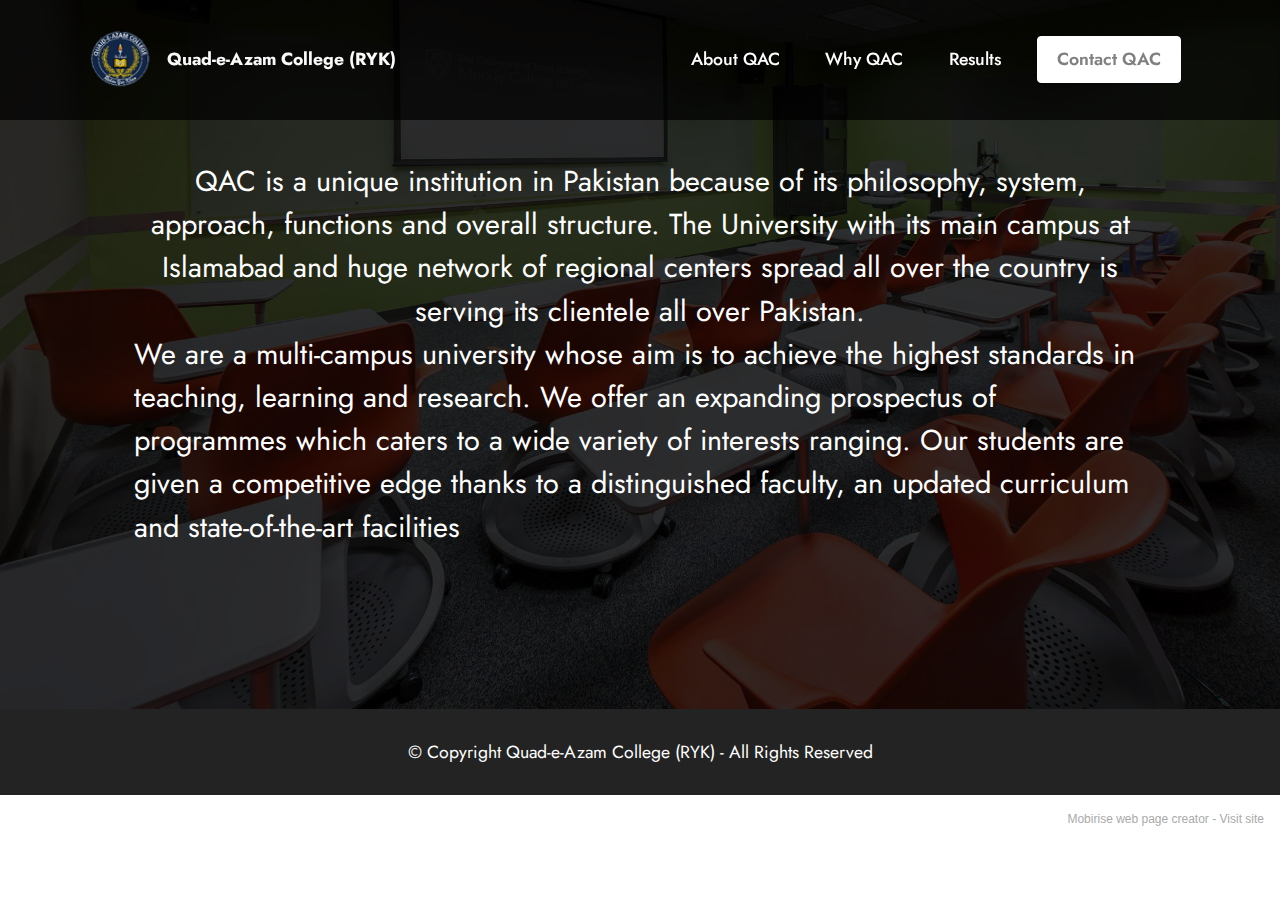
==== About.html @ 375fc7e1 "Add files via upload" ====
<!DOCTYPE html>
<html  >
<head>
  <!-- Site made with Mobirise Website Builder v5.5.8, https://mobirise.com -->
  <meta charset="UTF-8">
  <meta http-equiv="X-UA-Compatible" content="IE=edge">
  <meta name="generator" content="Mobirise v5.5.8, mobirise.com">
  <meta name="viewport" content="width=device-width, initial-scale=1, minimum-scale=1">
  <link rel="shortcut icon" href="assets/images/picture1-76x111.png" type="image/x-icon">
  <meta name="description" content="">
  
  
  <title>About Quaid-e-Azam College (RYK)</title>
  <link rel="stylesheet" href="assets/bootstrap/css/bootstrap.min.css">
  <link rel="stylesheet" href="assets/bootstrap/css/bootstrap-grid.min.css">
  <link rel="stylesheet" href="assets/bootstrap/css/bootstrap-reboot.min.css">
  <link rel="stylesheet" href="assets/dropdown/css/style.css">
  <link rel="stylesheet" href="assets/socicon/css/styles.css">
  <link rel="stylesheet" href="assets/theme/css/style.css">
  <link rel="preload" href="https://fonts.googleapis.com/css?family=Jost:100,200,300,400,500,600,700,800,900,100i,200i,300i,400i,500i,600i,700i,800i,900i&display=swap" as="style" onload="this.onload=null;this.rel='stylesheet'">
  <noscript><link rel="stylesheet" href="https://fonts.googleapis.com/css?family=Jost:100,200,300,400,500,600,700,800,900,100i,200i,300i,400i,500i,600i,700i,800i,900i&display=swap"></noscript>
  <link rel="preload" href="https://fonts.googleapis.com/css?family=Oswald:200,300,400,500,600,700&display=swap" as="style" onload="this.onload=null;this.rel='stylesheet'">
  <noscript><link rel="stylesheet" href="https://fonts.googleapis.com/css?family=Oswald:200,300,400,500,600,700&display=swap"></noscript>
  <link rel="preload" as="style" href="assets/mobirise/css/mbr-additional.css"><link rel="stylesheet" href="assets/mobirise/css/mbr-additional.css" type="text/css">
  
  
  
  
</head>
<body>
  
  <section data-bs-version="5.1" class="menu menu2 cid-uqyqWULmZW" once="menu" id="menu2-x">
    
    <nav class="navbar navbar-dropdown navbar-fixed-top navbar-expand-lg">
        <div class="container">
            <div class="navbar-brand">
                <span class="navbar-logo">
                    <a href="index.html">
                        <img src="assets/images/picture1-76x111.png" alt="Mobirise" style="height: 6.2rem;">
                    </a>
                </span>
                <span class="navbar-caption-wrap"><a class="navbar-caption text-white display-4" href="https://mobiri.se">Quad-e-Azam College (RYK)</a></span>
            </div>
            <button class="navbar-toggler" type="button" data-toggle="collapse" data-bs-toggle="collapse" data-target="#navbarSupportedContent" data-bs-target="#navbarSupportedContent" aria-controls="navbarNavAltMarkup" aria-expanded="false" aria-label="Toggle navigation">
                <div class="hamburger">
                    <span></span>
                    <span></span>
                    <span></span>
                    <span></span>
                </div>
            </button>
            <div class="collapse navbar-collapse" id="navbarSupportedContent">
                <ul class="navbar-nav nav-dropdown" data-app-modern-menu="true"><li class="nav-item"><a class="nav-link link text-primary display-4" href="About.html">
                            About QAC</a></li>
                    <li class="nav-item"><a class="nav-link link text-primary display-4" href="whyqac.html">Why QAC</a></li>
                    <li class="nav-item"><a class="nav-link link text-primary display-4" href="results.html">Results</a>
                    </li></ul>
                
                <div class="navbar-buttons mbr-section-btn"><a class="btn btn-primary display-4" href="Contact.html">Contact QAC</a></div>
            </div>
        </div>
    </nav>
</section>

<section data-bs-version="5.1" class="content4 cid-uqyCH2smP7" id="content4-z">
    
    <div class="mbr-overlay" style="opacity: 0.8; background-color: rgb(0, 0, 0);">
    </div>
    <div class="container">
        <div class="row justify-content-center">
            <div class="title col-md-12 col-lg-11">
                
                <h4 class="mbr-section-subtitle align-center mbr-fonts-style mb-4 display-7">
                    QAC is a unique institution in Pakistan because of its philosophy, system, approach, functions and overall structure. The University with its main campus at Islamabad and huge network of regional centers spread all over the country is serving its clientele all over Pakistan.
<div>
</div><div>We are a multi-campus university whose aim is to achieve the highest standards in teaching, learning and research. We offer an expanding prospectus of programmes which caters to a wide variety of interests ranging. Our students are given a competitive edge thanks to a distinguished faculty, an updated curriculum and state-of-the-art facilities</div></h4>
                
            </div>
        </div>
    </div>
</section>

<section data-bs-version="5.1" class="footer7 cid-uqyE3DHDXI" once="footers" id="footer7-12">

    

    

    <div class="container">
        <div class="media-container-row align-center mbr-white">
            <div class="col-12">
                <p class="mbr-text mb-0 mbr-fonts-style display-4">
                    © Copyright Quad-e-Azam College (RYK) - All Rights Reserved
                </p>
            </div>
        </div>
    </div>
</section><section style="background-color: #fff; font-family: -apple-system, BlinkMacSystemFont, 'Segoe UI', 'Roboto', 'Helvetica Neue', Arial, sans-serif; color:#aaa; font-size:12px; padding: 0; align-items: center; display: flex;"><a href="https://mobirise.site/c" style="flex: 1 1; height: 3rem; padding-left: 1rem;"></a><p style="flex: 0 0 auto; margin:0; padding-right:1rem;">Mobirise web page creator - <a href="https://mobirise.site/n" style="color:#aaa;">Visit site</a></p></section><script src="assets/bootstrap/js/bootstrap.bundle.min.js"></script>  <script src="assets/smoothscroll/smooth-scroll.js"></script>  <script src="assets/ytplayer/index.js"></script>  <script src="assets/dropdown/js/navbar-dropdown.js"></script>  <script src="assets/theme/js/script.js"></script>  
  
  
</body>
</html>
---- assets/dropdown/css/style.css ----
.navbar-dropdown {
  left: 0;
  padding: 0;
  position: absolute;
  right: 0;
  top: 0;
  transition: all 0.45s ease;
  z-index: 1030;
  background: #282828; }
  .navbar-dropdown .navbar-logo {
    margin-right: 0.8rem;
    transition: margin 0.3s ease-in-out;
    vertical-align: middle; }
    .navbar-dropdown .navbar-logo img {
      height: 3.125rem;
      transition: all 0.3s ease-in-out; }
    .navbar-dropdown .navbar-logo.mbr-iconfont {
      font-size: 3.125rem;
      line-height: 3.125rem; }
  .navbar-dropdown .navbar-caption {
    font-weight: 700;
    white-space: normal;
    vertical-align: -4px;
    line-height: 3.125rem !important; }
    .navbar-dropdown .navbar-caption, .navbar-dropdown .navbar-caption:hover {
      color: inherit;
      text-decoration: none; }
  .navbar-dropdown .mbr-iconfont + .navbar-caption {
    vertical-align: -1px; }
  .navbar-dropdown.navbar-fixed-top {
    position: fixed; }
  .navbar-dropdown .navbar-brand span {
    vertical-align: -4px; }
  .navbar-dropdown.bg-color.transparent {
    background: none; }
  .navbar-dropdown.navbar-short .navbar-brand {
    padding: 0.625rem 0; }
    .navbar-dropdown.navbar-short .navbar-brand span {
      vertical-align: -1px; }
  .navbar-dropdown.navbar-short .navbar-caption {
    line-height: 2.375rem !important;
    vertical-align: -2px; }
  .navbar-dropdown.navbar-short .navbar-logo {
    margin-right: 0.5rem; }
    .navbar-dropdown.navbar-short .navbar-logo img {
      height: 2.375rem; }
    .navbar-dropdown.navbar-short .navbar-logo.mbr-iconfont {
      font-size: 2.375rem;
      line-height: 2.375rem; }
  .navbar-dropdown.navbar-short .mbr-table-cell {
    height: 3.625rem; }
  .navbar-dropdown .navbar-close {
    left: 0.6875rem;
    position: fixed;
    top: 0.75rem;
    z-index: 1000; }
  .navbar-dropdown .hamburger-icon {
    content: "";
    display: inline-block;
    vertical-align: middle;
    width: 16px;
    -webkit-box-shadow: 0 -6px 0 1px #282828,0 0 0 1px #282828,0 6px 0 1px #282828;
    -moz-box-shadow: 0 -6px 0 1px #282828,0 0 0 1px #282828,0 6px 0 1px #282828;
    box-shadow: 0 -6px 0 1px #282828,0 0 0 1px #282828,0 6px 0 1px #282828; }

.dropdown-menu .dropdown-toggle[data-toggle="dropdown-submenu"]::after {
  border-bottom: 0.35em solid transparent;
  border-left: 0.35em solid;
  border-right: 0;
  border-top: 0.35em solid transparent;
  margin-left: 0.3rem; }

.dropdown-menu .dropdown-item:focus {
  outline: 0; }

.nav-dropdown {
  font-size: 0.75rem;
  font-weight: 500;
  height: auto !important; }
  .nav-dropdown .nav-btn {
    padding-left: 1rem; }
  .nav-dropdown .link {
    margin: .667em 1.667em;
    font-weight: 500;
    padding: 0;
    transition: color .2s ease-in-out; }
    .nav-dropdown .link.dropdown-toggle {
      margin-right: 2.583em; }
      .nav-dropdown .link.dropdown-toggle::after {
        margin-left: .25rem;
        border-top: 0.35em solid;
        border-right: 0.35em solid transparent;
        border-left: 0.35em solid transparent;
        border-bottom: 0; }
      .nav-dropdown .link.dropdown-toggle[aria-expanded="true"] {
        margin: 0;
        padding: 0.667em 3.263em  0.667em 1.667em; }
  .nav-dropdown .link::after,
  .nav-dropdown .dropdown-item::after {
    color: inherit; }
  .nav-dropdown .btn {
    font-size: 0.75rem;
    font-weight: 700;
    letter-spacing: 0;
    margin-bottom: 0;
    padding-left: 1.25rem;
    padding-right: 1.25rem; }
  .nav-dropdown .dropdown-menu {
    border-radius: 0;
    border: 0;
    left: 0;
    margin: 0;
    padding-bottom: 1.25rem;
    padding-top: 1.25rem;
    position: relative; }
  .nav-dropdown .dropdown-submenu {
    margin-left: 0.125rem;
    top: 0; }
  .nav-dropdown .dropdown-item {
    font-weight: 500;
    line-height: 2;
    padding: 0.3846em 4.615em 0.3846em 1.5385em;
    position: relative;
    transition: color .2s ease-in-out, background-color .2s ease-in-out; }
    .nav-dropdown .dropdown-item::after {
      margin-top: -0.3077em;
      position: absolute;
      right: 1.1538em;
      top: 50%; }
    .nav-dropdown .dropdown-item:focus, .nav-dropdown .dropdown-item:hover {
      background: none; }

@media (max-width: 767px) {
  .nav-dropdown.navbar-toggleable-sm {
    bottom: 0;
    display: none;
    left: 0;
    overflow-x: hidden;
    position: fixed;
    top: 0;
    transform: translateX(-100%);
    -ms-transform: translateX(-100%);
    -webkit-transform: translateX(-100%);
    width: 18.75rem;
    z-index: 999; } }
.nav-dropdown.navbar-toggleable-xl {
  bottom: 0;
  display: none;
  left: 0;
  overflow-x: hidden;
  position: fixed;
  top: 0;
  transform: translateX(-100%);
  -ms-transform: translateX(-100%);
  -webkit-transform: translateX(-100%);
  width: 18.75rem;
  z-index: 999; }

.nav-dropdown-sm {
  display: block !important;
  overflow-x: hidden;
  overflow: auto;
  padding-top: 3.875rem; }
  .nav-dropdown-sm::after {
    content: "";
    display: block;
    height: 3rem;
    width: 100%; }
  .nav-dropdown-sm.collapse.in ~ .navbar-close {
    display: block !important; }
  .nav-dropdown-sm.collapsing, .nav-dropdown-sm.collapse.in {
    transform: translateX(0);
    -ms-transform: translateX(0);
    -webkit-transform: translateX(0);
    transition: all 0.25s ease-out;
    -webkit-transition: all 0.25s ease-out;
    background: #282828; }
  .nav-dropdown-sm.collapsing[aria-expanded="false"] {
    transform: translateX(-100%);
    -ms-transform: translateX(-100%);
    -webkit-transform: translateX(-100%); }
  .nav-dropdown-sm .nav-item {
    display: block;
    margin-left: 0 !important;
    padding-left: 0; }
  .nav-dropdown-sm .link,
  .nav-dropdown-sm .dropdown-item {
    border-top: 1px dotted rgba(255, 255, 255, 0.1);
    font-size: 0.8125rem;
    line-height: 1.6;
    margin: 0 !important;
    padding: 0.875rem 2.4rem 0.875rem 1.5625rem !important;
    position: relative;
    white-space: normal; }
    .nav-dropdown-sm .link:focus, .nav-dropdown-sm .link:hover,
    .nav-dropdown-sm .dropdown-item:focus,
    .nav-dropdown-sm .dropdown-item:hover {
      background: rgba(0, 0, 0, 0.2) !important;
      color: #c0a375; }
  .nav-dropdown-sm .nav-btn {
    position: relative;
    padding: 1.5625rem 1.5625rem 0 1.5625rem; }
    .nav-dropdown-sm .nav-btn::before {
      border-top: 1px dotted rgba(255, 255, 255, 0.1);
      content: "";
      left: 0;
      position: absolute;
      top: 0;
      width: 100%; }
    .nav-dropdown-sm .nav-btn + .nav-btn {
      padding-top: 0.625rem; }
      .nav-dropdown-sm .nav-btn + .nav-btn::before {
        display: none; }
  .nav-dropdown-sm .btn {
    padding: 0.625rem 0; }
  .nav-dropdown-sm .dropdown-toggle[data-toggle="dropdown-submenu"]::after {
    margin-left: .25rem;
    border-top: 0.35em solid;
    border-right: 0.35em solid transparent;
    border-left: 0.35em solid transparent;
    border-bottom: 0; }
  .nav-dropdown-sm .dropdown-toggle[data-toggle="dropdown-submenu"][aria-expanded="true"]::after {
    border-top: 0;
    border-right: 0.35em solid transparent;
    border-left: 0.35em solid transparent;
    border-bottom: 0.35em solid; }
  .nav-dropdown-sm .dropdown-menu {
    margin: 0;
    padding: 0;
    position: relative;
    top: 0;
    left: 0;
    width: 100%;
    border: 0;
    float: none;
    border-radius: 0;
    background: none; }
  .nav-dropdown-sm .dropdown-submenu {
    left: 100%;
    margin-left: 0.125rem;
    margin-top: -1.25rem;
    top: 0; }

.navbar-toggleable-sm .nav-dropdown .dropdown-menu {
  position: absolute; }

.navbar-toggleable-sm .nav-dropdown .dropdown-submenu {
  left: 100%;
  margin-left: 0.125rem;
  margin-top: -1.25rem;
  top: 0; }

.navbar-toggleable-sm.opened .nav-dropdown .dropdown-menu {
  position: relative; }

.navbar-toggleable-sm.opened .nav-dropdown .dropdown-submenu {
  left: 0;
  margin-left: 00rem;
  margin-top: 0rem;
  top: 0; }

.is-builder .nav-dropdown.collapsing {
  transition: none !important; }
---- assets/socicon/css/styles.css ----
@charset "UTF-8";

@font-face {
  font-family: 'Socicon';
  src:  url('../fonts/socicon.eot');
  src:  url('../fonts/socicon.eot?#iefix') format('embedded-opentype'),
    url('../fonts/socicon.woff2') format('woff2'),
    url('../fonts/socicon.ttf') format('truetype'),
    url('../fonts/socicon.woff') format('woff'),
    url('../fonts/socicon.svg#socicon') format('svg');
  font-weight: normal;
  font-style: normal;
  font-display: swap;
}

[data-icon]:before {
  font-family: "socicon" !important;
  content: attr(data-icon);
  font-style: normal !important;
  font-weight: normal !important;
  font-variant: normal !important;
  text-transform: none !important;
  speak: none;
  line-height: 1;
  -webkit-font-smoothing: antialiased;
  -moz-osx-font-smoothing: grayscale;
}

[class^="socicon-"], [class*=" socicon-"] {
  /* use !important to prevent issues with browser extensions that change fonts */
  font-family: 'Socicon' !important;
  speak: none;
  font-style: normal;
  font-weight: normal;
  font-variant: normal;
  text-transform: none;
  line-height: 1;

  /* Better Font Rendering =========== */
  -webkit-font-smoothing: antialiased;
  -moz-osx-font-smoothing: grayscale;
}

.socicon-eitaa:before {
  content: "\e97c";
}
.socicon-soroush:before {
  content: "\e97d";
}
.socicon-bale:before {
  content: "\e97e";
}
.socicon-zazzle:before {
  content: "\e97b";
}
.socicon-society6:before {
  content: "\e97a";
}
.socicon-redbubble:before {
  content: "\e979";
}
.socicon-avvo:before {
  content: "\e978";
}
.socicon-stitcher:before {
  content: "\e977";
}
.socicon-googlehangouts:before {
  content: "\e974";
}
.socicon-dlive:before {
  content: "\e975";
}
.socicon-vsco:before {
  content: "\e976";
}
.socicon-flipboard:before {
  content: "\e973";
}
.socicon-ubuntu:before {
  content: "\e958";
}
.socicon-artstation:before {
  content: "\e959";
}
.socicon-invision:before {
  content: "\e95a";
}
.socicon-torial:before {
  content: "\e95b";
}
.socicon-collectorz:before {
  content: "\e95c";
}
.socicon-seenthis:before {
  content: "\e95d";
}
.socicon-googleplaymusic:before {
  content: "\e95e";
}
.socicon-debian:before {
  content: "\e95f";
}
.socicon-filmfreeway:before {
  content: "\e960";
}
.socicon-gnome:before {
  content: "\e961";
}
.socicon-itchio:before {
  content: "\e962";
}
.socicon-jamendo:before {
  content: "\e963";
}
.socicon-mix:before {
  content: "\e964";
}
.socicon-sharepoint:before {
  content: "\e965";
}
.socicon-tinder:before {
  content: "\e966";
}
.socicon-windguru:before {
  content: "\e967";
}
.socicon-cdbaby:before {
  content: "\e968";
}
.socicon-elementaryos:before {
  content: "\e969";
}
.socicon-stage32:before {
  content: "\e96a";
}
.socicon-tiktok:before {
  content: "\e96b";
}
.socicon-gitter:before {
  content: "\e96c";
}
.socicon-letterboxd:before {
  content: "\e96d";
}
.socicon-threema:before {
  content: "\e96e";
}
.socicon-splice:before {
  content: "\e96f";
}
.socicon-metapop:before {
  content: "\e970";
}
.socicon-naver:before {
  content: "\e971";
}
.socicon-remote:before {
  content: "\e972";
}
.socicon-internet:before {
  content: "\e957";
}
.socicon-moddb:before {
  content: "\e94b";
}
.socicon-indiedb:before {
  content: "\e94c";
}
.socicon-traxsource:before {
  content: "\e94d";
}
.socicon-gamefor:before {
  content: "\e94e";
}
.socicon-pixiv:before {
  content: "\e94f";
}
.socicon-myanimelist:before {
  content: "\e950";
}
.socicon-blackberry:before {
  content: "\e951";
}
.socicon-wickr:before {
  content: "\e952";
}
.socicon-spip:before {
  content: "\e953";
}
.socicon-napster:before {
  content: "\e954";
}
.socicon-beatport:before {
  content: "\e955";
}
.socicon-hackerone:before {
  content: "\e956";
}
.socicon-hackernews:before {
  content: "\e946";
}
.socicon-smashwords:before {
  content: "\e947";
}
.socicon-kobo:before {
  content: "\e948";
}
.socicon-bookbub:before {
  content: "\e949";
}
.socicon-mailru:before {
  content: "\e94a";
}
.socicon-gitlab:before {
  content: "\e945";
}
.socicon-instructables:before {
  content: "\e944";
}
.socicon-portfolio:before {
  content: "\e943";
}
.socicon-codered:before {
  content: "\e940";
}
.socicon-origin:before {
  content: "\e941";
}
.socicon-nextdoor:before {
  content: "\e942";
}
.socicon-udemy:before {
  content: "\e93f";
}
.socicon-livemaster:before {
  content: "\e93e";
}
.socicon-crunchbase:before {
  content: "\e93b";
}
.socicon-homefy:before {
  content: "\e93c";
}
.socicon-calendly:before {
  content: "\e93d";
}
.socicon-realtor:before {
  content: "\e90f";
}
.socicon-tidal:before {
  content: "\e910";
}
.socicon-qobuz:before {
  content: "\e911";
}
.socicon-natgeo:before {
  content: "\e912";
}
.socicon-mastodon:before {
  content: "\e913";
}
.socicon-unsplash:before {
  content: "\e914";
}
.socicon-homeadvisor:before {
  content: "\e915";
}
.socicon-angieslist:before {
  content: "\e916";
}
.socicon-codepen:before {
  content: "\e917";
}
.socicon-slack:before {
  content: "\e918";
}
.socicon-openaigym:before {
  content: "\e919";
}
.socicon-logmein:before {
  content: "\e91a";
}
.socicon-fiverr:before {
  content: "\e91b";
}
.socicon-gotomeeting:before {
  content: "\e91c";
}
.socicon-aliexpress:before {
  content: "\e91d";
}
.socicon-guru:before {
  content: "\e91e";
}
.socicon-appstore:before {
  content: "\e91f";
}
.socicon-homes:before {
  content: "\e920";
}
.socicon-zoom:before {
  content: "\e921";
}
.socicon-alibaba:before {
  content: "\e922";
}
.socicon-craigslist:before {
  content: "\e923";
}
.socicon-wix:before {
  content: "\e924";
}
.socicon-redfin:before {
  content: "\e925";
}
.socicon-googlecalendar:before {
  content: "\e926";
}
.socicon-shopify:before {
  content: "\e927";
}
.socicon-freelancer:before {
  content: "\e928";
}
.socicon-seedrs:before {
  content: "\e929";
}
.socicon-bing:before {
  content: "\e92a";
}
.socicon-doodle:before {
  content: "\e92b";
}
.socicon-bonanza:before {
  content: "\e92c";
}
.socicon-squarespace:before {
  content: "\e92d";
}
.socicon-toptal:before {
  content: "\e92e";
}
.socicon-gust:before {
  content: "\e92f";
}
.socicon-ask:before {
  content: "\e930";
}
.socicon-trulia:before {
  content: "\e931";
}
.socicon-loomly:before {
  content: "\e932";
}
.socicon-ghost:before {
  content: "\e933";
}
.socicon-upwork:before {
  content: "\e934";
}
.socicon-fundable:before {
  content: "\e935";
}
.socicon-booking:before {
  content: "\e936";
}
.socicon-googlemaps:before {
  content: "\e937";
}
.socicon-zillow:before {
  content: "\e938";
}
.socicon-niconico:before {
  content: "\e939";
}
.socicon-toneden:before {
  content: "\e93a";
}
.socicon-augment:before {
  content: "\e908";
}
.socicon-bitbucket:before {
  content: "\e909";
}
.socicon-fyuse:before {
  content: "\e90a";
}
.socicon-yt-gaming:before {
  content: "\e90b";
}
.socicon-sketchfab:before {
  content: "\e90c";
}
.socicon-mobcrush:before {
  content: "\e90d";
}
.socicon-microsoft:before {
  content: "\e90e";
}
.socicon-pandora:before {
  content: "\e907";
}
.socicon-messenger:before {
  content: "\e906";
}
.socicon-gamewisp:before {
  content: "\e905";
}
.socicon-bloglovin:before {
  content: "\e904";
}
.socicon-tunein:before {
  content: "\e903";
}
.socicon-gamejolt:before {
  content: "\e901";
}
.socicon-trello:before {
  content: "\e902";
}
.socicon-spreadshirt:before {
  content: "\e900";
}
.socicon-500px:before {
  content: "\e000";
}
.socicon-8tracks:before {
  content: "\e001";
}
.socicon-airbnb:before {
  content: "\e002";
}
.socicon-alliance:before {
  content: "\e003";
}
.socicon-amazon:before {
  content: "\e004";
}
.socicon-amplement:before {
  content: "\e005";
}
.socicon-android:before {
  content: "\e006";
}
.socicon-angellist:before {
  content: "\e007";
}
.socicon-apple:before {
  content: "\e008";
}
.socicon-appnet:before {
  content: "\e009";
}
.socicon-baidu:before {
  content: "\e00a";
}
.socicon-bandcamp:before {
  content: "\e00b";
}
.socicon-battlenet:before {
  content: "\e00c";
}
.socicon-mixer:before {
  content: "\e00d";
}
.socicon-bebee:before {
  content: "\e00e";
}
.socicon-bebo:before {
  content: "\e00f";
}
.socicon-behance:before {
  content: "\e010";
}
.socicon-blizzard:before {
  content: "\e011";
}
.socicon-blogger:before {
  content: "\e012";
}
.socicon-buffer:before {
  content: "\e013";
}
.socicon-chrome:before {
  content: "\e014";
}
.socicon-coderwall:before {
  content: "\e015";
}
.socicon-curse:before {
  content: "\e016";
}
.socicon-dailymotion:before {
  content: "\e017";
}
.socicon-deezer:before {
  content: "\e018";
}
.socicon-delicious:before {
  content: "\e019";
}
.socicon-deviantart:before {
  content: "\e01a";
}
.socicon-diablo:before {
  content: "\e01b";
}
.socicon-digg:before {
  content: "\e01c";
}
.socicon-discord:before {
  content: "\e01d";
}
.socicon-disqus:before {
  content: "\e01e";
}
.socicon-douban:before {
  content: "\e01f";
}
.socicon-draugiem:before {
  content: "\e020";
}
.socicon-dribbble:before {
  content: "\e021";
}
.socicon-drupal:before {
  content: "\e022";
}
.socicon-ebay:before {
  content: "\e023";
}
.socicon-ello:before {
  content: "\e024";
}
.socicon-endomodo:before {
  content: "\e025";
}
.socicon-envato:before {
  content: "\e026";
}
.socicon-etsy:before {
  content: "\e027";
}
.socicon-facebook:before {
  content: "\e028";
}
.socicon-feedburner:before {
  content: "\e029";
}
.socicon-filmweb:before {
  content: "\e02a";
}
.socicon-firefox:before {
  content: "\e02b";
}
.socicon-flattr:before {
  content: "\e02c";
}
.socicon-flickr:before {
  content: "\e02d";
}
.socicon-formulr:before {
  content: "\e02e";
}
.socicon-forrst:before {
  content: "\e02f";
}
.socicon-foursquare:before {
  content: "\e030";
}
.socicon-friendfeed:before {
  content: "\e031";
}
.socicon-github:before {
  content: "\e032";
}
.socicon-goodreads:before {
  content: "\e033";
}
.socicon-google:before {
  content: "\e034";
}
.socicon-googlescholar:before {
  content: "\e035";
}
.socicon-googlegroups:before {
  content: "\e036";
}
.socicon-googlephotos:before {
  content: "\e037";
}
.socicon-googleplus:before {
  content: "\e038";
}
.socicon-grooveshark:before {
  content: "\e039";
}
.socicon-hackerrank:before {
  content: "\e03a";
}
.socicon-hearthstone:before {
  content: "\e03b";
}
.socicon-hellocoton:before {
  content: "\e03c";
}
.socicon-heroes:before {
  content: "\e03d";
}
.socicon-smashcast:before {
  content: "\e03e";
}
.socicon-horde:before {
  content: "\e03f";
}
.socicon-houzz:before {
  content: "\e040";
}
.socicon-icq:before {
  content: "\e041";
}
.socicon-identica:before {
  content: "\e042";
}
.socicon-imdb:before {
  content: "\e043";
}
.socicon-instagram:before {
  content: "\e044";
}
.socicon-issuu:before {
  content: "\e045";
}
.socicon-istock:before {
  content: "\e046";
}
.socicon-itunes:before {
  content: "\e047";
}
.socicon-keybase:before {
  content: "\e048";
}
.socicon-lanyrd:before {
  content: "\e049";
}
.socicon-lastfm:before {
  content: "\e04a";
}
.socicon-line:before {
  content: "\e04b";
}
.socicon-linkedin:before {
  content: "\e04c";
}
.socicon-livejournal:before {
  content: "\e04d";
}
.socicon-lyft:before {
  content: "\e04e";
}
.socicon-macos:before {
  content: "\e04f";
}
.socicon-mail:before {
  content: "\e050";
}
.socicon-medium:before {
  content: "\e051";
}
.socicon-meetup:before {
  content: "\e052";
}
.socicon-mixcloud:before {
  content: "\e053";
}
.socicon-modelmayhem:before {
  content: "\e054";
}
.socicon-mumble:before {
  content: "\e055";
}
.socicon-myspace:before {
  content: "\e056";
}
.socicon-newsvine:before {
  content: "\e057";
}
.socicon-nintendo:before {
  content: "\e058";
}
.socicon-npm:before {
  content: "\e059";
}
.socicon-odnoklassniki:before {
  content: "\e05a";
}
.socicon-openid:before {
  content: "\e05b";
}
.socicon-opera:before {
  content: "\e05c";
}
.socicon-outlook:before {
  content: "\e05d";
}
.socicon-overwatch:before {
  content: "\e05e";
}
.socicon-patreon:before {
  content: "\e05f";
}
.socicon-paypal:before {
  content: "\e060";
}
.socicon-periscope:before {
  content: "\e061";
}
.socicon-persona:before {
  content: "\e062";
}
.socicon-pinterest:before {
  content: "\e063";
}
.socicon-play:before {
  content: "\e064";
}
.socicon-player:before {
  content: "\e065";
}
.socicon-playstation:before {
  content: "\e066";
}
.socicon-pocket:before {
  content: "\e067";
}
.socicon-qq:before {
  content: "\e068";
}
.socicon-quora:before {
  content: "\e069";
}
.socicon-raidcall:before {
  content: "\e06a";
}
.socicon-ravelry:before {
  content: "\e06b";
}
.socicon-reddit:before {
  content: "\e06c";
}
.socicon-renren:before {
  content: "\e06d";
}
.socicon-researchgate:before {
  content: "\e06e";
}
.socicon-residentadvisor:before {
  content: "\e06f";
}
.socicon-reverbnation:before {
  content: "\e070";
}
.socicon-rss:before {
  content: "\e071";
}
.socicon-sharethis:before {
  content: "\e072";
}
.socicon-skype:before {
  content: "\e073";
}
.socicon-slideshare:before {
  content: "\e074";
}
.socicon-smugmug:before {
  content: "\e075";
}
.socicon-snapchat:before {
  content: "\e076";
}
.socicon-songkick:before {
  content: "\e077";
}
.socicon-soundcloud:before {
  content: "\e078";
}
.socicon-spotify:before {
  content: "\e079";
}
.socicon-stackexchange:before {
  content: "\e07a";
}
.socicon-stackoverflow:before {
  content: "\e07b";
}
.socicon-starcraft:before {
  content: "\e07c";
}
.socicon-stayfriends:before {
  content: "\e07d";
}
.socicon-steam:before {
  content: "\e07e";
}
.socicon-storehouse:before {
  content: "\e07f";
}
.socicon-strava:before {
  content: "\e080";
}
.socicon-streamjar:before {
  content: "\e081";
}
.socicon-stumbleupon:before {
  content: "\e082";
}
.socicon-swarm:before {
  content: "\e083";
}
.socicon-teamspeak:before {
  content: "\e084";
}
.socicon-teamviewer:before {
  content: "\e085";
}
.socicon-technorati:before {
  content: "\e086";
}
.socicon-telegram:before {
  content: "\e087";
}
.socicon-tripadvisor:before {
  content: "\e088";
}
.socicon-tripit:before {
  content: "\e089";
}
.socicon-triplej:before {
  content: "\e08a";
}
.socicon-tumblr:before {
  content: "\e08b";
}
.socicon-twitch:before {
  content: "\e08c";
}
.socicon-twitter:before {
  content: "\e08d";
}
.socicon-uber:before {
  content: "\e08e";
}
.socicon-ventrilo:before {
  content: "\e08f";
}
.socicon-viadeo:before {
  content: "\e090";
}
.socicon-viber:before {
  content: "\e091";
}
.socicon-viewbug:before {
  content: "\e092";
}
.socicon-vimeo:before {
  content: "\e093";
}
.socicon-vine:before {
  content: "\e094";
}
.socicon-vkontakte:before {
  content: "\e095";
}
.socicon-warcraft:before {
  content: "\e096";
}
.socicon-wechat:before {
  content: "\e097";
}
.socicon-weibo:before {
  content: "\e098";
}
.socicon-whatsapp:before {
  content: "\e099";
}
.socicon-wikipedia:before {
  content: "\e09a";
}
.socicon-windows:before {
  content: "\e09b";
}
.socicon-wordpress:before {
  content: "\e09c";
}
.socicon-wykop:before {
  content: "\e09d";
}
.socicon-xbox:before {
  content: "\e09e";
}
.socicon-xing:before {
  content: "\e09f";
}
.socicon-yahoo:before {
  content: "\e0a0";
}
.socicon-yammer:before {
  content: "\e0a1";
}
.socicon-yandex:before {
  content: "\e0a2";
}
.socicon-yelp:before {
  content: "\e0a3";
}
.socicon-younow:before {
  content: "\e0a4";
}
.socicon-youtube:before {
  content: "\e0a5";
}
.socicon-zapier:before {
  content: "\e0a6";
}
.socicon-zerply:before {
  content: "\e0a7";
}
.socicon-zomato:before {
  content: "\e0a8";
}
.socicon-zynga:before {
  content: "\e0a9";
}
---- assets/theme/css/style.css ----
@charset "UTF-8";
section {
  background-color: #ffffff;
}

body {
  font-style: normal;
  line-height: 1.5;
  font-weight: 400;
  color: #232323;
  position: relative;
}

button {
  background-color: transparent;
  border-color: transparent;
}

section,
.container,
.container-fluid {
  position: relative;
  word-wrap: break-word;
}

a.mbr-iconfont:hover {
  text-decoration: none;
}

.article .lead p,
.article .lead ul,
.article .lead ol,
.article .lead pre,
.article .lead blockquote {
  margin-bottom: 0;
}

a {
  font-style: normal;
  font-weight: 400;
  cursor: pointer;
}
a, a:hover {
  text-decoration: none;
}

.mbr-section-title {
  font-style: normal;
  line-height: 1.3;
}

.mbr-section-subtitle {
  line-height: 1.3;
}

.mbr-text {
  font-style: normal;
  line-height: 1.7;
}

h1,
h2,
h3,
h4,
h5,
h6,
.display-1,
.display-2,
.display-4,
.display-5,
.display-7,
span,
p,
a {
  line-height: 1;
  word-break: break-word;
  word-wrap: break-word;
  font-weight: 400;
}

b,
strong {
  font-weight: bold;
}

input:-webkit-autofill, input:-webkit-autofill:hover, input:-webkit-autofill:focus, input:-webkit-autofill:active {
  transition-delay: 9999s;
  -webkit-transition-property: background-color, color;
  transition-property: background-color, color;
}

textarea[type=hidden] {
  display: none;
}

section {
  background-position: 50% 50%;
  background-repeat: no-repeat;
  background-size: cover;
}
section .mbr-background-video,
section .mbr-background-video-preview {
  position: absolute;
  bottom: 0;
  left: 0;
  right: 0;
  top: 0;
}

.hidden {
  visibility: hidden;
}

.mbr-z-index20 {
  z-index: 20;
}

/*! Base colors */
.mbr-white {
  color: #ffffff;
}

.mbr-black {
  color: #111111;
}

.mbr-bg-white {
  background-color: #ffffff;
}

.mbr-bg-black {
  background-color: #000000;
}

/*! Text-aligns */
.align-left {
  text-align: left;
}

.align-center {
  text-align: center;
}

.align-right {
  text-align: right;
}

/*! Font-weight  */
.mbr-light {
  font-weight: 300;
}

.mbr-regular {
  font-weight: 400;
}

.mbr-semibold {
  font-weight: 500;
}

.mbr-bold {
  font-weight: 700;
}

/*! Media  */
.media-content {
  flex-basis: 100%;
}

.media-container-row {
  display: flex;
  flex-direction: row;
  flex-wrap: wrap;
  justify-content: center;
  align-content: center;
  align-items: start;
}
.media-container-row .media-size-item {
  width: 400px;
}

.media-container-column {
  display: flex;
  flex-direction: column;
  flex-wrap: wrap;
  justify-content: center;
  align-content: center;
  align-items: stretch;
}
.media-container-column > * {
  width: 100%;
}

@media (min-width: 992px) {
  .media-container-row {
    flex-wrap: nowrap;
  }
}
figure {
  margin-bottom: 0;
  overflow: hidden;
}

figure[mbr-media-size] {
  transition: width 0.1s;
}

img,
iframe {
  display: block;
  width: 100%;
}

.card {
  background-color: transparent;
  border: none;
}

.card-box {
  width: 100%;
}

.card-img {
  text-align: center;
  flex-shrink: 0;
  -webkit-flex-shrink: 0;
}

.media {
  max-width: 100%;
  margin: 0 auto;
}

.mbr-figure {
  align-self: center;
}

.media-container > div {
  max-width: 100%;
}

.mbr-figure img,
.card-img img {
  width: 100%;
}

@media (max-width: 991px) {
  .media-size-item {
    width: auto !important;
  }

  .media {
    width: auto;
  }

  .mbr-figure {
    width: 100% !important;
  }
}
/*! Buttons */
.mbr-section-btn {
  margin-left: -0.6rem;
  margin-right: -0.6rem;
  font-size: 0;
}

.btn {
  font-weight: 600;
  border-width: 1px;
  font-style: normal;
  margin: 0.6rem 0.6rem;
  white-space: normal;
  transition: all 0.2s ease-in-out;
  display: inline-flex;
  align-items: center;
  justify-content: center;
  word-break: break-word;
}

.btn-sm {
  font-weight: 600;
  letter-spacing: 0px;
  transition: all 0.3s ease-in-out;
}

.btn-md {
  font-weight: 600;
  letter-spacing: 0px;
  transition: all 0.3s ease-in-out;
}

.btn-lg {
  font-weight: 600;
  letter-spacing: 0px;
  transition: all 0.3s ease-in-out;
}

.btn-form {
  margin: 0;
}
.btn-form:hover {
  cursor: pointer;
}

nav .mbr-section-btn {
  margin-left: 0rem;
  margin-right: 0rem;
}

/*! Btn icon margin */
.btn .mbr-iconfont,
.btn.btn-sm .mbr-iconfont {
  order: 1;
  cursor: pointer;
  margin-left: 0.5rem;
  vertical-align: sub;
}

.btn.btn-md .mbr-iconfont,
.btn.btn-md .mbr-iconfont {
  margin-left: 0.8rem;
}

.mbr-regular {
  font-weight: 400;
}

.mbr-semibold {
  font-weight: 500;
}

.mbr-bold {
  font-weight: 700;
}

[type=submit] {
  -webkit-appearance: none;
}

/*! Full-screen */
.mbr-fullscreen .mbr-overlay {
  min-height: 100vh;
}

.mbr-fullscreen {
  display: flex;
  display: -moz-flex;
  display: -ms-flex;
  display: -o-flex;
  align-items: center;
  min-height: 100vh;
  padding-top: 3rem;
  padding-bottom: 3rem;
}

/*! Map */
.map {
  height: 25rem;
  position: relative;
}
.map iframe {
  width: 100%;
  height: 100%;
}

/*! Scroll to top arrow */
.mbr-arrow-up {
  bottom: 25px;
  right: 90px;
  position: fixed;
  text-align: right;
  z-index: 5000;
  color: #ffffff;
  font-size: 22px;
}

.mbr-arrow-up a {
  background: rgba(0, 0, 0, 0.2);
  border-radius: 50%;
  color: #fff;
  display: inline-block;
  height: 60px;
  width: 60px;
  border: 2px solid #fff;
  outline-style: none !important;
  position: relative;
  text-decoration: none;
  transition: all 0.3s ease-in-out;
  cursor: pointer;
  text-align: center;
}
.mbr-arrow-up a:hover {
  background-color: rgba(0, 0, 0, 0.4);
}
.mbr-arrow-up a i {
  line-height: 60px;
}

.mbr-arrow-up-icon {
  display: block;
  color: #fff;
}

.mbr-arrow-up-icon::before {
  content: "›";
  display: inline-block;
  font-family: serif;
  font-size: 22px;
  line-height: 1;
  font-style: normal;
  position: relative;
  top: 6px;
  left: -4px;
  transform: rotate(-90deg);
}

/*! Arrow Down */
.mbr-arrow {
  position: absolute;
  bottom: 45px;
  left: 50%;
  width: 60px;
  height: 60px;
  cursor: pointer;
  background-color: rgba(80, 80, 80, 0.5);
  border-radius: 50%;
  transform: translateX(-50%);
}
@media (max-width: 767px) {
  .mbr-arrow {
    display: none;
  }
}
.mbr-arrow > a {
  display: inline-block;
  text-decoration: none;
  outline-style: none;
  -webkit-animation: arrowdown 1.7s ease-in-out infinite;
          animation: arrowdown 1.7s ease-in-out infinite;
  color: #ffffff;
}
.mbr-arrow > a > i {
  position: absolute;
  top: -2px;
  left: 15px;
  font-size: 2rem;
}

#scrollToTop a i::before {
  content: "";
  position: absolute;
  display: block;
  border-bottom: 2.5px solid #fff;
  border-left: 2.5px solid #fff;
  width: 27.8%;
  height: 27.8%;
  left: 50%;
  top: 51%;
  transform: translateY(-30%) translateX(-50%) rotate(135deg);
}

@keyframes arrowdown {
  0% {
    transform: translateY(0px);
  }
  50% {
    transform: translateY(-5px);
  }
  100% {
    transform: translateY(0px);
  }
}
@-webkit-keyframes arrowdown {
  0% {
    transform: translateY(0px);
  }
  50% {
    transform: translateY(-5px);
  }
  100% {
    transform: translateY(0px);
  }
}
@media (max-width: 500px) {
  .mbr-arrow-up {
    left: 0;
    right: 0;
    text-align: center;
  }
}
/*Gradients animation*/
@keyframes gradient-animation {
  from {
    background-position: 0% 100%;
    -webkit-animation-timing-function: ease-in-out;
            animation-timing-function: ease-in-out;
  }
  to {
    background-position: 100% 0%;
    -webkit-animation-timing-function: ease-in-out;
            animation-timing-function: ease-in-out;
  }
}
@-webkit-keyframes gradient-animation {
  from {
    background-position: 0% 100%;
    -webkit-animation-timing-function: ease-in-out;
            animation-timing-function: ease-in-out;
  }
  to {
    background-position: 100% 0%;
    -webkit-animation-timing-function: ease-in-out;
            animation-timing-function: ease-in-out;
  }
}
.bg-gradient {
  background-size: 200% 200%;
  animation: gradient-animation 5s infinite alternate;
  -webkit-animation: gradient-animation 5s infinite alternate;
}

.menu .navbar-brand {
  display: -webkit-flex;
}
.menu .navbar-brand span {
  display: flex;
  display: -webkit-flex;
}
.menu .navbar-brand .navbar-caption-wrap {
  display: -webkit-flex;
}
.menu .navbar-brand .navbar-logo img {
  display: -webkit-flex;
  width: auto;
}
@media (min-width: 768px) and (max-width: 991px) {
  .menu .navbar-toggleable-sm .navbar-nav {
    display: -ms-flexbox;
  }
}
@media (max-width: 991px) {
  .menu .navbar-collapse {
    max-height: 93.5vh;
  }
  .menu .navbar-collapse.show {
    overflow: auto;
  }
}
@media (min-width: 992px) {
  .menu .navbar-nav.nav-dropdown {
    display: -webkit-flex;
  }
  .menu .navbar-toggleable-sm .navbar-collapse {
    display: -webkit-flex !important;
  }
  .menu .collapsed .navbar-collapse {
    max-height: 93.5vh;
  }
  .menu .collapsed .navbar-collapse.show {
    overflow: auto;
  }
}
@media (max-width: 767px) {
  .menu .navbar-collapse {
    max-height: 80vh;
  }
}

.nav-link .mbr-iconfont {
  margin-right: 0.5rem;
}

.navbar {
  display: -webkit-flex;
  -webkit-flex-wrap: wrap;
  -webkit-align-items: center;
  -webkit-justify-content: space-between;
}

.navbar-collapse {
  -webkit-flex-basis: 100%;
  -webkit-flex-grow: 1;
  -webkit-align-items: center;
}

.nav-dropdown .link {
  padding: 0.667em 1.667em !important;
  margin: 0 !important;
}

.nav {
  display: -webkit-flex;
  -webkit-flex-wrap: wrap;
}

.row {
  display: -webkit-flex;
  -webkit-flex-wrap: wrap;
}

.justify-content-center {
  -webkit-justify-content: center;
}

.form-inline {
  display: -webkit-flex;
}

.card-wrapper {
  -webkit-flex: 1;
}

.carousel-control {
  z-index: 10;
  display: -webkit-flex;
}

.carousel-controls {
  display: -webkit-flex;
}

.media {
  display: -webkit-flex;
}

.form-group:focus {
  outline: none;
}

.jq-selectbox__select {
  padding: 7px 0;
  position: relative;
}

.jq-selectbox__dropdown {
  overflow: hidden;
  border-radius: 10px;
  position: absolute;
  top: 100%;
  left: 0 !important;
  width: 100% !important;
}

.jq-selectbox__trigger-arrow {
  right: 0;
  transform: translateY(-50%);
}

.jq-selectbox li {
  padding: 1.07em 0.5em;
}

input[type=range] {
  padding-left: 0 !important;
  padding-right: 0 !important;
}

.modal-dialog,
.modal-content {
  height: 100%;
}

.modal-dialog .carousel-inner {
  height: calc(100vh - 1.75rem);
}
@media (max-width: 575px) {
  .modal-dialog .carousel-inner {
    height: calc(100vh - 1rem);
  }
}

.carousel-item {
  text-align: center;
}

.carousel-item img {
  margin: auto;
}

.navbar-toggler {
  align-self: flex-start;
  padding: 0.25rem 0.75rem;
  font-size: 1.25rem;
  line-height: 1;
  background: transparent;
  border: 1px solid transparent;
  border-radius: 0.25rem;
}

.navbar-toggler:focus,
.navbar-toggler:hover {
  text-decoration: none;
  box-shadow: none;
}

.navbar-toggler-icon {
  display: inline-block;
  width: 1.5em;
  height: 1.5em;
  vertical-align: middle;
  content: "";
  background: no-repeat center center;
  background-size: 100% 100%;
}

.navbar-toggler-left {
  position: absolute;
  left: 1rem;
}

.navbar-toggler-right {
  position: absolute;
  right: 1rem;
}

.card-img {
  width: auto;
}

.menu .navbar.collapsed:not(.beta-menu) {
  flex-direction: column;
}

.carousel-item.active,
.carousel-item-next,
.carousel-item-prev {
  display: flex;
}

.note-air-layout .dropup .dropdown-menu,
.note-air-layout .navbar-fixed-bottom .dropdown .dropdown-menu {
  bottom: initial !important;
}

html,
body {
  height: auto;
  min-height: 100vh;
}

.dropup .dropdown-toggle::after {
  display: none;
}

.form-asterisk {
  font-family: initial;
  position: absolute;
  top: -2px;
  font-weight: normal;
}

.form-control-label {
  position: relative;
  cursor: pointer;
  margin-bottom: 0.357em;
  padding: 0;
}

.alert {
  color: #ffffff;
  border-radius: 0;
  border: 0;
  font-size: 1.1rem;
  line-height: 1.5;
  margin-bottom: 1.875rem;
  padding: 1.25rem;
  position: relative;
  text-align: center;
}
.alert.alert-form::after {
  background-color: inherit;
  bottom: -7px;
  content: "";
  display: block;
  height: 14px;
  left: 50%;
  margin-left: -7px;
  position: absolute;
  transform: rotate(45deg);
  width: 14px;
}

.form-control {
  background-color: #ffffff;
  background-clip: border-box;
  color: #232323;
  line-height: 1rem !important;
  height: auto;
  padding: 0.6rem 1.2rem;
  transition: border-color 0.25s ease 0s;
  border: 1px solid transparent !important;
  border-radius: 4px;
  box-shadow: rgba(0, 0, 0, 0.07) 0px 1px 1px 0px, rgba(0, 0, 0, 0.07) 0px 1px 3px 0px, rgba(0, 0, 0, 0.03) 0px 0px 0px 1px;
}
.form-active .form-control:invalid {
  border-color: red;
}

form .row {
  margin-left: -0.6rem;
  margin-right: -0.6rem;
}
form .row [class*=col] {
  padding-left: 0.6rem;
  padding-right: 0.6rem;
}

form .mbr-section-btn {
  margin: 0;
  padding-left: 0.6rem;
  padding-right: 0.6rem;
}

form .btn {
  display: flex;
  padding: 0.6rem 1.2rem;
  margin: 0;
}

form .form-check-input {
  margin-top: 0.5;
}

textarea.form-control {
  line-height: 1.5rem !important;
}

.form-group {
  margin-bottom: 1.2rem;
}

.form-control,
form .btn {
  min-height: 48px;
}

.gdpr-block label span.textGDPR input[name=gdpr] {
  top: 7px;
}

.form-control:focus {
  box-shadow: none;
}

:focus {
  outline: none;
}

.mbr-overlay {
  background-color: #000;
  bottom: 0;
  left: 0;
  opacity: 0.5;
  position: absolute;
  right: 0;
  top: 0;
  z-index: 0;
  pointer-events: none;
}

blockquote {
  font-style: italic;
  padding: 3rem;
  font-size: 1.09rem;
  position: relative;
  border-left: 3px solid;
}

ul,
ol,
pre,
blockquote {
  margin-bottom: 2.3125rem;
}

.mt-4 {
  margin-top: 2rem !important;
}

.mb-4 {
  margin-bottom: 2rem !important;
}

@media (min-width: 992px) {
  .container {
    padding-left: 16px;
    padding-right: 16px;
  }

  .row {
    margin-left: -16px;
    margin-right: -16px;
  }
  .row > [class*=col] {
    padding-left: 16px;
    padding-right: 16px;
  }
}
@media (min-width: 768px) {
  .container-fluid {
    padding-left: 32px;
    padding-right: 32px;
  }
}
@media (min-width: 768px) and (max-width: 991px) {
  .mbr-container {
    padding-left: 32px;
    padding-right: 32px;
  }
}
@media (max-width: 767px) {
  .mbr-container {
    padding-left: 16px;
    padding-right: 16px;
  }
}
.card-wrapper,
.item-wrapper {
  overflow: hidden;
}

.app-video-wrapper > img {
  opacity: 1;
}

.item {
  position: relative;
}

.dropdown-menu .dropdown-menu {
  left: 100%;
}

.dropdown-item + .dropdown-menu {
  display: none;
}

.dropdown-item:hover + .dropdown-menu,
.dropdown-menu:hover {
  display: block;
}

@media (min-aspect-ratio: 16/9) {
  .mbr-video-foreground {
    height: 300% !important;
    top: -100% !important;
  }
}
@media (max-aspect-ratio: 16/9) {
  .mbr-video-foreground {
    width: 300% !important;
    left: -100% !important;
  }
}.engine {
	position: absolute;
	text-indent: -2400px;
	text-align: center;
	padding: 0;
	top: 0;
	left: -2400px;
}
---- assets/mobirise/css/mbr-additional.css ----
body {
  font-family: Jost;
}
.display-1 {
  font-family: 'Jost', sans-serif;
  font-size: 4.6rem;
  line-height: 1.1;
}
.display-1 > .mbr-iconfont {
  font-size: 5.75rem;
}
.display-2 {
  font-family: 'Oswald', sans-serif;
  font-size: 1.2rem;
  line-height: 1.1;
}
.display-2 > .mbr-iconfont {
  font-size: 1.5rem;
}
.display-4 {
  font-family: 'Jost', sans-serif;
  font-size: 1.1rem;
  line-height: 1.5;
}
.display-4 > .mbr-iconfont {
  font-size: 1.375rem;
}
.display-5 {
  font-family: 'Jost', sans-serif;
  font-size: 1.2rem;
  line-height: 1.5;
}
.display-5 > .mbr-iconfont {
  font-size: 1.5rem;
}
.display-7 {
  font-family: 'Jost', sans-serif;
  font-size: 1.8rem;
  line-height: 1.5;
}
.display-7 > .mbr-iconfont {
  font-size: 2.25rem;
}
/* ---- Fluid typography for mobile devices ---- */
/* 1.4 - font scale ratio ( bootstrap == 1.42857 ) */
/* 100vw - current viewport width */
/* (48 - 20)  48 == 48rem == 768px, 20 == 20rem == 320px(minimal supported viewport) */
/* 0.65 - min scale variable, may vary */
@media (max-width: 992px) {
  .display-1 {
    font-size: 3.68rem;
  }
}
@media (max-width: 768px) {
  .display-1 {
    font-size: 3.22rem;
    font-size: calc( 2.26rem + (4.6 - 2.26) * ((100vw - 20rem) / (48 - 20)));
    line-height: calc( 1.1 * (2.26rem + (4.6 - 2.26) * ((100vw - 20rem) / (48 - 20))));
  }
  .display-2 {
    font-size: 0.96rem;
    font-size: calc( 1.07rem + (1.2 - 1.07) * ((100vw - 20rem) / (48 - 20)));
    line-height: calc( 1.3 * (1.07rem + (1.2 - 1.07) * ((100vw - 20rem) / (48 - 20))));
  }
  .display-4 {
    font-size: 0.88rem;
    font-size: calc( 1.0350000000000001rem + (1.1 - 1.0350000000000001) * ((100vw - 20rem) / (48 - 20)));
    line-height: calc( 1.4 * (1.0350000000000001rem + (1.1 - 1.0350000000000001) * ((100vw - 20rem) / (48 - 20))));
  }
  .display-5 {
    font-size: 0.96rem;
    font-size: calc( 1.07rem + (1.2 - 1.07) * ((100vw - 20rem) / (48 - 20)));
    line-height: calc( 1.4 * (1.07rem + (1.2 - 1.07) * ((100vw - 20rem) / (48 - 20))));
  }
  .display-7 {
    font-size: 1.44rem;
    font-size: calc( 1.28rem + (1.8 - 1.28) * ((100vw - 20rem) / (48 - 20)));
    line-height: calc( 1.4 * (1.28rem + (1.8 - 1.28) * ((100vw - 20rem) / (48 - 20))));
  }
}
/* Buttons */
.btn {
  padding: 0.6rem 1.2rem;
  border-radius: 4px;
}
.btn-sm {
  padding: 0.6rem 1.2rem;
  border-radius: 4px;
}
.btn-md {
  padding: 0.6rem 1.2rem;
  border-radius: 4px;
}
.btn-lg {
  padding: 1rem 2.6rem;
  border-radius: 4px;
}
.bg-primary {
  background-color: #ffffff !important;
}
.bg-success {
  background-color: #4479d9 !important;
}
.bg-info {
  background-color: #47b5ed !important;
}
.bg-warning {
  background-color: #ffe161 !important;
}
.bg-danger {
  background-color: #ff9966 !important;
}
.btn-primary,
.btn-primary:active {
  background-color: #ffffff !important;
  border-color: #ffffff !important;
  color: #808080 !important;
  box-shadow: 0 2px 2px 0 rgba(0, 0, 0, 0.2);
}
.btn-primary:hover,
.btn-primary:focus,
.btn-primary.focus,
.btn-primary.active {
  color: #545454 !important;
  background-color: #d4d4d4 !important;
  border-color: #d4d4d4 !important;
  box-shadow: 0 2px 5px 0 rgba(0, 0, 0, 0.2);
}
.btn-primary.disabled,
.btn-primary:disabled {
  color: #808080 !important;
  background-color: #d4d4d4 !important;
  border-color: #d4d4d4 !important;
}
.btn-secondary,
.btn-secondary:active {
  background-color: #4479d9 !important;
  border-color: #4479d9 !important;
  color: #ffffff !important;
  box-shadow: 0 2px 2px 0 rgba(0, 0, 0, 0.2);
}
.btn-secondary:hover,
.btn-secondary:focus,
.btn-secondary.focus,
.btn-secondary.active {
  color: #ffffff !important;
  background-color: #2150a5 !important;
  border-color: #2150a5 !important;
  box-shadow: 0 2px 5px 0 rgba(0, 0, 0, 0.2);
}
.btn-secondary.disabled,
.btn-secondary:disabled {
  color: #ffffff !important;
  background-color: #2150a5 !important;
  border-color: #2150a5 !important;
}
.btn-info,
.btn-info:active {
  background-color: #47b5ed !important;
  border-color: #47b5ed !important;
  color: #ffffff !important;
  box-shadow: 0 2px 2px 0 rgba(0, 0, 0, 0.2);
}
.btn-info:hover,
.btn-info:focus,
.btn-info.focus,
.btn-info.active {
  color: #ffffff !important;
  background-color: #148cca !important;
  border-color: #148cca !important;
  box-shadow: 0 2px 5px 0 rgba(0, 0, 0, 0.2);
}
.btn-info.disabled,
.btn-info:disabled {
  color: #ffffff !important;
  background-color: #148cca !important;
  border-color: #148cca !important;
}
.btn-success,
.btn-success:active {
  background-color: #4479d9 !important;
  border-color: #4479d9 !important;
  color: #ffffff !important;
  box-shadow: 0 2px 2px 0 rgba(0, 0, 0, 0.2);
}
.btn-success:hover,
.btn-success:focus,
.btn-success.focus,
.btn-success.active {
  color: #ffffff !important;
  background-color: #2150a5 !important;
  border-color: #2150a5 !important;
  box-shadow: 0 2px 5px 0 rgba(0, 0, 0, 0.2);
}
.btn-success.disabled,
.btn-success:disabled {
  color: #ffffff !important;
  background-color: #2150a5 !important;
  border-color: #2150a5 !important;
}
.btn-warning,
.btn-warning:active {
  background-color: #ffe161 !important;
  border-color: #ffe161 !important;
  color: #614f00 !important;
  box-shadow: 0 2px 2px 0 rgba(0, 0, 0, 0.2);
}
.btn-warning:hover,
.btn-warning:focus,
.btn-warning.focus,
.btn-warning.active {
  color: #0a0800 !important;
  background-color: #ffd10a !important;
  border-color: #ffd10a !important;
  box-shadow: 0 2px 5px 0 rgba(0, 0, 0, 0.2);
}
.btn-warning.disabled,
.btn-warning:disabled {
  color: #614f00 !important;
  background-color: #ffd10a !important;
  border-color: #ffd10a !important;
}
.btn-danger,
.btn-danger:active {
  background-color: #ff9966 !important;
  border-color: #ff9966 !important;
  color: #ffffff !important;
  box-shadow: 0 2px 2px 0 rgba(0, 0, 0, 0.2);
}
.btn-danger:hover,
.btn-danger:focus,
.btn-danger.focus,
.btn-danger.active {
  color: #ffffff !important;
  background-color: #ff5f0f !important;
  border-color: #ff5f0f !important;
  box-shadow: 0 2px 5px 0 rgba(0, 0, 0, 0.2);
}
.btn-danger.disabled,
.btn-danger:disabled {
  color: #ffffff !important;
  background-color: #ff5f0f !important;
  border-color: #ff5f0f !important;
}
.btn-white,
.btn-white:active {
  background-color: #fafafa !important;
  border-color: #fafafa !important;
  color: #7a7a7a !important;
  box-shadow: 0 2px 2px 0 rgba(0, 0, 0, 0.2);
}
.btn-white:hover,
.btn-white:focus,
.btn-white.focus,
.btn-white.active {
  color: #4f4f4f !important;
  background-color: #cfcfcf !important;
  border-color: #cfcfcf !important;
  box-shadow: 0 2px 5px 0 rgba(0, 0, 0, 0.2);
}
.btn-white.disabled,
.btn-white:disabled {
  color: #7a7a7a !important;
  background-color: #cfcfcf !important;
  border-color: #cfcfcf !important;
}
.btn-black,
.btn-black:active {
  background-color: #232323 !important;
  border-color: #232323 !important;
  color: #ffffff !important;
  box-shadow: 0 2px 2px 0 rgba(0, 0, 0, 0.2);
}
.btn-black:hover,
.btn-black:focus,
.btn-black.focus,
.btn-black.active {
  color: #ffffff !important;
  background-color: #000000 !important;
  border-color: #000000 !important;
  box-shadow: 0 2px 5px 0 rgba(0, 0, 0, 0.2);
}
.btn-black.disabled,
.btn-black:disabled {
  color: #ffffff !important;
  background-color: #000000 !important;
  border-color: #000000 !important;
}
.btn-primary-outline,
.btn-primary-outline:active {
  background-color: transparent !important;
  border-color: transparent;
  color: #ffffff;
}
.btn-primary-outline:hover,
.btn-primary-outline:focus,
.btn-primary-outline.focus,
.btn-primary-outline.active {
  color: #d4d4d4 !important;
  background-color: transparent!important;
  border-color: transparent!important;
  box-shadow: none!important;
}
.btn-primary-outline.disabled,
.btn-primary-outline:disabled {
  color: #808080 !important;
  background-color: #ffffff !important;
  border-color: #ffffff !important;
}
.btn-secondary-outline,
.btn-secondary-outline:active {
  background-color: transparent !important;
  border-color: transparent;
  color: #4479d9;
}
.btn-secondary-outline:hover,
.btn-secondary-outline:focus,
.btn-secondary-outline.focus,
.btn-secondary-outline.active {
  color: #2150a5 !important;
  background-color: transparent!important;
  border-color: transparent!important;
  box-shadow: none!important;
}
.btn-secondary-outline.disabled,
.btn-secondary-outline:disabled {
  color: #ffffff !important;
  background-color: #4479d9 !important;
  border-color: #4479d9 !important;
}
.btn-info-outline,
.btn-info-outline:active {
  background-color: transparent !important;
  border-color: transparent;
  color: #47b5ed;
}
.btn-info-outline:hover,
.btn-info-outline:focus,
.btn-info-outline.focus,
.btn-info-outline.active {
  color: #148cca !important;
  background-color: transparent!important;
  border-color: transparent!important;
  box-shadow: none!important;
}
.btn-info-outline.disabled,
.btn-info-outline:disabled {
  color: #ffffff !important;
  background-color: #47b5ed !important;
  border-color: #47b5ed !important;
}
.btn-success-outline,
.btn-success-outline:active {
  background-color: transparent !important;
  border-color: transparent;
  color: #4479d9;
}
.btn-success-outline:hover,
.btn-success-outline:focus,
.btn-success-outline.focus,
.btn-success-outline.active {
  color: #2150a5 !important;
  background-color: transparent!important;
  border-color: transparent!important;
  box-shadow: none!important;
}
.btn-success-outline.disabled,
.btn-success-outline:disabled {
  color: #ffffff !important;
  background-color: #4479d9 !important;
  border-color: #4479d9 !important;
}
.btn-warning-outline,
.btn-warning-outline:active {
  background-color: transparent !important;
  border-color: transparent;
  color: #ffe161;
}
.btn-warning-outline:hover,
.btn-warning-outline:focus,
.btn-warning-outline.focus,
.btn-warning-outline.active {
  color: #ffd10a !important;
  background-color: transparent!important;
  border-color: transparent!important;
  box-shadow: none!important;
}
.btn-warning-outline.disabled,
.btn-warning-outline:disabled {
  color: #614f00 !important;
  background-color: #ffe161 !important;
  border-color: #ffe161 !important;
}
.btn-danger-outline,
.btn-danger-outline:active {
  background-color: transparent !important;
  border-color: transparent;
  color: #ff9966;
}
.btn-danger-outline:hover,
.btn-danger-outline:focus,
.btn-danger-outline.focus,
.btn-danger-outline.active {
  color: #ff5f0f !important;
  background-color: transparent!important;
  border-color: transparent!important;
  box-shadow: none!important;
}
.btn-danger-outline.disabled,
.btn-danger-outline:disabled {
  color: #ffffff !important;
  background-color: #ff9966 !important;
  border-color: #ff9966 !important;
}
.btn-black-outline,
.btn-black-outline:active {
  background-color: transparent !important;
  border-color: transparent;
  color: #232323;
}
.btn-black-outline:hover,
.btn-black-outline:focus,
.btn-black-outline.focus,
.btn-black-outline.active {
  color: #000000 !important;
  background-color: transparent!important;
  border-color: transparent!important;
  box-shadow: none!important;
}
.btn-black-outline.disabled,
.btn-black-outline:disabled {
  color: #ffffff !important;
  background-color: #232323 !important;
  border-color: #232323 !important;
}
.btn-white-outline,
.btn-white-outline:active {
  background-color: transparent !important;
  border-color: transparent;
  color: #fafafa;
}
.btn-white-outline:hover,
.btn-white-outline:focus,
.btn-white-outline.focus,
.btn-white-outline.active {
  color: #cfcfcf !important;
  background-color: transparent!important;
  border-color: transparent!important;
  box-shadow: none!important;
}
.btn-white-outline.disabled,
.btn-white-outline:disabled {
  color: #7a7a7a !important;
  background-color: #fafafa !important;
  border-color: #fafafa !important;
}
.text-primary {
  color: #ffffff !important;
}
.text-secondary {
  color: #4479d9 !important;
}
.text-success {
  color: #4479d9 !important;
}
.text-info {
  color: #47b5ed !important;
}
.text-warning {
  color: #ffe161 !important;
}
.text-danger {
  color: #ff9966 !important;
}
.text-white {
  color: #fafafa !important;
}
.text-black {
  color: #232323 !important;
}
a.text-primary:hover,
a.text-primary:focus,
a.text-primary.active {
  color: #cccccc !important;
}
a.text-secondary:hover,
a.text-secondary:focus,
a.text-secondary.active {
  color: #1f4a98 !important;
}
a.text-success:hover,
a.text-success:focus,
a.text-success.active {
  color: #1f4a98 !important;
}
a.text-info:hover,
a.text-info:focus,
a.text-info.active {
  color: #1283bc !important;
}
a.text-warning:hover,
a.text-warning:focus,
a.text-warning.active {
  color: #facb00 !important;
}
a.text-danger:hover,
a.text-danger:focus,
a.text-danger.active {
  color: #ff5500 !important;
}
a.text-white:hover,
a.text-white:focus,
a.text-white.active {
  color: #c7c7c7 !important;
}
a.text-black:hover,
a.text-black:focus,
a.text-black.active {
  color: #000000 !important;
}
a[class*="text-"]:not(.nav-link):not(.dropdown-item):not([role]):not(.navbar-caption) {
  position: relative;
  background-image: transparent;
  background-size: 10000px 2px;
  background-repeat: no-repeat;
  background-position: 0px 1.2em;
  background-position: -10000px 1.2em;
}
a[class*="text-"]:not(.nav-link):not(.dropdown-item):not([role]):not(.navbar-caption):hover {
  transition: background-position 2s ease-in-out;
  background-image: linear-gradient(currentColor 50%, currentColor 50%);
  background-position: 0px 1.2em;
}
.nav-tabs .nav-link.active {
  color: #ffffff;
}
.nav-tabs .nav-link:not(.active) {
  color: #232323;
}
.alert-success {
  background-color: #70c770;
}
.alert-info {
  background-color: #47b5ed;
}
.alert-warning {
  background-color: #ffe161;
}
.alert-danger {
  background-color: #ff9966;
}
.mbr-gallery-filter li.active .btn {
  background-color: #ffffff;
  border-color: #ffffff;
  color: #8c8c8c;
}
.mbr-gallery-filter li.active .btn:focus {
  box-shadow: none;
}
a,
a:hover {
  color: #ffffff;
}
.mbr-plan-header.bg-primary .mbr-plan-subtitle,
.mbr-plan-header.bg-primary .mbr-plan-price-desc {
  color: #ffffff;
}
.mbr-plan-header.bg-success .mbr-plan-subtitle,
.mbr-plan-header.bg-success .mbr-plan-price-desc {
  color: #eef2fb;
}
.mbr-plan-header.bg-info .mbr-plan-subtitle,
.mbr-plan-header.bg-info .mbr-plan-price-desc {
  color: #ffffff;
}
.mbr-plan-header.bg-warning .mbr-plan-subtitle,
.mbr-plan-header.bg-warning .mbr-plan-price-desc {
  color: #ffffff;
}
.mbr-plan-header.bg-danger .mbr-plan-subtitle,
.mbr-plan-header.bg-danger .mbr-plan-price-desc {
  color: #ffffff;
}
/* Scroll to top button*/
.scrollToTop_wraper {
  display: none;
}
.form-control {
  font-family: 'Jost', sans-serif;
  font-size: 1.1rem;
  line-height: 1.5;
  font-weight: 400;
}
.form-control > .mbr-iconfont {
  font-size: 1.375rem;
}
.form-control:hover,
.form-control:focus {
  box-shadow: rgba(0, 0, 0, 0.07) 0px 1px 1px 0px, rgba(0, 0, 0, 0.07) 0px 1px 3px 0px, rgba(0, 0, 0, 0.03) 0px 0px 0px 1px;
  border-color: #ffffff !important;
}
.form-control:-webkit-input-placeholder {
  font-family: 'Jost', sans-serif;
  font-size: 1.1rem;
  line-height: 1.5;
  font-weight: 400;
}
.form-control:-webkit-input-placeholder > .mbr-iconfont {
  font-size: 1.375rem;
}
blockquote {
  border-color: #ffffff;
}
/* Forms */
.jq-selectbox li:hover,
.jq-selectbox li.selected {
  background-color: #ffffff;
  color: #000000;
}
.jq-number__spin {
  transition: 0.25s ease;
}
.jq-number__spin:hover {
  border-color: #ffffff;
}
.jq-selectbox .jq-selectbox__trigger-arrow,
.jq-number__spin.minus:after,
.jq-number__spin.plus:after {
  transition: 0.4s;
  border-top-color: #353535;
  border-bottom-color: #353535;
}
.jq-selectbox:hover .jq-selectbox__trigger-arrow,
.jq-number__spin.minus:hover:after,
.jq-number__spin.plus:hover:after {
  border-top-color: #ffffff;
  border-bottom-color: #ffffff;
}
.xdsoft_datetimepicker .xdsoft_calendar td.xdsoft_default,
.xdsoft_datetimepicker .xdsoft_calendar td.xdsoft_current,
.xdsoft_datetimepicker .xdsoft_timepicker .xdsoft_time_box > div > div.xdsoft_current {
  color: #000000 !important;
  background-color: #ffffff !important;
  box-shadow: none !important;
}
.xdsoft_datetimepicker .xdsoft_calendar td:hover,
.xdsoft_datetimepicker .xdsoft_timepicker .xdsoft_time_box > div > div:hover {
  color: #ffffff !important;
  background: #4479d9 !important;
  box-shadow: none !important;
}
.lazy-bg {
  background-image: none !important;
}
.lazy-placeholder:not(section),
.lazy-none {
  display: block;
  position: relative;
  padding-bottom: 56.25%;
  width: 100%;
  height: auto;
}
iframe.lazy-placeholder,
.lazy-placeholder:after {
  content: '';
  position: absolute;
  width: 200px;
  height: 200px;
  background: transparent no-repeat center;
  background-size: contain;
  top: 50%;
  left: 50%;
  transform: translateX(-50%) translateY(-50%);
  background-image: url("data:image/svg+xml;charset=UTF-8,%3csvg width='32' height='32' viewBox='0 0 64 64' xmlns='http://www.w3.org/2000/svg' stroke='%23ffffff' %3e%3cg fill='none' fill-rule='evenodd'%3e%3cg transform='translate(16 16)' stroke-width='2'%3e%3ccircle stroke-opacity='.5' cx='16' cy='16' r='16'/%3e%3cpath d='M32 16c0-9.94-8.06-16-16-16'%3e%3canimateTransform attributeName='transform' type='rotate' from='0 16 16' to='360 16 16' dur='1s' repeatCount='indefinite'/%3e%3c/path%3e%3c/g%3e%3c/g%3e%3c/svg%3e");
}
section.lazy-placeholder:after {
  opacity: 0.5;
}
body {
  overflow-x: hidden;
}
a {
  transition: color 0.6s;
}
.cid-uqyqWULmZW {
  z-index: 1000;
  width: 100%;
}
.cid-uqyqWULmZW nav.navbar {
  position: fixed;
}
.cid-uqyqWULmZW .dropdown-item:before {
  font-family: Moririse2 !important;
  content: "\e966";
  display: inline-block;
  width: 0;
  position: absolute;
  left: 1rem;
  top: 0.5rem;
  margin-right: 0.5rem;
  line-height: 1;
  font-size: inherit;
  vertical-align: middle;
  text-align: center;
  overflow: hidden;
  transform: scale(0, 1);
  transition: all 0.25s ease-in-out;
}
.cid-uqyqWULmZW .dropdown-menu {
  padding: 0;
  border-radius: 4px;
  box-shadow: 0 1px 3px 0 rgba(0, 0, 0, 0.1);
}
.cid-uqyqWULmZW .dropdown-item {
  border-bottom: 1px solid #e6e6e6;
}
.cid-uqyqWULmZW .dropdown-item:hover,
.cid-uqyqWULmZW .dropdown-item:focus {
  background: #ffffff !important;
  color: white !important;
}
.cid-uqyqWULmZW .dropdown-item:hover span {
  color: white;
}
.cid-uqyqWULmZW .dropdown-item:first-child {
  border-top-left-radius: 4px;
  border-top-right-radius: 4px;
}
.cid-uqyqWULmZW .dropdown-item:last-child {
  border-bottom: none;
  border-bottom-left-radius: 4px;
  border-bottom-right-radius: 4px;
}
.cid-uqyqWULmZW .nav-dropdown .link {
  padding: 0 0.3em !important;
  margin: 0.667em 1em !important;
}
.cid-uqyqWULmZW .nav-dropdown .link.dropdown-toggle::after {
  margin-left: 0.5rem;
  margin-top: 0.2rem;
}
.cid-uqyqWULmZW .nav-link {
  position: relative;
}
.cid-uqyqWULmZW .container {
  display: flex;
  margin: auto;
}
@media (min-width: 992px) {
  .cid-uqyqWULmZW .container {
    flex-wrap: nowrap;
  }
}
.cid-uqyqWULmZW .iconfont-wrapper {
  color: #000000 !important;
  font-size: 1.5rem;
  padding-right: 0.5rem;
}
.cid-uqyqWULmZW .dropdown-menu,
.cid-uqyqWULmZW .navbar.opened {
  background: #000000 !important;
}
.cid-uqyqWULmZW .nav-item:focus,
.cid-uqyqWULmZW .nav-link:focus {
  outline: none;
}
.cid-uqyqWULmZW .dropdown .dropdown-menu .dropdown-item {
  width: auto;
  transition: all 0.25s ease-in-out;
}
.cid-uqyqWULmZW .dropdown .dropdown-menu .dropdown-item::after {
  right: 0.5rem;
}
.cid-uqyqWULmZW .dropdown .dropdown-menu .dropdown-item .mbr-iconfont {
  margin-right: 0.5rem;
  vertical-align: sub;
}
.cid-uqyqWULmZW .dropdown .dropdown-menu .dropdown-item .mbr-iconfont:before {
  display: inline-block;
  transform: scale(1, 1);
  transition: all 0.25s ease-in-out;
}
.cid-uqyqWULmZW .collapsed .dropdown-menu .dropdown-item:before {
  display: none;
}
.cid-uqyqWULmZW .collapsed .dropdown .dropdown-menu .dropdown-item {
  padding: 0.235em 1.5em 0.235em 1.5em !important;
  transition: none;
  margin: 0 !important;
}
.cid-uqyqWULmZW .navbar {
  min-height: 70px;
  transition: all 0.3s;
  border-bottom: 1px solid transparent;
  position: absolute;
  background: rgba(0, 0, 0, 0.7);
}
.cid-uqyqWULmZW .navbar.opened {
  transition: all 0.3s;
}
.cid-uqyqWULmZW .navbar .dropdown-item {
  padding: 0.5rem 1.8rem;
}
.cid-uqyqWULmZW .navbar .navbar-logo img {
  width: auto;
}
.cid-uqyqWULmZW .navbar .navbar-collapse {
  justify-content: flex-end;
  z-index: 1;
}
.cid-uqyqWULmZW .navbar.collapsed {
  justify-content: center;
}
.cid-uqyqWULmZW .navbar.collapsed .nav-item .nav-link::before {
  display: none;
}
.cid-uqyqWULmZW .navbar.collapsed.opened .dropdown-menu {
  top: 0;
}
@media (min-width: 992px) {
  .cid-uqyqWULmZW .navbar.collapsed.opened:not(.navbar-short) .navbar-collapse {
    max-height: calc(98.5vh - 6.2rem);
  }
}
.cid-uqyqWULmZW .navbar.collapsed .dropdown-menu .dropdown-submenu {
  left: 0 !important;
}
.cid-uqyqWULmZW .navbar.collapsed .dropdown-menu .dropdown-item:after {
  right: auto;
}
.cid-uqyqWULmZW .navbar.collapsed .dropdown-menu .dropdown-toggle[data-toggle="dropdown-submenu"]:after {
  margin-left: 0.5rem;
  margin-top: 0.2rem;
  border-top: 0.35em solid;
  border-right: 0.35em solid transparent;
  border-left: 0.35em solid transparent;
  border-bottom: 0;
  top: 41%;
}
.cid-uqyqWULmZW .navbar.collapsed ul.navbar-nav li {
  margin: auto;
}
.cid-uqyqWULmZW .navbar.collapsed .dropdown-menu .dropdown-item {
  padding: 0.25rem 1.5rem;
  text-align: center;
}
.cid-uqyqWULmZW .navbar.collapsed .icons-menu {
  padding-left: 0;
  padding-right: 0;
  padding-top: 0.5rem;
  padding-bottom: 0.5rem;
}
@media (max-width: 991px) {
  .cid-uqyqWULmZW .navbar .nav-item .nav-link::before {
    display: none;
  }
  .cid-uqyqWULmZW .navbar.opened .dropdown-menu {
    top: 0;
  }
  .cid-uqyqWULmZW .navbar .dropdown-menu .dropdown-submenu {
    left: 0 !important;
  }
  .cid-uqyqWULmZW .navbar .dropdown-menu .dropdown-item:after {
    right: auto;
  }
  .cid-uqyqWULmZW .navbar .dropdown-menu .dropdown-toggle[data-toggle="dropdown-submenu"]:after {
    margin-left: 0.5rem;
    margin-top: 0.2rem;
    border-top: 0.35em solid;
    border-right: 0.35em solid transparent;
    border-left: 0.35em solid transparent;
    border-bottom: 0;
    top: 40%;
  }
  .cid-uqyqWULmZW .navbar .navbar-logo img {
    height: 3rem !important;
  }
  .cid-uqyqWULmZW .navbar ul.navbar-nav li {
    margin: auto;
  }
  .cid-uqyqWULmZW .navbar .dropdown-menu .dropdown-item {
    padding: 0.25rem 1.5rem !important;
    text-align: center;
  }
  .cid-uqyqWULmZW .navbar .navbar-brand {
    flex-shrink: initial;
    flex-basis: auto;
    word-break: break-word;
    padding-right: 2rem;
  }
  .cid-uqyqWULmZW .navbar .navbar-toggler {
    flex-basis: auto;
  }
  .cid-uqyqWULmZW .navbar .icons-menu {
    padding-left: 0;
    padding-top: 0.5rem;
    padding-bottom: 0.5rem;
  }
}
.cid-uqyqWULmZW .navbar.navbar-short {
  min-height: 60px;
}
.cid-uqyqWULmZW .navbar.navbar-short .navbar-logo img {
  height: 2.5rem !important;
}
.cid-uqyqWULmZW .navbar.navbar-short .navbar-brand {
  min-height: 60px;
  padding: 0;
}
.cid-uqyqWULmZW .navbar-brand {
  min-height: 70px;
  flex-shrink: 0;
  align-items: center;
  margin-right: 0;
  padding: 10px 0;
  transition: all 0.3s;
  word-break: break-word;
  z-index: 1;
}
.cid-uqyqWULmZW .navbar-brand .navbar-caption {
  line-height: inherit !important;
}
.cid-uqyqWULmZW .navbar-brand .navbar-logo a {
  outline: none;
}
.cid-uqyqWULmZW .dropdown-item.active,
.cid-uqyqWULmZW .dropdown-item:active {
  background-color: transparent;
}
.cid-uqyqWULmZW .navbar-expand-lg .navbar-nav .nav-link {
  padding: 0;
}
.cid-uqyqWULmZW .nav-dropdown .link.dropdown-toggle {
  margin-right: 1.667em;
}
.cid-uqyqWULmZW .nav-dropdown .link.dropdown-toggle[aria-expanded="true"] {
  margin-right: 0;
  padding: 0.667em 1.667em;
}
.cid-uqyqWULmZW .navbar.navbar-expand-lg .dropdown .dropdown-menu {
  background: #000000;
}
.cid-uqyqWULmZW .navbar.navbar-expand-lg .dropdown .dropdown-menu .dropdown-submenu {
  margin: 0;
  left: 100%;
}
.cid-uqyqWULmZW .navbar .dropdown.open > .dropdown-menu {
  display: block;
}
.cid-uqyqWULmZW ul.navbar-nav {
  flex-wrap: wrap;
}
.cid-uqyqWULmZW .navbar-buttons {
  text-align: center;
  min-width: 170px;
}
.cid-uqyqWULmZW button.navbar-toggler {
  outline: none;
  width: 31px;
  height: 20px;
  cursor: pointer;
  transition: all 0.2s;
  position: relative;
  align-self: center;
}
.cid-uqyqWULmZW button.navbar-toggler .hamburger span {
  position: absolute;
  right: 0;
  width: 30px;
  height: 2px;
  border-right: 5px;
  background-color: #000000;
}
.cid-uqyqWULmZW button.navbar-toggler .hamburger span:nth-child(1) {
  top: 0;
  transition: all 0.2s;
}
.cid-uqyqWULmZW button.navbar-toggler .hamburger span:nth-child(2) {
  top: 8px;
  transition: all 0.15s;
}
.cid-uqyqWULmZW button.navbar-toggler .hamburger span:nth-child(3) {
  top: 8px;
  transition: all 0.15s;
}
.cid-uqyqWULmZW button.navbar-toggler .hamburger span:nth-child(4) {
  top: 16px;
  transition: all 0.2s;
}
.cid-uqyqWULmZW nav.opened .hamburger span:nth-child(1) {
  top: 8px;
  width: 0;
  opacity: 0;
  right: 50%;
  transition: all 0.2s;
}
.cid-uqyqWULmZW nav.opened .hamburger span:nth-child(2) {
  transform: rotate(45deg);
  transition: all 0.25s;
}
.cid-uqyqWULmZW nav.opened .hamburger span:nth-child(3) {
  transform: rotate(-45deg);
  transition: all 0.25s;
}
.cid-uqyqWULmZW nav.opened .hamburger span:nth-child(4) {
  top: 8px;
  width: 0;
  opacity: 0;
  right: 50%;
  transition: all 0.2s;
}
.cid-uqyqWULmZW .navbar-dropdown {
  padding: 0 1rem;
  position: fixed;
}
.cid-uqyqWULmZW a.nav-link {
  display: flex;
  align-items: center;
  justify-content: center;
}
.cid-uqyqWULmZW .icons-menu {
  flex-wrap: nowrap;
  display: flex;
  justify-content: center;
  padding-left: 1rem;
  padding-right: 1rem;
  padding-top: 0.3rem;
  text-align: center;
}
@media screen and (-ms-high-contrast: active), (-ms-high-contrast: none) {
  .cid-uqyqWULmZW .navbar {
    height: 70px;
  }
  .cid-uqyqWULmZW .navbar.opened {
    height: auto;
  }
  .cid-uqyqWULmZW .nav-item .nav-link:hover::before {
    width: 175%;
    max-width: calc(100% + 2rem);
    left: -1rem;
  }
}
.cid-uqytx50MC4 {
  padding-top: 6rem;
  padding-bottom: 6rem;
  background-image: url("../../../assets/images/whatsapp-image-2023-09-22-at-11.11.31-am-1-1024x682.jpg");
}
@media (max-width: 991px) {
  .cid-uqytx50MC4 .image-wrapper {
    margin-bottom: 1rem;
  }
}
.cid-uqytx50MC4 img {
  width: 100%;
}
@media (min-width: 992px) {
  .cid-uqytx50MC4 .text-wrapper {
    padding: 2rem;
  }
}
.cid-uqyEfL6t0F {
  padding-top: 30px;
  padding-bottom: 30px;
  background-color: #232323;
  overflow: hidden;
}
.cid-uqyFKdjEym {
  padding-top: 6rem;
  padding-bottom: 6rem;
  background-color: #ffffff;
}
.cid-uqyFKdjEym .content-wrapper {
  background: #ffffff;
}
@media (max-width: 991px) {
  .cid-uqyFKdjEym .content-wrapper .image-wrapper {
    margin-bottom: 2rem;
  }
}
@media (max-width: 767px) {
  .cid-uqyFKdjEym .content-wrapper {
    padding: 1rem;
  }
}
@media (min-width: 768px) and (max-width: 991px) {
  .cid-uqyFKdjEym .content-wrapper {
    padding: 2rem;
  }
}
@media (min-width: 992px) {
  .cid-uqyFKdjEym .content-wrapper {
    padding: 5rem 3rem;
  }
  .cid-uqyFKdjEym .content-wrapper .text-wrapper {
    padding-left: 2rem;
  }
}
.cid-uqyFKdjEym .image-wrapper img {
  width: 100%;
  object-fit: cover;
}
.cid-uqyqWULmZW {
  z-index: 1000;
  width: 100%;
}
.cid-uqyqWULmZW nav.navbar {
  position: fixed;
}
.cid-uqyqWULmZW .dropdown-item:before {
  font-family: Moririse2 !important;
  content: "\e966";
  display: inline-block;
  width: 0;
  position: absolute;
  left: 1rem;
  top: 0.5rem;
  margin-right: 0.5rem;
  line-height: 1;
  font-size: inherit;
  vertical-align: middle;
  text-align: center;
  overflow: hidden;
  transform: scale(0, 1);
  transition: all 0.25s ease-in-out;
}
.cid-uqyqWULmZW .dropdown-menu {
  padding: 0;
  border-radius: 4px;
  box-shadow: 0 1px 3px 0 rgba(0, 0, 0, 0.1);
}
.cid-uqyqWULmZW .dropdown-item {
  border-bottom: 1px solid #e6e6e6;
}
.cid-uqyqWULmZW .dropdown-item:hover,
.cid-uqyqWULmZW .dropdown-item:focus {
  background: #ffffff !important;
  color: white !important;
}
.cid-uqyqWULmZW .dropdown-item:hover span {
  color: white;
}
.cid-uqyqWULmZW .dropdown-item:first-child {
  border-top-left-radius: 4px;
  border-top-right-radius: 4px;
}
.cid-uqyqWULmZW .dropdown-item:last-child {
  border-bottom: none;
  border-bottom-left-radius: 4px;
  border-bottom-right-radius: 4px;
}
.cid-uqyqWULmZW .nav-dropdown .link {
  padding: 0 0.3em !important;
  margin: 0.667em 1em !important;
}
.cid-uqyqWULmZW .nav-dropdown .link.dropdown-toggle::after {
  margin-left: 0.5rem;
  margin-top: 0.2rem;
}
.cid-uqyqWULmZW .nav-link {
  position: relative;
}
.cid-uqyqWULmZW .container {
  display: flex;
  margin: auto;
}
@media (min-width: 992px) {
  .cid-uqyqWULmZW .container {
    flex-wrap: nowrap;
  }
}
.cid-uqyqWULmZW .iconfont-wrapper {
  color: #000000 !important;
  font-size: 1.5rem;
  padding-right: 0.5rem;
}
.cid-uqyqWULmZW .dropdown-menu,
.cid-uqyqWULmZW .navbar.opened {
  background: #000000 !important;
}
.cid-uqyqWULmZW .nav-item:focus,
.cid-uqyqWULmZW .nav-link:focus {
  outline: none;
}
.cid-uqyqWULmZW .dropdown .dropdown-menu .dropdown-item {
  width: auto;
  transition: all 0.25s ease-in-out;
}
.cid-uqyqWULmZW .dropdown .dropdown-menu .dropdown-item::after {
  right: 0.5rem;
}
.cid-uqyqWULmZW .dropdown .dropdown-menu .dropdown-item .mbr-iconfont {
  margin-right: 0.5rem;
  vertical-align: sub;
}
.cid-uqyqWULmZW .dropdown .dropdown-menu .dropdown-item .mbr-iconfont:before {
  display: inline-block;
  transform: scale(1, 1);
  transition: all 0.25s ease-in-out;
}
.cid-uqyqWULmZW .collapsed .dropdown-menu .dropdown-item:before {
  display: none;
}
.cid-uqyqWULmZW .collapsed .dropdown .dropdown-menu .dropdown-item {
  padding: 0.235em 1.5em 0.235em 1.5em !important;
  transition: none;
  margin: 0 !important;
}
.cid-uqyqWULmZW .navbar {
  min-height: 70px;
  transition: all 0.3s;
  border-bottom: 1px solid transparent;
  position: absolute;
  background: rgba(0, 0, 0, 0.7);
}
.cid-uqyqWULmZW .navbar.opened {
  transition: all 0.3s;
}
.cid-uqyqWULmZW .navbar .dropdown-item {
  padding: 0.5rem 1.8rem;
}
.cid-uqyqWULmZW .navbar .navbar-logo img {
  width: auto;
}
.cid-uqyqWULmZW .navbar .navbar-collapse {
  justify-content: flex-end;
  z-index: 1;
}
.cid-uqyqWULmZW .navbar.collapsed {
  justify-content: center;
}
.cid-uqyqWULmZW .navbar.collapsed .nav-item .nav-link::before {
  display: none;
}
.cid-uqyqWULmZW .navbar.collapsed.opened .dropdown-menu {
  top: 0;
}
@media (min-width: 992px) {
  .cid-uqyqWULmZW .navbar.collapsed.opened:not(.navbar-short) .navbar-collapse {
    max-height: calc(98.5vh - 6.2rem);
  }
}
.cid-uqyqWULmZW .navbar.collapsed .dropdown-menu .dropdown-submenu {
  left: 0 !important;
}
.cid-uqyqWULmZW .navbar.collapsed .dropdown-menu .dropdown-item:after {
  right: auto;
}
.cid-uqyqWULmZW .navbar.collapsed .dropdown-menu .dropdown-toggle[data-toggle="dropdown-submenu"]:after {
  margin-left: 0.5rem;
  margin-top: 0.2rem;
  border-top: 0.35em solid;
  border-right: 0.35em solid transparent;
  border-left: 0.35em solid transparent;
  border-bottom: 0;
  top: 41%;
}
.cid-uqyqWULmZW .navbar.collapsed ul.navbar-nav li {
  margin: auto;
}
.cid-uqyqWULmZW .navbar.collapsed .dropdown-menu .dropdown-item {
  padding: 0.25rem 1.5rem;
  text-align: center;
}
.cid-uqyqWULmZW .navbar.collapsed .icons-menu {
  padding-left: 0;
  padding-right: 0;
  padding-top: 0.5rem;
  padding-bottom: 0.5rem;
}
@media (max-width: 991px) {
  .cid-uqyqWULmZW .navbar .nav-item .nav-link::before {
    display: none;
  }
  .cid-uqyqWULmZW .navbar.opened .dropdown-menu {
    top: 0;
  }
  .cid-uqyqWULmZW .navbar .dropdown-menu .dropdown-submenu {
    left: 0 !important;
  }
  .cid-uqyqWULmZW .navbar .dropdown-menu .dropdown-item:after {
    right: auto;
  }
  .cid-uqyqWULmZW .navbar .dropdown-menu .dropdown-toggle[data-toggle="dropdown-submenu"]:after {
    margin-left: 0.5rem;
    margin-top: 0.2rem;
    border-top: 0.35em solid;
    border-right: 0.35em solid transparent;
    border-left: 0.35em solid transparent;
    border-bottom: 0;
    top: 40%;
  }
  .cid-uqyqWULmZW .navbar .navbar-logo img {
    height: 3rem !important;
  }
  .cid-uqyqWULmZW .navbar ul.navbar-nav li {
    margin: auto;
  }
  .cid-uqyqWULmZW .navbar .dropdown-menu .dropdown-item {
    padding: 0.25rem 1.5rem !important;
    text-align: center;
  }
  .cid-uqyqWULmZW .navbar .navbar-brand {
    flex-shrink: initial;
    flex-basis: auto;
    word-break: break-word;
    padding-right: 2rem;
  }
  .cid-uqyqWULmZW .navbar .navbar-toggler {
    flex-basis: auto;
  }
  .cid-uqyqWULmZW .navbar .icons-menu {
    padding-left: 0;
    padding-top: 0.5rem;
    padding-bottom: 0.5rem;
  }
}
.cid-uqyqWULmZW .navbar.navbar-short {
  min-height: 60px;
}
.cid-uqyqWULmZW .navbar.navbar-short .navbar-logo img {
  height: 2.5rem !important;
}
.cid-uqyqWULmZW .navbar.navbar-short .navbar-brand {
  min-height: 60px;
  padding: 0;
}
.cid-uqyqWULmZW .navbar-brand {
  min-height: 70px;
  flex-shrink: 0;
  align-items: center;
  margin-right: 0;
  padding: 10px 0;
  transition: all 0.3s;
  word-break: break-word;
  z-index: 1;
}
.cid-uqyqWULmZW .navbar-brand .navbar-caption {
  line-height: inherit !important;
}
.cid-uqyqWULmZW .navbar-brand .navbar-logo a {
  outline: none;
}
.cid-uqyqWULmZW .dropdown-item.active,
.cid-uqyqWULmZW .dropdown-item:active {
  background-color: transparent;
}
.cid-uqyqWULmZW .navbar-expand-lg .navbar-nav .nav-link {
  padding: 0;
}
.cid-uqyqWULmZW .nav-dropdown .link.dropdown-toggle {
  margin-right: 1.667em;
}
.cid-uqyqWULmZW .nav-dropdown .link.dropdown-toggle[aria-expanded="true"] {
  margin-right: 0;
  padding: 0.667em 1.667em;
}
.cid-uqyqWULmZW .navbar.navbar-expand-lg .dropdown .dropdown-menu {
  background: #000000;
}
.cid-uqyqWULmZW .navbar.navbar-expand-lg .dropdown .dropdown-menu .dropdown-submenu {
  margin: 0;
  left: 100%;
}
.cid-uqyqWULmZW .navbar .dropdown.open > .dropdown-menu {
  display: block;
}
.cid-uqyqWULmZW ul.navbar-nav {
  flex-wrap: wrap;
}
.cid-uqyqWULmZW .navbar-buttons {
  text-align: center;
  min-width: 170px;
}
.cid-uqyqWULmZW button.navbar-toggler {
  outline: none;
  width: 31px;
  height: 20px;
  cursor: pointer;
  transition: all 0.2s;
  position: relative;
  align-self: center;
}
.cid-uqyqWULmZW button.navbar-toggler .hamburger span {
  position: absolute;
  right: 0;
  width: 30px;
  height: 2px;
  border-right: 5px;
  background-color: #000000;
}
.cid-uqyqWULmZW button.navbar-toggler .hamburger span:nth-child(1) {
  top: 0;
  transition: all 0.2s;
}
.cid-uqyqWULmZW button.navbar-toggler .hamburger span:nth-child(2) {
  top: 8px;
  transition: all 0.15s;
}
.cid-uqyqWULmZW button.navbar-toggler .hamburger span:nth-child(3) {
  top: 8px;
  transition: all 0.15s;
}
.cid-uqyqWULmZW button.navbar-toggler .hamburger span:nth-child(4) {
  top: 16px;
  transition: all 0.2s;
}
.cid-uqyqWULmZW nav.opened .hamburger span:nth-child(1) {
  top: 8px;
  width: 0;
  opacity: 0;
  right: 50%;
  transition: all 0.2s;
}
.cid-uqyqWULmZW nav.opened .hamburger span:nth-child(2) {
  transform: rotate(45deg);
  transition: all 0.25s;
}
.cid-uqyqWULmZW nav.opened .hamburger span:nth-child(3) {
  transform: rotate(-45deg);
  transition: all 0.25s;
}
.cid-uqyqWULmZW nav.opened .hamburger span:nth-child(4) {
  top: 8px;
  width: 0;
  opacity: 0;
  right: 50%;
  transition: all 0.2s;
}
.cid-uqyqWULmZW .navbar-dropdown {
  padding: 0 1rem;
  position: fixed;
}
.cid-uqyqWULmZW a.nav-link {
  display: flex;
  align-items: center;
  justify-content: center;
}
.cid-uqyqWULmZW .icons-menu {
  flex-wrap: nowrap;
  display: flex;
  justify-content: center;
  padding-left: 1rem;
  padding-right: 1rem;
  padding-top: 0.3rem;
  text-align: center;
}
@media screen and (-ms-high-contrast: active), (-ms-high-contrast: none) {
  .cid-uqyqWULmZW .navbar {
    height: 70px;
  }
  .cid-uqyqWULmZW .navbar.opened {
    height: auto;
  }
  .cid-uqyqWULmZW .nav-item .nav-link:hover::before {
    width: 175%;
    max-width: calc(100% + 2rem);
    left: -1rem;
  }
}
.cid-uqyE3DHDXI {
  padding-top: 30px;
  padding-bottom: 30px;
  background-color: #232323;
  overflow: hidden;
}
.cid-uqyqWULmZW {
  z-index: 1000;
  width: 100%;
}
.cid-uqyqWULmZW nav.navbar {
  position: fixed;
}
.cid-uqyqWULmZW .dropdown-item:before {
  font-family: Moririse2 !important;
  content: "\e966";
  display: inline-block;
  width: 0;
  position: absolute;
  left: 1rem;
  top: 0.5rem;
  margin-right: 0.5rem;
  line-height: 1;
  font-size: inherit;
  vertical-align: middle;
  text-align: center;
  overflow: hidden;
  transform: scale(0, 1);
  transition: all 0.25s ease-in-out;
}
.cid-uqyqWULmZW .dropdown-menu {
  padding: 0;
  border-radius: 4px;
  box-shadow: 0 1px 3px 0 rgba(0, 0, 0, 0.1);
}
.cid-uqyqWULmZW .dropdown-item {
  border-bottom: 1px solid #e6e6e6;
}
.cid-uqyqWULmZW .dropdown-item:hover,
.cid-uqyqWULmZW .dropdown-item:focus {
  background: #ffffff !important;
  color: white !important;
}
.cid-uqyqWULmZW .dropdown-item:hover span {
  color: white;
}
.cid-uqyqWULmZW .dropdown-item:first-child {
  border-top-left-radius: 4px;
  border-top-right-radius: 4px;
}
.cid-uqyqWULmZW .dropdown-item:last-child {
  border-bottom: none;
  border-bottom-left-radius: 4px;
  border-bottom-right-radius: 4px;
}
.cid-uqyqWULmZW .nav-dropdown .link {
  padding: 0 0.3em !important;
  margin: 0.667em 1em !important;
}
.cid-uqyqWULmZW .nav-dropdown .link.dropdown-toggle::after {
  margin-left: 0.5rem;
  margin-top: 0.2rem;
}
.cid-uqyqWULmZW .nav-link {
  position: relative;
}
.cid-uqyqWULmZW .container {
  display: flex;
  margin: auto;
}
@media (min-width: 992px) {
  .cid-uqyqWULmZW .container {
    flex-wrap: nowrap;
  }
}
.cid-uqyqWULmZW .iconfont-wrapper {
  color: #000000 !important;
  font-size: 1.5rem;
  padding-right: 0.5rem;
}
.cid-uqyqWULmZW .dropdown-menu,
.cid-uqyqWULmZW .navbar.opened {
  background: #000000 !important;
}
.cid-uqyqWULmZW .nav-item:focus,
.cid-uqyqWULmZW .nav-link:focus {
  outline: none;
}
.cid-uqyqWULmZW .dropdown .dropdown-menu .dropdown-item {
  width: auto;
  transition: all 0.25s ease-in-out;
}
.cid-uqyqWULmZW .dropdown .dropdown-menu .dropdown-item::after {
  right: 0.5rem;
}
.cid-uqyqWULmZW .dropdown .dropdown-menu .dropdown-item .mbr-iconfont {
  margin-right: 0.5rem;
  vertical-align: sub;
}
.cid-uqyqWULmZW .dropdown .dropdown-menu .dropdown-item .mbr-iconfont:before {
  display: inline-block;
  transform: scale(1, 1);
  transition: all 0.25s ease-in-out;
}
.cid-uqyqWULmZW .collapsed .dropdown-menu .dropdown-item:before {
  display: none;
}
.cid-uqyqWULmZW .collapsed .dropdown .dropdown-menu .dropdown-item {
  padding: 0.235em 1.5em 0.235em 1.5em !important;
  transition: none;
  margin: 0 !important;
}
.cid-uqyqWULmZW .navbar {
  min-height: 70px;
  transition: all 0.3s;
  border-bottom: 1px solid transparent;
  position: absolute;
  background: rgba(0, 0, 0, 0.7);
}
.cid-uqyqWULmZW .navbar.opened {
  transition: all 0.3s;
}
.cid-uqyqWULmZW .navbar .dropdown-item {
  padding: 0.5rem 1.8rem;
}
.cid-uqyqWULmZW .navbar .navbar-logo img {
  width: auto;
}
.cid-uqyqWULmZW .navbar .navbar-collapse {
  justify-content: flex-end;
  z-index: 1;
}
.cid-uqyqWULmZW .navbar.collapsed {
  justify-content: center;
}
.cid-uqyqWULmZW .navbar.collapsed .nav-item .nav-link::before {
  display: none;
}
.cid-uqyqWULmZW .navbar.collapsed.opened .dropdown-menu {
  top: 0;
}
@media (min-width: 992px) {
  .cid-uqyqWULmZW .navbar.collapsed.opened:not(.navbar-short) .navbar-collapse {
    max-height: calc(98.5vh - 6.2rem);
  }
}
.cid-uqyqWULmZW .navbar.collapsed .dropdown-menu .dropdown-submenu {
  left: 0 !important;
}
.cid-uqyqWULmZW .navbar.collapsed .dropdown-menu .dropdown-item:after {
  right: auto;
}
.cid-uqyqWULmZW .navbar.collapsed .dropdown-menu .dropdown-toggle[data-toggle="dropdown-submenu"]:after {
  margin-left: 0.5rem;
  margin-top: 0.2rem;
  border-top: 0.35em solid;
  border-right: 0.35em solid transparent;
  border-left: 0.35em solid transparent;
  border-bottom: 0;
  top: 41%;
}
.cid-uqyqWULmZW .navbar.collapsed ul.navbar-nav li {
  margin: auto;
}
.cid-uqyqWULmZW .navbar.collapsed .dropdown-menu .dropdown-item {
  padding: 0.25rem 1.5rem;
  text-align: center;
}
.cid-uqyqWULmZW .navbar.collapsed .icons-menu {
  padding-left: 0;
  padding-right: 0;
  padding-top: 0.5rem;
  padding-bottom: 0.5rem;
}
@media (max-width: 991px) {
  .cid-uqyqWULmZW .navbar .nav-item .nav-link::before {
    display: none;
  }
  .cid-uqyqWULmZW .navbar.opened .dropdown-menu {
    top: 0;
  }
  .cid-uqyqWULmZW .navbar .dropdown-menu .dropdown-submenu {
    left: 0 !important;
  }
  .cid-uqyqWULmZW .navbar .dropdown-menu .dropdown-item:after {
    right: auto;
  }
  .cid-uqyqWULmZW .navbar .dropdown-menu .dropdown-toggle[data-toggle="dropdown-submenu"]:after {
    margin-left: 0.5rem;
    margin-top: 0.2rem;
    border-top: 0.35em solid;
    border-right: 0.35em solid transparent;
    border-left: 0.35em solid transparent;
    border-bottom: 0;
    top: 40%;
  }
  .cid-uqyqWULmZW .navbar .navbar-logo img {
    height: 3rem !important;
  }
  .cid-uqyqWULmZW .navbar ul.navbar-nav li {
    margin: auto;
  }
  .cid-uqyqWULmZW .navbar .dropdown-menu .dropdown-item {
    padding: 0.25rem 1.5rem !important;
    text-align: center;
  }
  .cid-uqyqWULmZW .navbar .navbar-brand {
    flex-shrink: initial;
    flex-basis: auto;
    word-break: break-word;
    padding-right: 2rem;
  }
  .cid-uqyqWULmZW .navbar .navbar-toggler {
    flex-basis: auto;
  }
  .cid-uqyqWULmZW .navbar .icons-menu {
    padding-left: 0;
    padding-top: 0.5rem;
    padding-bottom: 0.5rem;
  }
}
.cid-uqyqWULmZW .navbar.navbar-short {
  min-height: 60px;
}
.cid-uqyqWULmZW .navbar.navbar-short .navbar-logo img {
  height: 2.5rem !important;
}
.cid-uqyqWULmZW .navbar.navbar-short .navbar-brand {
  min-height: 60px;
  padding: 0;
}
.cid-uqyqWULmZW .navbar-brand {
  min-height: 70px;
  flex-shrink: 0;
  align-items: center;
  margin-right: 0;
  padding: 10px 0;
  transition: all 0.3s;
  word-break: break-word;
  z-index: 1;
}
.cid-uqyqWULmZW .navbar-brand .navbar-caption {
  line-height: inherit !important;
}
.cid-uqyqWULmZW .navbar-brand .navbar-logo a {
  outline: none;
}
.cid-uqyqWULmZW .dropdown-item.active,
.cid-uqyqWULmZW .dropdown-item:active {
  background-color: transparent;
}
.cid-uqyqWULmZW .navbar-expand-lg .navbar-nav .nav-link {
  padding: 0;
}
.cid-uqyqWULmZW .nav-dropdown .link.dropdown-toggle {
  margin-right: 1.667em;
}
.cid-uqyqWULmZW .nav-dropdown .link.dropdown-toggle[aria-expanded="true"] {
  margin-right: 0;
  padding: 0.667em 1.667em;
}
.cid-uqyqWULmZW .navbar.navbar-expand-lg .dropdown .dropdown-menu {
  background: #000000;
}
.cid-uqyqWULmZW .navbar.navbar-expand-lg .dropdown .dropdown-menu .dropdown-submenu {
  margin: 0;
  left: 100%;
}
.cid-uqyqWULmZW .navbar .dropdown.open > .dropdown-menu {
  display: block;
}
.cid-uqyqWULmZW ul.navbar-nav {
  flex-wrap: wrap;
}
.cid-uqyqWULmZW .navbar-buttons {
  text-align: center;
  min-width: 170px;
}
.cid-uqyqWULmZW button.navbar-toggler {
  outline: none;
  width: 31px;
  height: 20px;
  cursor: pointer;
  transition: all 0.2s;
  position: relative;
  align-self: center;
}
.cid-uqyqWULmZW button.navbar-toggler .hamburger span {
  position: absolute;
  right: 0;
  width: 30px;
  height: 2px;
  border-right: 5px;
  background-color: #000000;
}
.cid-uqyqWULmZW button.navbar-toggler .hamburger span:nth-child(1) {
  top: 0;
  transition: all 0.2s;
}
.cid-uqyqWULmZW button.navbar-toggler .hamburger span:nth-child(2) {
  top: 8px;
  transition: all 0.15s;
}
.cid-uqyqWULmZW button.navbar-toggler .hamburger span:nth-child(3) {
  top: 8px;
  transition: all 0.15s;
}
.cid-uqyqWULmZW button.navbar-toggler .hamburger span:nth-child(4) {
  top: 16px;
  transition: all 0.2s;
}
.cid-uqyqWULmZW nav.opened .hamburger span:nth-child(1) {
  top: 8px;
  width: 0;
  opacity: 0;
  right: 50%;
  transition: all 0.2s;
}
.cid-uqyqWULmZW nav.opened .hamburger span:nth-child(2) {
  transform: rotate(45deg);
  transition: all 0.25s;
}
.cid-uqyqWULmZW nav.opened .hamburger span:nth-child(3) {
  transform: rotate(-45deg);
  transition: all 0.25s;
}
.cid-uqyqWULmZW nav.opened .hamburger span:nth-child(4) {
  top: 8px;
  width: 0;
  opacity: 0;
  right: 50%;
  transition: all 0.2s;
}
.cid-uqyqWULmZW .navbar-dropdown {
  padding: 0 1rem;
  position: fixed;
}
.cid-uqyqWULmZW a.nav-link {
  display: flex;
  align-items: center;
  justify-content: center;
}
.cid-uqyqWULmZW .icons-menu {
  flex-wrap: nowrap;
  display: flex;
  justify-content: center;
  padding-left: 1rem;
  padding-right: 1rem;
  padding-top: 0.3rem;
  text-align: center;
}
@media screen and (-ms-high-contrast: active), (-ms-high-contrast: none) {
  .cid-uqyqWULmZW .navbar {
    height: 70px;
  }
  .cid-uqyqWULmZW .navbar.opened {
    height: auto;
  }
  .cid-uqyqWULmZW .nav-item .nav-link:hover::before {
    width: 175%;
    max-width: calc(100% + 2rem);
    left: -1rem;
  }
}
.cid-uqyBHsu2Ir {
  padding-top: 10rem;
  padding-bottom: 6rem;
  background-color: #ffffff;
}
.cid-uqyBHsu2Ir .row {
  align-items: center;
}
@media (max-width: 991px) {
  .cid-uqyBHsu2Ir .row {
    flex-direction: column-reverse;
  }
  .cid-uqyBHsu2Ir .image-wrapper {
    margin-bottom: 2rem;
  }
  .cid-uqyBHsu2Ir .card-wrapper {
    padding: 0 1rem;
  }
}
@media (min-width: 992px) {
  .cid-uqyBHsu2Ir .card-wrapper {
    padding-right: 2rem;
  }
}
.cid-uqyBHsu2Ir .image-wrapper img {
  width: 100%;
  object-fit: cover;
}
.cid-uqyE3DHDXI {
  padding-top: 30px;
  padding-bottom: 30px;
  background-color: #232323;
  overflow: hidden;
}
.cid-uqyCH2smP7 {
  padding-top: 10rem;
  padding-bottom: 8rem;
  background-image: url("../../../assets/images/cma6174-6609-2015-main-2000x1277.jpg");
}
.cid-uqyCH2smP7 .mbr-section-subtitle DIV {
  text-align: left;
}
.cid-uqyCH2smP7 .mbr-section-subtitle {
  color: #ffffff;
}
.cid-uqyqWULmZW {
  z-index: 1000;
  width: 100%;
}
.cid-uqyqWULmZW nav.navbar {
  position: fixed;
}
.cid-uqyqWULmZW .dropdown-item:before {
  font-family: Moririse2 !important;
  content: "\e966";
  display: inline-block;
  width: 0;
  position: absolute;
  left: 1rem;
  top: 0.5rem;
  margin-right: 0.5rem;
  line-height: 1;
  font-size: inherit;
  vertical-align: middle;
  text-align: center;
  overflow: hidden;
  transform: scale(0, 1);
  transition: all 0.25s ease-in-out;
}
.cid-uqyqWULmZW .dropdown-menu {
  padding: 0;
  border-radius: 4px;
  box-shadow: 0 1px 3px 0 rgba(0, 0, 0, 0.1);
}
.cid-uqyqWULmZW .dropdown-item {
  border-bottom: 1px solid #e6e6e6;
}
.cid-uqyqWULmZW .dropdown-item:hover,
.cid-uqyqWULmZW .dropdown-item:focus {
  background: #ffffff !important;
  color: white !important;
}
.cid-uqyqWULmZW .dropdown-item:hover span {
  color: white;
}
.cid-uqyqWULmZW .dropdown-item:first-child {
  border-top-left-radius: 4px;
  border-top-right-radius: 4px;
}
.cid-uqyqWULmZW .dropdown-item:last-child {
  border-bottom: none;
  border-bottom-left-radius: 4px;
  border-bottom-right-radius: 4px;
}
.cid-uqyqWULmZW .nav-dropdown .link {
  padding: 0 0.3em !important;
  margin: 0.667em 1em !important;
}
.cid-uqyqWULmZW .nav-dropdown .link.dropdown-toggle::after {
  margin-left: 0.5rem;
  margin-top: 0.2rem;
}
.cid-uqyqWULmZW .nav-link {
  position: relative;
}
.cid-uqyqWULmZW .container {
  display: flex;
  margin: auto;
}
@media (min-width: 992px) {
  .cid-uqyqWULmZW .container {
    flex-wrap: nowrap;
  }
}
.cid-uqyqWULmZW .iconfont-wrapper {
  color: #000000 !important;
  font-size: 1.5rem;
  padding-right: 0.5rem;
}
.cid-uqyqWULmZW .dropdown-menu,
.cid-uqyqWULmZW .navbar.opened {
  background: #000000 !important;
}
.cid-uqyqWULmZW .nav-item:focus,
.cid-uqyqWULmZW .nav-link:focus {
  outline: none;
}
.cid-uqyqWULmZW .dropdown .dropdown-menu .dropdown-item {
  width: auto;
  transition: all 0.25s ease-in-out;
}
.cid-uqyqWULmZW .dropdown .dropdown-menu .dropdown-item::after {
  right: 0.5rem;
}
.cid-uqyqWULmZW .dropdown .dropdown-menu .dropdown-item .mbr-iconfont {
  margin-right: 0.5rem;
  vertical-align: sub;
}
.cid-uqyqWULmZW .dropdown .dropdown-menu .dropdown-item .mbr-iconfont:before {
  display: inline-block;
  transform: scale(1, 1);
  transition: all 0.25s ease-in-out;
}
.cid-uqyqWULmZW .collapsed .dropdown-menu .dropdown-item:before {
  display: none;
}
.cid-uqyqWULmZW .collapsed .dropdown .dropdown-menu .dropdown-item {
  padding: 0.235em 1.5em 0.235em 1.5em !important;
  transition: none;
  margin: 0 !important;
}
.cid-uqyqWULmZW .navbar {
  min-height: 70px;
  transition: all 0.3s;
  border-bottom: 1px solid transparent;
  position: absolute;
  background: rgba(0, 0, 0, 0.7);
}
.cid-uqyqWULmZW .navbar.opened {
  transition: all 0.3s;
}
.cid-uqyqWULmZW .navbar .dropdown-item {
  padding: 0.5rem 1.8rem;
}
.cid-uqyqWULmZW .navbar .navbar-logo img {
  width: auto;
}
.cid-uqyqWULmZW .navbar .navbar-collapse {
  justify-content: flex-end;
  z-index: 1;
}
.cid-uqyqWULmZW .navbar.collapsed {
  justify-content: center;
}
.cid-uqyqWULmZW .navbar.collapsed .nav-item .nav-link::before {
  display: none;
}
.cid-uqyqWULmZW .navbar.collapsed.opened .dropdown-menu {
  top: 0;
}
@media (min-width: 992px) {
  .cid-uqyqWULmZW .navbar.collapsed.opened:not(.navbar-short) .navbar-collapse {
    max-height: calc(98.5vh - 6.2rem);
  }
}
.cid-uqyqWULmZW .navbar.collapsed .dropdown-menu .dropdown-submenu {
  left: 0 !important;
}
.cid-uqyqWULmZW .navbar.collapsed .dropdown-menu .dropdown-item:after {
  right: auto;
}
.cid-uqyqWULmZW .navbar.collapsed .dropdown-menu .dropdown-toggle[data-toggle="dropdown-submenu"]:after {
  margin-left: 0.5rem;
  margin-top: 0.2rem;
  border-top: 0.35em solid;
  border-right: 0.35em solid transparent;
  border-left: 0.35em solid transparent;
  border-bottom: 0;
  top: 41%;
}
.cid-uqyqWULmZW .navbar.collapsed ul.navbar-nav li {
  margin: auto;
}
.cid-uqyqWULmZW .navbar.collapsed .dropdown-menu .dropdown-item {
  padding: 0.25rem 1.5rem;
  text-align: center;
}
.cid-uqyqWULmZW .navbar.collapsed .icons-menu {
  padding-left: 0;
  padding-right: 0;
  padding-top: 0.5rem;
  padding-bottom: 0.5rem;
}
@media (max-width: 991px) {
  .cid-uqyqWULmZW .navbar .nav-item .nav-link::before {
    display: none;
  }
  .cid-uqyqWULmZW .navbar.opened .dropdown-menu {
    top: 0;
  }
  .cid-uqyqWULmZW .navbar .dropdown-menu .dropdown-submenu {
    left: 0 !important;
  }
  .cid-uqyqWULmZW .navbar .dropdown-menu .dropdown-item:after {
    right: auto;
  }
  .cid-uqyqWULmZW .navbar .dropdown-menu .dropdown-toggle[data-toggle="dropdown-submenu"]:after {
    margin-left: 0.5rem;
    margin-top: 0.2rem;
    border-top: 0.35em solid;
    border-right: 0.35em solid transparent;
    border-left: 0.35em solid transparent;
    border-bottom: 0;
    top: 40%;
  }
  .cid-uqyqWULmZW .navbar .navbar-logo img {
    height: 3rem !important;
  }
  .cid-uqyqWULmZW .navbar ul.navbar-nav li {
    margin: auto;
  }
  .cid-uqyqWULmZW .navbar .dropdown-menu .dropdown-item {
    padding: 0.25rem 1.5rem !important;
    text-align: center;
  }
  .cid-uqyqWULmZW .navbar .navbar-brand {
    flex-shrink: initial;
    flex-basis: auto;
    word-break: break-word;
    padding-right: 2rem;
  }
  .cid-uqyqWULmZW .navbar .navbar-toggler {
    flex-basis: auto;
  }
  .cid-uqyqWULmZW .navbar .icons-menu {
    padding-left: 0;
    padding-top: 0.5rem;
    padding-bottom: 0.5rem;
  }
}
.cid-uqyqWULmZW .navbar.navbar-short {
  min-height: 60px;
}
.cid-uqyqWULmZW .navbar.navbar-short .navbar-logo img {
  height: 2.5rem !important;
}
.cid-uqyqWULmZW .navbar.navbar-short .navbar-brand {
  min-height: 60px;
  padding: 0;
}
.cid-uqyqWULmZW .navbar-brand {
  min-height: 70px;
  flex-shrink: 0;
  align-items: center;
  margin-right: 0;
  padding: 10px 0;
  transition: all 0.3s;
  word-break: break-word;
  z-index: 1;
}
.cid-uqyqWULmZW .navbar-brand .navbar-caption {
  line-height: inherit !important;
}
.cid-uqyqWULmZW .navbar-brand .navbar-logo a {
  outline: none;
}
.cid-uqyqWULmZW .dropdown-item.active,
.cid-uqyqWULmZW .dropdown-item:active {
  background-color: transparent;
}
.cid-uqyqWULmZW .navbar-expand-lg .navbar-nav .nav-link {
  padding: 0;
}
.cid-uqyqWULmZW .nav-dropdown .link.dropdown-toggle {
  margin-right: 1.667em;
}
.cid-uqyqWULmZW .nav-dropdown .link.dropdown-toggle[aria-expanded="true"] {
  margin-right: 0;
  padding: 0.667em 1.667em;
}
.cid-uqyqWULmZW .navbar.navbar-expand-lg .dropdown .dropdown-menu {
  background: #000000;
}
.cid-uqyqWULmZW .navbar.navbar-expand-lg .dropdown .dropdown-menu .dropdown-submenu {
  margin: 0;
  left: 100%;
}
.cid-uqyqWULmZW .navbar .dropdown.open > .dropdown-menu {
  display: block;
}
.cid-uqyqWULmZW ul.navbar-nav {
  flex-wrap: wrap;
}
.cid-uqyqWULmZW .navbar-buttons {
  text-align: center;
  min-width: 170px;
}
.cid-uqyqWULmZW button.navbar-toggler {
  outline: none;
  width: 31px;
  height: 20px;
  cursor: pointer;
  transition: all 0.2s;
  position: relative;
  align-self: center;
}
.cid-uqyqWULmZW button.navbar-toggler .hamburger span {
  position: absolute;
  right: 0;
  width: 30px;
  height: 2px;
  border-right: 5px;
  background-color: #000000;
}
.cid-uqyqWULmZW button.navbar-toggler .hamburger span:nth-child(1) {
  top: 0;
  transition: all 0.2s;
}
.cid-uqyqWULmZW button.navbar-toggler .hamburger span:nth-child(2) {
  top: 8px;
  transition: all 0.15s;
}
.cid-uqyqWULmZW button.navbar-toggler .hamburger span:nth-child(3) {
  top: 8px;
  transition: all 0.15s;
}
.cid-uqyqWULmZW button.navbar-toggler .hamburger span:nth-child(4) {
  top: 16px;
  transition: all 0.2s;
}
.cid-uqyqWULmZW nav.opened .hamburger span:nth-child(1) {
  top: 8px;
  width: 0;
  opacity: 0;
  right: 50%;
  transition: all 0.2s;
}
.cid-uqyqWULmZW nav.opened .hamburger span:nth-child(2) {
  transform: rotate(45deg);
  transition: all 0.25s;
}
.cid-uqyqWULmZW nav.opened .hamburger span:nth-child(3) {
  transform: rotate(-45deg);
  transition: all 0.25s;
}
.cid-uqyqWULmZW nav.opened .hamburger span:nth-child(4) {
  top: 8px;
  width: 0;
  opacity: 0;
  right: 50%;
  transition: all 0.2s;
}
.cid-uqyqWULmZW .navbar-dropdown {
  padding: 0 1rem;
  position: fixed;
}
.cid-uqyqWULmZW a.nav-link {
  display: flex;
  align-items: center;
  justify-content: center;
}
.cid-uqyqWULmZW .icons-menu {
  flex-wrap: nowrap;
  display: flex;
  justify-content: center;
  padding-left: 1rem;
  padding-right: 1rem;
  padding-top: 0.3rem;
  text-align: center;
}
@media screen and (-ms-high-contrast: active), (-ms-high-contrast: none) {
  .cid-uqyqWULmZW .navbar {
    height: 70px;
  }
  .cid-uqyqWULmZW .navbar.opened {
    height: auto;
  }
  .cid-uqyqWULmZW .nav-item .nav-link:hover::before {
    width: 175%;
    max-width: calc(100% + 2rem);
    left: -1rem;
  }
}
.cid-uqyE3DHDXI {
  padding-top: 30px;
  padding-bottom: 30px;
  background-color: #232323;
  overflow: hidden;
}
---- assets/mobirise/css/mbr-additional.css ----
body {
  font-family: Jost;
}
.display-1 {
  font-family: 'Jost', sans-serif;
  font-size: 4.6rem;
  line-height: 1.1;
}
.display-1 > .mbr-iconfont {
  font-size: 5.75rem;
}
.display-2 {
  font-family: 'Oswald', sans-serif;
  font-size: 1.2rem;
  line-height: 1.1;
}
.display-2 > .mbr-iconfont {
  font-size: 1.5rem;
}
.display-4 {
  font-family: 'Jost', sans-serif;
  font-size: 1.1rem;
  line-height: 1.5;
}
.display-4 > .mbr-iconfont {
  font-size: 1.375rem;
}
.display-5 {
  font-family: 'Jost', sans-serif;
  font-size: 1.2rem;
  line-height: 1.5;
}
.display-5 > .mbr-iconfont {
  font-size: 1.5rem;
}
.display-7 {
  font-family: 'Jost', sans-serif;
  font-size: 1.8rem;
  line-height: 1.5;
}
.display-7 > .mbr-iconfont {
  font-size: 2.25rem;
}
/* ---- Fluid typography for mobile devices ---- */
/* 1.4 - font scale ratio ( bootstrap == 1.42857 ) */
/* 100vw - current viewport width */
/* (48 - 20)  48 == 48rem == 768px, 20 == 20rem == 320px(minimal supported viewport) */
/* 0.65 - min scale variable, may vary */
@media (max-width: 992px) {
  .display-1 {
    font-size: 3.68rem;
  }
}
@media (max-width: 768px) {
  .display-1 {
    font-size: 3.22rem;
    font-size: calc( 2.26rem + (4.6 - 2.26) * ((100vw - 20rem) / (48 - 20)));
    line-height: calc( 1.1 * (2.26rem + (4.6 - 2.26) * ((100vw - 20rem) / (48 - 20))));
  }
  .display-2 {
    font-size: 0.96rem;
    font-size: calc( 1.07rem + (1.2 - 1.07) * ((100vw - 20rem) / (48 - 20)));
    line-height: calc( 1.3 * (1.07rem + (1.2 - 1.07) * ((100vw - 20rem) / (48 - 20))));
  }
  .display-4 {
    font-size: 0.88rem;
    font-size: calc( 1.0350000000000001rem + (1.1 - 1.0350000000000001) * ((100vw - 20rem) / (48 - 20)));
    line-height: calc( 1.4 * (1.0350000000000001rem + (1.1 - 1.0350000000000001) * ((100vw - 20rem) / (48 - 20))));
  }
  .display-5 {
    font-size: 0.96rem;
    font-size: calc( 1.07rem + (1.2 - 1.07) * ((100vw - 20rem) / (48 - 20)));
    line-height: calc( 1.4 * (1.07rem + (1.2 - 1.07) * ((100vw - 20rem) / (48 - 20))));
  }
  .display-7 {
    font-size: 1.44rem;
    font-size: calc( 1.28rem + (1.8 - 1.28) * ((100vw - 20rem) / (48 - 20)));
    line-height: calc( 1.4 * (1.28rem + (1.8 - 1.28) * ((100vw - 20rem) / (48 - 20))));
  }
}
/* Buttons */
.btn {
  padding: 0.6rem 1.2rem;
  border-radius: 4px;
}
.btn-sm {
  padding: 0.6rem 1.2rem;
  border-radius: 4px;
}
.btn-md {
  padding: 0.6rem 1.2rem;
  border-radius: 4px;
}
.btn-lg {
  padding: 1rem 2.6rem;
  border-radius: 4px;
}
.bg-primary {
  background-color: #ffffff !important;
}
.bg-success {
  background-color: #4479d9 !important;
}
.bg-info {
  background-color: #47b5ed !important;
}
.bg-warning {
  background-color: #ffe161 !important;
}
.bg-danger {
  background-color: #ff9966 !important;
}
.btn-primary,
.btn-primary:active {
  background-color: #ffffff !important;
  border-color: #ffffff !important;
  color: #808080 !important;
  box-shadow: 0 2px 2px 0 rgba(0, 0, 0, 0.2);
}
.btn-primary:hover,
.btn-primary:focus,
.btn-primary.focus,
.btn-primary.active {
  color: #545454 !important;
  background-color: #d4d4d4 !important;
  border-color: #d4d4d4 !important;
  box-shadow: 0 2px 5px 0 rgba(0, 0, 0, 0.2);
}
.btn-primary.disabled,
.btn-primary:disabled {
  color: #808080 !important;
  background-color: #d4d4d4 !important;
  border-color: #d4d4d4 !important;
}
.btn-secondary,
.btn-secondary:active {
  background-color: #4479d9 !important;
  border-color: #4479d9 !important;
  color: #ffffff !important;
  box-shadow: 0 2px 2px 0 rgba(0, 0, 0, 0.2);
}
.btn-secondary:hover,
.btn-secondary:focus,
.btn-secondary.focus,
.btn-secondary.active {
  color: #ffffff !important;
  background-color: #2150a5 !important;
  border-color: #2150a5 !important;
  box-shadow: 0 2px 5px 0 rgba(0, 0, 0, 0.2);
}
.btn-secondary.disabled,
.btn-secondary:disabled {
  color: #ffffff !important;
  background-color: #2150a5 !important;
  border-color: #2150a5 !important;
}
.btn-info,
.btn-info:active {
  background-color: #47b5ed !important;
  border-color: #47b5ed !important;
  color: #ffffff !important;
  box-shadow: 0 2px 2px 0 rgba(0, 0, 0, 0.2);
}
.btn-info:hover,
.btn-info:focus,
.btn-info.focus,
.btn-info.active {
  color: #ffffff !important;
  background-color: #148cca !important;
  border-color: #148cca !important;
  box-shadow: 0 2px 5px 0 rgba(0, 0, 0, 0.2);
}
.btn-info.disabled,
.btn-info:disabled {
  color: #ffffff !important;
  background-color: #148cca !important;
  border-color: #148cca !important;
}
.btn-success,
.btn-success:active {
  background-color: #4479d9 !important;
  border-color: #4479d9 !important;
  color: #ffffff !important;
  box-shadow: 0 2px 2px 0 rgba(0, 0, 0, 0.2);
}
.btn-success:hover,
.btn-success:focus,
.btn-success.focus,
.btn-success.active {
  color: #ffffff !important;
  background-color: #2150a5 !important;
  border-color: #2150a5 !important;
  box-shadow: 0 2px 5px 0 rgba(0, 0, 0, 0.2);
}
.btn-success.disabled,
.btn-success:disabled {
  color: #ffffff !important;
  background-color: #2150a5 !important;
  border-color: #2150a5 !important;
}
.btn-warning,
.btn-warning:active {
  background-color: #ffe161 !important;
  border-color: #ffe161 !important;
  color: #614f00 !important;
  box-shadow: 0 2px 2px 0 rgba(0, 0, 0, 0.2);
}
.btn-warning:hover,
.btn-warning:focus,
.btn-warning.focus,
.btn-warning.active {
  color: #0a0800 !important;
  background-color: #ffd10a !important;
  border-color: #ffd10a !important;
  box-shadow: 0 2px 5px 0 rgba(0, 0, 0, 0.2);
}
.btn-warning.disabled,
.btn-warning:disabled {
  color: #614f00 !important;
  background-color: #ffd10a !important;
  border-color: #ffd10a !important;
}
.btn-danger,
.btn-danger:active {
  background-color: #ff9966 !important;
  border-color: #ff9966 !important;
  color: #ffffff !important;
  box-shadow: 0 2px 2px 0 rgba(0, 0, 0, 0.2);
}
.btn-danger:hover,
.btn-danger:focus,
.btn-danger.focus,
.btn-danger.active {
  color: #ffffff !important;
  background-color: #ff5f0f !important;
  border-color: #ff5f0f !important;
  box-shadow: 0 2px 5px 0 rgba(0, 0, 0, 0.2);
}
.btn-danger.disabled,
.btn-danger:disabled {
  color: #ffffff !important;
  background-color: #ff5f0f !important;
  border-color: #ff5f0f !important;
}
.btn-white,
.btn-white:active {
  background-color: #fafafa !important;
  border-color: #fafafa !important;
  color: #7a7a7a !important;
  box-shadow: 0 2px 2px 0 rgba(0, 0, 0, 0.2);
}
.btn-white:hover,
.btn-white:focus,
.btn-white.focus,
.btn-white.active {
  color: #4f4f4f !important;
  background-color: #cfcfcf !important;
  border-color: #cfcfcf !important;
  box-shadow: 0 2px 5px 0 rgba(0, 0, 0, 0.2);
}
.btn-white.disabled,
.btn-white:disabled {
  color: #7a7a7a !important;
  background-color: #cfcfcf !important;
  border-color: #cfcfcf !important;
}
.btn-black,
.btn-black:active {
  background-color: #232323 !important;
  border-color: #232323 !important;
  color: #ffffff !important;
  box-shadow: 0 2px 2px 0 rgba(0, 0, 0, 0.2);
}
.btn-black:hover,
.btn-black:focus,
.btn-black.focus,
.btn-black.active {
  color: #ffffff !important;
  background-color: #000000 !important;
  border-color: #000000 !important;
  box-shadow: 0 2px 5px 0 rgba(0, 0, 0, 0.2);
}
.btn-black.disabled,
.btn-black:disabled {
  color: #ffffff !important;
  background-color: #000000 !important;
  border-color: #000000 !important;
}
.btn-primary-outline,
.btn-primary-outline:active {
  background-color: transparent !important;
  border-color: transparent;
  color: #ffffff;
}
.btn-primary-outline:hover,
.btn-primary-outline:focus,
.btn-primary-outline.focus,
.btn-primary-outline.active {
  color: #d4d4d4 !important;
  background-color: transparent!important;
  border-color: transparent!important;
  box-shadow: none!important;
}
.btn-primary-outline.disabled,
.btn-primary-outline:disabled {
  color: #808080 !important;
  background-color: #ffffff !important;
  border-color: #ffffff !important;
}
.btn-secondary-outline,
.btn-secondary-outline:active {
  background-color: transparent !important;
  border-color: transparent;
  color: #4479d9;
}
.btn-secondary-outline:hover,
.btn-secondary-outline:focus,
.btn-secondary-outline.focus,
.btn-secondary-outline.active {
  color: #2150a5 !important;
  background-color: transparent!important;
  border-color: transparent!important;
  box-shadow: none!important;
}
.btn-secondary-outline.disabled,
.btn-secondary-outline:disabled {
  color: #ffffff !important;
  background-color: #4479d9 !important;
  border-color: #4479d9 !important;
}
.btn-info-outline,
.btn-info-outline:active {
  background-color: transparent !important;
  border-color: transparent;
  color: #47b5ed;
}
.btn-info-outline:hover,
.btn-info-outline:focus,
.btn-info-outline.focus,
.btn-info-outline.active {
  color: #148cca !important;
  background-color: transparent!important;
  border-color: transparent!important;
  box-shadow: none!important;
}
.btn-info-outline.disabled,
.btn-info-outline:disabled {
  color: #ffffff !important;
  background-color: #47b5ed !important;
  border-color: #47b5ed !important;
}
.btn-success-outline,
.btn-success-outline:active {
  background-color: transparent !important;
  border-color: transparent;
  color: #4479d9;
}
.btn-success-outline:hover,
.btn-success-outline:focus,
.btn-success-outline.focus,
.btn-success-outline.active {
  color: #2150a5 !important;
  background-color: transparent!important;
  border-color: transparent!important;
  box-shadow: none!important;
}
.btn-success-outline.disabled,
.btn-success-outline:disabled {
  color: #ffffff !important;
  background-color: #4479d9 !important;
  border-color: #4479d9 !important;
}
.btn-warning-outline,
.btn-warning-outline:active {
  background-color: transparent !important;
  border-color: transparent;
  color: #ffe161;
}
.btn-warning-outline:hover,
.btn-warning-outline:focus,
.btn-warning-outline.focus,
.btn-warning-outline.active {
  color: #ffd10a !important;
  background-color: transparent!important;
  border-color: transparent!important;
  box-shadow: none!important;
}
.btn-warning-outline.disabled,
.btn-warning-outline:disabled {
  color: #614f00 !important;
  background-color: #ffe161 !important;
  border-color: #ffe161 !important;
}
.btn-danger-outline,
.btn-danger-outline:active {
  background-color: transparent !important;
  border-color: transparent;
  color: #ff9966;
}
.btn-danger-outline:hover,
.btn-danger-outline:focus,
.btn-danger-outline.focus,
.btn-danger-outline.active {
  color: #ff5f0f !important;
  background-color: transparent!important;
  border-color: transparent!important;
  box-shadow: none!important;
}
.btn-danger-outline.disabled,
.btn-danger-outline:disabled {
  color: #ffffff !important;
  background-color: #ff9966 !important;
  border-color: #ff9966 !important;
}
.btn-black-outline,
.btn-black-outline:active {
  background-color: transparent !important;
  border-color: transparent;
  color: #232323;
}
.btn-black-outline:hover,
.btn-black-outline:focus,
.btn-black-outline.focus,
.btn-black-outline.active {
  color: #000000 !important;
  background-color: transparent!important;
  border-color: transparent!important;
  box-shadow: none!important;
}
.btn-black-outline.disabled,
.btn-black-outline:disabled {
  color: #ffffff !important;
  background-color: #232323 !important;
  border-color: #232323 !important;
}
.btn-white-outline,
.btn-white-outline:active {
  background-color: transparent !important;
  border-color: transparent;
  color: #fafafa;
}
.btn-white-outline:hover,
.btn-white-outline:focus,
.btn-white-outline.focus,
.btn-white-outline.active {
  color: #cfcfcf !important;
  background-color: transparent!important;
  border-color: transparent!important;
  box-shadow: none!important;
}
.btn-white-outline.disabled,
.btn-white-outline:disabled {
  color: #7a7a7a !important;
  background-color: #fafafa !important;
  border-color: #fafafa !important;
}
.text-primary {
  color: #ffffff !important;
}
.text-secondary {
  color: #4479d9 !important;
}
.text-success {
  color: #4479d9 !important;
}
.text-info {
  color: #47b5ed !important;
}
.text-warning {
  color: #ffe161 !important;
}
.text-danger {
  color: #ff9966 !important;
}
.text-white {
  color: #fafafa !important;
}
.text-black {
  color: #232323 !important;
}
a.text-primary:hover,
a.text-primary:focus,
a.text-primary.active {
  color: #cccccc !important;
}
a.text-secondary:hover,
a.text-secondary:focus,
a.text-secondary.active {
  color: #1f4a98 !important;
}
a.text-success:hover,
a.text-success:focus,
a.text-success.active {
  color: #1f4a98 !important;
}
a.text-info:hover,
a.text-info:focus,
a.text-info.active {
  color: #1283bc !important;
}
a.text-warning:hover,
a.text-warning:focus,
a.text-warning.active {
  color: #facb00 !important;
}
a.text-danger:hover,
a.text-danger:focus,
a.text-danger.active {
  color: #ff5500 !important;
}
a.text-white:hover,
a.text-white:focus,
a.text-white.active {
  color: #c7c7c7 !important;
}
a.text-black:hover,
a.text-black:focus,
a.text-black.active {
  color: #000000 !important;
}
a[class*="text-"]:not(.nav-link):not(.dropdown-item):not([role]):not(.navbar-caption) {
  position: relative;
  background-image: transparent;
  background-size: 10000px 2px;
  background-repeat: no-repeat;
  background-position: 0px 1.2em;
  background-position: -10000px 1.2em;
}
a[class*="text-"]:not(.nav-link):not(.dropdown-item):not([role]):not(.navbar-caption):hover {
  transition: background-position 2s ease-in-out;
  background-image: linear-gradient(currentColor 50%, currentColor 50%);
  background-position: 0px 1.2em;
}
.nav-tabs .nav-link.active {
  color: #ffffff;
}
.nav-tabs .nav-link:not(.active) {
  color: #232323;
}
.alert-success {
  background-color: #70c770;
}
.alert-info {
  background-color: #47b5ed;
}
.alert-warning {
  background-color: #ffe161;
}
.alert-danger {
  background-color: #ff9966;
}
.mbr-gallery-filter li.active .btn {
  background-color: #ffffff;
  border-color: #ffffff;
  color: #8c8c8c;
}
.mbr-gallery-filter li.active .btn:focus {
  box-shadow: none;
}
a,
a:hover {
  color: #ffffff;
}
.mbr-plan-header.bg-primary .mbr-plan-subtitle,
.mbr-plan-header.bg-primary .mbr-plan-price-desc {
  color: #ffffff;
}
.mbr-plan-header.bg-success .mbr-plan-subtitle,
.mbr-plan-header.bg-success .mbr-plan-price-desc {
  color: #eef2fb;
}
.mbr-plan-header.bg-info .mbr-plan-subtitle,
.mbr-plan-header.bg-info .mbr-plan-price-desc {
  color: #ffffff;
}
.mbr-plan-header.bg-warning .mbr-plan-subtitle,
.mbr-plan-header.bg-warning .mbr-plan-price-desc {
  color: #ffffff;
}
.mbr-plan-header.bg-danger .mbr-plan-subtitle,
.mbr-plan-header.bg-danger .mbr-plan-price-desc {
  color: #ffffff;
}
/* Scroll to top button*/
.scrollToTop_wraper {
  display: none;
}
.form-control {
  font-family: 'Jost', sans-serif;
  font-size: 1.1rem;
  line-height: 1.5;
  font-weight: 400;
}
.form-control > .mbr-iconfont {
  font-size: 1.375rem;
}
.form-control:hover,
.form-control:focus {
  box-shadow: rgba(0, 0, 0, 0.07) 0px 1px 1px 0px, rgba(0, 0, 0, 0.07) 0px 1px 3px 0px, rgba(0, 0, 0, 0.03) 0px 0px 0px 1px;
  border-color: #ffffff !important;
}
.form-control:-webkit-input-placeholder {
  font-family: 'Jost', sans-serif;
  font-size: 1.1rem;
  line-height: 1.5;
  font-weight: 400;
}
.form-control:-webkit-input-placeholder > .mbr-iconfont {
  font-size: 1.375rem;
}
blockquote {
  border-color: #ffffff;
}
/* Forms */
.jq-selectbox li:hover,
.jq-selectbox li.selected {
  background-color: #ffffff;
  color: #000000;
}
.jq-number__spin {
  transition: 0.25s ease;
}
.jq-number__spin:hover {
  border-color: #ffffff;
}
.jq-selectbox .jq-selectbox__trigger-arrow,
.jq-number__spin.minus:after,
.jq-number__spin.plus:after {
  transition: 0.4s;
  border-top-color: #353535;
  border-bottom-color: #353535;
}
.jq-selectbox:hover .jq-selectbox__trigger-arrow,
.jq-number__spin.minus:hover:after,
.jq-number__spin.plus:hover:after {
  border-top-color: #ffffff;
  border-bottom-color: #ffffff;
}
.xdsoft_datetimepicker .xdsoft_calendar td.xdsoft_default,
.xdsoft_datetimepicker .xdsoft_calendar td.xdsoft_current,
.xdsoft_datetimepicker .xdsoft_timepicker .xdsoft_time_box > div > div.xdsoft_current {
  color: #000000 !important;
  background-color: #ffffff !important;
  box-shadow: none !important;
}
.xdsoft_datetimepicker .xdsoft_calendar td:hover,
.xdsoft_datetimepicker .xdsoft_timepicker .xdsoft_time_box > div > div:hover {
  color: #ffffff !important;
  background: #4479d9 !important;
  box-shadow: none !important;
}
.lazy-bg {
  background-image: none !important;
}
.lazy-placeholder:not(section),
.lazy-none {
  display: block;
  position: relative;
  padding-bottom: 56.25%;
  width: 100%;
  height: auto;
}
iframe.lazy-placeholder,
.lazy-placeholder:after {
  content: '';
  position: absolute;
  width: 200px;
  height: 200px;
  background: transparent no-repeat center;
  background-size: contain;
  top: 50%;
  left: 50%;
  transform: translateX(-50%) translateY(-50%);
  background-image: url("data:image/svg+xml;charset=UTF-8,%3csvg width='32' height='32' viewBox='0 0 64 64' xmlns='http://www.w3.org/2000/svg' stroke='%23ffffff' %3e%3cg fill='none' fill-rule='evenodd'%3e%3cg transform='translate(16 16)' stroke-width='2'%3e%3ccircle stroke-opacity='.5' cx='16' cy='16' r='16'/%3e%3cpath d='M32 16c0-9.94-8.06-16-16-16'%3e%3canimateTransform attributeName='transform' type='rotate' from='0 16 16' to='360 16 16' dur='1s' repeatCount='indefinite'/%3e%3c/path%3e%3c/g%3e%3c/g%3e%3c/svg%3e");
}
section.lazy-placeholder:after {
  opacity: 0.5;
}
body {
  overflow-x: hidden;
}
a {
  transition: color 0.6s;
}
.cid-uqyqWULmZW {
  z-index: 1000;
  width: 100%;
}
.cid-uqyqWULmZW nav.navbar {
  position: fixed;
}
.cid-uqyqWULmZW .dropdown-item:before {
  font-family: Moririse2 !important;
  content: "\e966";
  display: inline-block;
  width: 0;
  position: absolute;
  left: 1rem;
  top: 0.5rem;
  margin-right: 0.5rem;
  line-height: 1;
  font-size: inherit;
  vertical-align: middle;
  text-align: center;
  overflow: hidden;
  transform: scale(0, 1);
  transition: all 0.25s ease-in-out;
}
.cid-uqyqWULmZW .dropdown-menu {
  padding: 0;
  border-radius: 4px;
  box-shadow: 0 1px 3px 0 rgba(0, 0, 0, 0.1);
}
.cid-uqyqWULmZW .dropdown-item {
  border-bottom: 1px solid #e6e6e6;
}
.cid-uqyqWULmZW .dropdown-item:hover,
.cid-uqyqWULmZW .dropdown-item:focus {
  background: #ffffff !important;
  color: white !important;
}
.cid-uqyqWULmZW .dropdown-item:hover span {
  color: white;
}
.cid-uqyqWULmZW .dropdown-item:first-child {
  border-top-left-radius: 4px;
  border-top-right-radius: 4px;
}
.cid-uqyqWULmZW .dropdown-item:last-child {
  border-bottom: none;
  border-bottom-left-radius: 4px;
  border-bottom-right-radius: 4px;
}
.cid-uqyqWULmZW .nav-dropdown .link {
  padding: 0 0.3em !important;
  margin: 0.667em 1em !important;
}
.cid-uqyqWULmZW .nav-dropdown .link.dropdown-toggle::after {
  margin-left: 0.5rem;
  margin-top: 0.2rem;
}
.cid-uqyqWULmZW .nav-link {
  position: relative;
}
.cid-uqyqWULmZW .container {
  display: flex;
  margin: auto;
}
@media (min-width: 992px) {
  .cid-uqyqWULmZW .container {
    flex-wrap: nowrap;
  }
}
.cid-uqyqWULmZW .iconfont-wrapper {
  color: #000000 !important;
  font-size: 1.5rem;
  padding-right: 0.5rem;
}
.cid-uqyqWULmZW .dropdown-menu,
.cid-uqyqWULmZW .navbar.opened {
  background: #000000 !important;
}
.cid-uqyqWULmZW .nav-item:focus,
.cid-uqyqWULmZW .nav-link:focus {
  outline: none;
}
.cid-uqyqWULmZW .dropdown .dropdown-menu .dropdown-item {
  width: auto;
  transition: all 0.25s ease-in-out;
}
.cid-uqyqWULmZW .dropdown .dropdown-menu .dropdown-item::after {
  right: 0.5rem;
}
.cid-uqyqWULmZW .dropdown .dropdown-menu .dropdown-item .mbr-iconfont {
  margin-right: 0.5rem;
  vertical-align: sub;
}
.cid-uqyqWULmZW .dropdown .dropdown-menu .dropdown-item .mbr-iconfont:before {
  display: inline-block;
  transform: scale(1, 1);
  transition: all 0.25s ease-in-out;
}
.cid-uqyqWULmZW .collapsed .dropdown-menu .dropdown-item:before {
  display: none;
}
.cid-uqyqWULmZW .collapsed .dropdown .dropdown-menu .dropdown-item {
  padding: 0.235em 1.5em 0.235em 1.5em !important;
  transition: none;
  margin: 0 !important;
}
.cid-uqyqWULmZW .navbar {
  min-height: 70px;
  transition: all 0.3s;
  border-bottom: 1px solid transparent;
  position: absolute;
  background: rgba(0, 0, 0, 0.7);
}
.cid-uqyqWULmZW .navbar.opened {
  transition: all 0.3s;
}
.cid-uqyqWULmZW .navbar .dropdown-item {
  padding: 0.5rem 1.8rem;
}
.cid-uqyqWULmZW .navbar .navbar-logo img {
  width: auto;
}
.cid-uqyqWULmZW .navbar .navbar-collapse {
  justify-content: flex-end;
  z-index: 1;
}
.cid-uqyqWULmZW .navbar.collapsed {
  justify-content: center;
}
.cid-uqyqWULmZW .navbar.collapsed .nav-item .nav-link::before {
  display: none;
}
.cid-uqyqWULmZW .navbar.collapsed.opened .dropdown-menu {
  top: 0;
}
@media (min-width: 992px) {
  .cid-uqyqWULmZW .navbar.collapsed.opened:not(.navbar-short) .navbar-collapse {
    max-height: calc(98.5vh - 6.2rem);
  }
}
.cid-uqyqWULmZW .navbar.collapsed .dropdown-menu .dropdown-submenu {
  left: 0 !important;
}
.cid-uqyqWULmZW .navbar.collapsed .dropdown-menu .dropdown-item:after {
  right: auto;
}
.cid-uqyqWULmZW .navbar.collapsed .dropdown-menu .dropdown-toggle[data-toggle="dropdown-submenu"]:after {
  margin-left: 0.5rem;
  margin-top: 0.2rem;
  border-top: 0.35em solid;
  border-right: 0.35em solid transparent;
  border-left: 0.35em solid transparent;
  border-bottom: 0;
  top: 41%;
}
.cid-uqyqWULmZW .navbar.collapsed ul.navbar-nav li {
  margin: auto;
}
.cid-uqyqWULmZW .navbar.collapsed .dropdown-menu .dropdown-item {
  padding: 0.25rem 1.5rem;
  text-align: center;
}
.cid-uqyqWULmZW .navbar.collapsed .icons-menu {
  padding-left: 0;
  padding-right: 0;
  padding-top: 0.5rem;
  padding-bottom: 0.5rem;
}
@media (max-width: 991px) {
  .cid-uqyqWULmZW .navbar .nav-item .nav-link::before {
    display: none;
  }
  .cid-uqyqWULmZW .navbar.opened .dropdown-menu {
    top: 0;
  }
  .cid-uqyqWULmZW .navbar .dropdown-menu .dropdown-submenu {
    left: 0 !important;
  }
  .cid-uqyqWULmZW .navbar .dropdown-menu .dropdown-item:after {
    right: auto;
  }
  .cid-uqyqWULmZW .navbar .dropdown-menu .dropdown-toggle[data-toggle="dropdown-submenu"]:after {
    margin-left: 0.5rem;
    margin-top: 0.2rem;
    border-top: 0.35em solid;
    border-right: 0.35em solid transparent;
    border-left: 0.35em solid transparent;
    border-bottom: 0;
    top: 40%;
  }
  .cid-uqyqWULmZW .navbar .navbar-logo img {
    height: 3rem !important;
  }
  .cid-uqyqWULmZW .navbar ul.navbar-nav li {
    margin: auto;
  }
  .cid-uqyqWULmZW .navbar .dropdown-menu .dropdown-item {
    padding: 0.25rem 1.5rem !important;
    text-align: center;
  }
  .cid-uqyqWULmZW .navbar .navbar-brand {
    flex-shrink: initial;
    flex-basis: auto;
    word-break: break-word;
    padding-right: 2rem;
  }
  .cid-uqyqWULmZW .navbar .navbar-toggler {
    flex-basis: auto;
  }
  .cid-uqyqWULmZW .navbar .icons-menu {
    padding-left: 0;
    padding-top: 0.5rem;
    padding-bottom: 0.5rem;
  }
}
.cid-uqyqWULmZW .navbar.navbar-short {
  min-height: 60px;
}
.cid-uqyqWULmZW .navbar.navbar-short .navbar-logo img {
  height: 2.5rem !important;
}
.cid-uqyqWULmZW .navbar.navbar-short .navbar-brand {
  min-height: 60px;
  padding: 0;
}
.cid-uqyqWULmZW .navbar-brand {
  min-height: 70px;
  flex-shrink: 0;
  align-items: center;
  margin-right: 0;
  padding: 10px 0;
  transition: all 0.3s;
  word-break: break-word;
  z-index: 1;
}
.cid-uqyqWULmZW .navbar-brand .navbar-caption {
  line-height: inherit !important;
}
.cid-uqyqWULmZW .navbar-brand .navbar-logo a {
  outline: none;
}
.cid-uqyqWULmZW .dropdown-item.active,
.cid-uqyqWULmZW .dropdown-item:active {
  background-color: transparent;
}
.cid-uqyqWULmZW .navbar-expand-lg .navbar-nav .nav-link {
  padding: 0;
}
.cid-uqyqWULmZW .nav-dropdown .link.dropdown-toggle {
  margin-right: 1.667em;
}
.cid-uqyqWULmZW .nav-dropdown .link.dropdown-toggle[aria-expanded="true"] {
  margin-right: 0;
  padding: 0.667em 1.667em;
}
.cid-uqyqWULmZW .navbar.navbar-expand-lg .dropdown .dropdown-menu {
  background: #000000;
}
.cid-uqyqWULmZW .navbar.navbar-expand-lg .dropdown .dropdown-menu .dropdown-submenu {
  margin: 0;
  left: 100%;
}
.cid-uqyqWULmZW .navbar .dropdown.open > .dropdown-menu {
  display: block;
}
.cid-uqyqWULmZW ul.navbar-nav {
  flex-wrap: wrap;
}
.cid-uqyqWULmZW .navbar-buttons {
  text-align: center;
  min-width: 170px;
}
.cid-uqyqWULmZW button.navbar-toggler {
  outline: none;
  width: 31px;
  height: 20px;
  cursor: pointer;
  transition: all 0.2s;
  position: relative;
  align-self: center;
}
.cid-uqyqWULmZW button.navbar-toggler .hamburger span {
  position: absolute;
  right: 0;
  width: 30px;
  height: 2px;
  border-right: 5px;
  background-color: #000000;
}
.cid-uqyqWULmZW button.navbar-toggler .hamburger span:nth-child(1) {
  top: 0;
  transition: all 0.2s;
}
.cid-uqyqWULmZW button.navbar-toggler .hamburger span:nth-child(2) {
  top: 8px;
  transition: all 0.15s;
}
.cid-uqyqWULmZW button.navbar-toggler .hamburger span:nth-child(3) {
  top: 8px;
  transition: all 0.15s;
}
.cid-uqyqWULmZW button.navbar-toggler .hamburger span:nth-child(4) {
  top: 16px;
  transition: all 0.2s;
}
.cid-uqyqWULmZW nav.opened .hamburger span:nth-child(1) {
  top: 8px;
  width: 0;
  opacity: 0;
  right: 50%;
  transition: all 0.2s;
}
.cid-uqyqWULmZW nav.opened .hamburger span:nth-child(2) {
  transform: rotate(45deg);
  transition: all 0.25s;
}
.cid-uqyqWULmZW nav.opened .hamburger span:nth-child(3) {
  transform: rotate(-45deg);
  transition: all 0.25s;
}
.cid-uqyqWULmZW nav.opened .hamburger span:nth-child(4) {
  top: 8px;
  width: 0;
  opacity: 0;
  right: 50%;
  transition: all 0.2s;
}
.cid-uqyqWULmZW .navbar-dropdown {
  padding: 0 1rem;
  position: fixed;
}
.cid-uqyqWULmZW a.nav-link {
  display: flex;
  align-items: center;
  justify-content: center;
}
.cid-uqyqWULmZW .icons-menu {
  flex-wrap: nowrap;
  display: flex;
  justify-content: center;
  padding-left: 1rem;
  padding-right: 1rem;
  padding-top: 0.3rem;
  text-align: center;
}
@media screen and (-ms-high-contrast: active), (-ms-high-contrast: none) {
  .cid-uqyqWULmZW .navbar {
    height: 70px;
  }
  .cid-uqyqWULmZW .navbar.opened {
    height: auto;
  }
  .cid-uqyqWULmZW .nav-item .nav-link:hover::before {
    width: 175%;
    max-width: calc(100% + 2rem);
    left: -1rem;
  }
}
.cid-uqytx50MC4 {
  padding-top: 6rem;
  padding-bottom: 6rem;
  background-image: url("../../../assets/images/whatsapp-image-2023-09-22-at-11.11.31-am-1-1024x682.jpg");
}
@media (max-width: 991px) {
  .cid-uqytx50MC4 .image-wrapper {
    margin-bottom: 1rem;
  }
}
.cid-uqytx50MC4 img {
  width: 100%;
}
@media (min-width: 992px) {
  .cid-uqytx50MC4 .text-wrapper {
    padding: 2rem;
  }
}
.cid-uqyEfL6t0F {
  padding-top: 30px;
  padding-bottom: 30px;
  background-color: #232323;
  overflow: hidden;
}
.cid-uqyFKdjEym {
  padding-top: 6rem;
  padding-bottom: 6rem;
  background-color: #ffffff;
}
.cid-uqyFKdjEym .content-wrapper {
  background: #ffffff;
}
@media (max-width: 991px) {
  .cid-uqyFKdjEym .content-wrapper .image-wrapper {
    margin-bottom: 2rem;
  }
}
@media (max-width: 767px) {
  .cid-uqyFKdjEym .content-wrapper {
    padding: 1rem;
  }
}
@media (min-width: 768px) and (max-width: 991px) {
  .cid-uqyFKdjEym .content-wrapper {
    padding: 2rem;
  }
}
@media (min-width: 992px) {
  .cid-uqyFKdjEym .content-wrapper {
    padding: 5rem 3rem;
  }
  .cid-uqyFKdjEym .content-wrapper .text-wrapper {
    padding-left: 2rem;
  }
}
.cid-uqyFKdjEym .image-wrapper img {
  width: 100%;
  object-fit: cover;
}
.cid-uqyqWULmZW {
  z-index: 1000;
  width: 100%;
}
.cid-uqyqWULmZW nav.navbar {
  position: fixed;
}
.cid-uqyqWULmZW .dropdown-item:before {
  font-family: Moririse2 !important;
  content: "\e966";
  display: inline-block;
  width: 0;
  position: absolute;
  left: 1rem;
  top: 0.5rem;
  margin-right: 0.5rem;
  line-height: 1;
  font-size: inherit;
  vertical-align: middle;
  text-align: center;
  overflow: hidden;
  transform: scale(0, 1);
  transition: all 0.25s ease-in-out;
}
.cid-uqyqWULmZW .dropdown-menu {
  padding: 0;
  border-radius: 4px;
  box-shadow: 0 1px 3px 0 rgba(0, 0, 0, 0.1);
}
.cid-uqyqWULmZW .dropdown-item {
  border-bottom: 1px solid #e6e6e6;
}
.cid-uqyqWULmZW .dropdown-item:hover,
.cid-uqyqWULmZW .dropdown-item:focus {
  background: #ffffff !important;
  color: white !important;
}
.cid-uqyqWULmZW .dropdown-item:hover span {
  color: white;
}
.cid-uqyqWULmZW .dropdown-item:first-child {
  border-top-left-radius: 4px;
  border-top-right-radius: 4px;
}
.cid-uqyqWULmZW .dropdown-item:last-child {
  border-bottom: none;
  border-bottom-left-radius: 4px;
  border-bottom-right-radius: 4px;
}
.cid-uqyqWULmZW .nav-dropdown .link {
  padding: 0 0.3em !important;
  margin: 0.667em 1em !important;
}
.cid-uqyqWULmZW .nav-dropdown .link.dropdown-toggle::after {
  margin-left: 0.5rem;
  margin-top: 0.2rem;
}
.cid-uqyqWULmZW .nav-link {
  position: relative;
}
.cid-uqyqWULmZW .container {
  display: flex;
  margin: auto;
}
@media (min-width: 992px) {
  .cid-uqyqWULmZW .container {
    flex-wrap: nowrap;
  }
}
.cid-uqyqWULmZW .iconfont-wrapper {
  color: #000000 !important;
  font-size: 1.5rem;
  padding-right: 0.5rem;
}
.cid-uqyqWULmZW .dropdown-menu,
.cid-uqyqWULmZW .navbar.opened {
  background: #000000 !important;
}
.cid-uqyqWULmZW .nav-item:focus,
.cid-uqyqWULmZW .nav-link:focus {
  outline: none;
}
.cid-uqyqWULmZW .dropdown .dropdown-menu .dropdown-item {
  width: auto;
  transition: all 0.25s ease-in-out;
}
.cid-uqyqWULmZW .dropdown .dropdown-menu .dropdown-item::after {
  right: 0.5rem;
}
.cid-uqyqWULmZW .dropdown .dropdown-menu .dropdown-item .mbr-iconfont {
  margin-right: 0.5rem;
  vertical-align: sub;
}
.cid-uqyqWULmZW .dropdown .dropdown-menu .dropdown-item .mbr-iconfont:before {
  display: inline-block;
  transform: scale(1, 1);
  transition: all 0.25s ease-in-out;
}
.cid-uqyqWULmZW .collapsed .dropdown-menu .dropdown-item:before {
  display: none;
}
.cid-uqyqWULmZW .collapsed .dropdown .dropdown-menu .dropdown-item {
  padding: 0.235em 1.5em 0.235em 1.5em !important;
  transition: none;
  margin: 0 !important;
}
.cid-uqyqWULmZW .navbar {
  min-height: 70px;
  transition: all 0.3s;
  border-bottom: 1px solid transparent;
  position: absolute;
  background: rgba(0, 0, 0, 0.7);
}
.cid-uqyqWULmZW .navbar.opened {
  transition: all 0.3s;
}
.cid-uqyqWULmZW .navbar .dropdown-item {
  padding: 0.5rem 1.8rem;
}
.cid-uqyqWULmZW .navbar .navbar-logo img {
  width: auto;
}
.cid-uqyqWULmZW .navbar .navbar-collapse {
  justify-content: flex-end;
  z-index: 1;
}
.cid-uqyqWULmZW .navbar.collapsed {
  justify-content: center;
}
.cid-uqyqWULmZW .navbar.collapsed .nav-item .nav-link::before {
  display: none;
}
.cid-uqyqWULmZW .navbar.collapsed.opened .dropdown-menu {
  top: 0;
}
@media (min-width: 992px) {
  .cid-uqyqWULmZW .navbar.collapsed.opened:not(.navbar-short) .navbar-collapse {
    max-height: calc(98.5vh - 6.2rem);
  }
}
.cid-uqyqWULmZW .navbar.collapsed .dropdown-menu .dropdown-submenu {
  left: 0 !important;
}
.cid-uqyqWULmZW .navbar.collapsed .dropdown-menu .dropdown-item:after {
  right: auto;
}
.cid-uqyqWULmZW .navbar.collapsed .dropdown-menu .dropdown-toggle[data-toggle="dropdown-submenu"]:after {
  margin-left: 0.5rem;
  margin-top: 0.2rem;
  border-top: 0.35em solid;
  border-right: 0.35em solid transparent;
  border-left: 0.35em solid transparent;
  border-bottom: 0;
  top: 41%;
}
.cid-uqyqWULmZW .navbar.collapsed ul.navbar-nav li {
  margin: auto;
}
.cid-uqyqWULmZW .navbar.collapsed .dropdown-menu .dropdown-item {
  padding: 0.25rem 1.5rem;
  text-align: center;
}
.cid-uqyqWULmZW .navbar.collapsed .icons-menu {
  padding-left: 0;
  padding-right: 0;
  padding-top: 0.5rem;
  padding-bottom: 0.5rem;
}
@media (max-width: 991px) {
  .cid-uqyqWULmZW .navbar .nav-item .nav-link::before {
    display: none;
  }
  .cid-uqyqWULmZW .navbar.opened .dropdown-menu {
    top: 0;
  }
  .cid-uqyqWULmZW .navbar .dropdown-menu .dropdown-submenu {
    left: 0 !important;
  }
  .cid-uqyqWULmZW .navbar .dropdown-menu .dropdown-item:after {
    right: auto;
  }
  .cid-uqyqWULmZW .navbar .dropdown-menu .dropdown-toggle[data-toggle="dropdown-submenu"]:after {
    margin-left: 0.5rem;
    margin-top: 0.2rem;
    border-top: 0.35em solid;
    border-right: 0.35em solid transparent;
    border-left: 0.35em solid transparent;
    border-bottom: 0;
    top: 40%;
  }
  .cid-uqyqWULmZW .navbar .navbar-logo img {
    height: 3rem !important;
  }
  .cid-uqyqWULmZW .navbar ul.navbar-nav li {
    margin: auto;
  }
  .cid-uqyqWULmZW .navbar .dropdown-menu .dropdown-item {
    padding: 0.25rem 1.5rem !important;
    text-align: center;
  }
  .cid-uqyqWULmZW .navbar .navbar-brand {
    flex-shrink: initial;
    flex-basis: auto;
    word-break: break-word;
    padding-right: 2rem;
  }
  .cid-uqyqWULmZW .navbar .navbar-toggler {
    flex-basis: auto;
  }
  .cid-uqyqWULmZW .navbar .icons-menu {
    padding-left: 0;
    padding-top: 0.5rem;
    padding-bottom: 0.5rem;
  }
}
.cid-uqyqWULmZW .navbar.navbar-short {
  min-height: 60px;
}
.cid-uqyqWULmZW .navbar.navbar-short .navbar-logo img {
  height: 2.5rem !important;
}
.cid-uqyqWULmZW .navbar.navbar-short .navbar-brand {
  min-height: 60px;
  padding: 0;
}
.cid-uqyqWULmZW .navbar-brand {
  min-height: 70px;
  flex-shrink: 0;
  align-items: center;
  margin-right: 0;
  padding: 10px 0;
  transition: all 0.3s;
  word-break: break-word;
  z-index: 1;
}
.cid-uqyqWULmZW .navbar-brand .navbar-caption {
  line-height: inherit !important;
}
.cid-uqyqWULmZW .navbar-brand .navbar-logo a {
  outline: none;
}
.cid-uqyqWULmZW .dropdown-item.active,
.cid-uqyqWULmZW .dropdown-item:active {
  background-color: transparent;
}
.cid-uqyqWULmZW .navbar-expand-lg .navbar-nav .nav-link {
  padding: 0;
}
.cid-uqyqWULmZW .nav-dropdown .link.dropdown-toggle {
  margin-right: 1.667em;
}
.cid-uqyqWULmZW .nav-dropdown .link.dropdown-toggle[aria-expanded="true"] {
  margin-right: 0;
  padding: 0.667em 1.667em;
}
.cid-uqyqWULmZW .navbar.navbar-expand-lg .dropdown .dropdown-menu {
  background: #000000;
}
.cid-uqyqWULmZW .navbar.navbar-expand-lg .dropdown .dropdown-menu .dropdown-submenu {
  margin: 0;
  left: 100%;
}
.cid-uqyqWULmZW .navbar .dropdown.open > .dropdown-menu {
  display: block;
}
.cid-uqyqWULmZW ul.navbar-nav {
  flex-wrap: wrap;
}
.cid-uqyqWULmZW .navbar-buttons {
  text-align: center;
  min-width: 170px;
}
.cid-uqyqWULmZW button.navbar-toggler {
  outline: none;
  width: 31px;
  height: 20px;
  cursor: pointer;
  transition: all 0.2s;
  position: relative;
  align-self: center;
}
.cid-uqyqWULmZW button.navbar-toggler .hamburger span {
  position: absolute;
  right: 0;
  width: 30px;
  height: 2px;
  border-right: 5px;
  background-color: #000000;
}
.cid-uqyqWULmZW button.navbar-toggler .hamburger span:nth-child(1) {
  top: 0;
  transition: all 0.2s;
}
.cid-uqyqWULmZW button.navbar-toggler .hamburger span:nth-child(2) {
  top: 8px;
  transition: all 0.15s;
}
.cid-uqyqWULmZW button.navbar-toggler .hamburger span:nth-child(3) {
  top: 8px;
  transition: all 0.15s;
}
.cid-uqyqWULmZW button.navbar-toggler .hamburger span:nth-child(4) {
  top: 16px;
  transition: all 0.2s;
}
.cid-uqyqWULmZW nav.opened .hamburger span:nth-child(1) {
  top: 8px;
  width: 0;
  opacity: 0;
  right: 50%;
  transition: all 0.2s;
}
.cid-uqyqWULmZW nav.opened .hamburger span:nth-child(2) {
  transform: rotate(45deg);
  transition: all 0.25s;
}
.cid-uqyqWULmZW nav.opened .hamburger span:nth-child(3) {
  transform: rotate(-45deg);
  transition: all 0.25s;
}
.cid-uqyqWULmZW nav.opened .hamburger span:nth-child(4) {
  top: 8px;
  width: 0;
  opacity: 0;
  right: 50%;
  transition: all 0.2s;
}
.cid-uqyqWULmZW .navbar-dropdown {
  padding: 0 1rem;
  position: fixed;
}
.cid-uqyqWULmZW a.nav-link {
  display: flex;
  align-items: center;
  justify-content: center;
}
.cid-uqyqWULmZW .icons-menu {
  flex-wrap: nowrap;
  display: flex;
  justify-content: center;
  padding-left: 1rem;
  padding-right: 1rem;
  padding-top: 0.3rem;
  text-align: center;
}
@media screen and (-ms-high-contrast: active), (-ms-high-contrast: none) {
  .cid-uqyqWULmZW .navbar {
    height: 70px;
  }
  .cid-uqyqWULmZW .navbar.opened {
    height: auto;
  }
  .cid-uqyqWULmZW .nav-item .nav-link:hover::before {
    width: 175%;
    max-width: calc(100% + 2rem);
    left: -1rem;
  }
}
.cid-uqyE3DHDXI {
  padding-top: 30px;
  padding-bottom: 30px;
  background-color: #232323;
  overflow: hidden;
}
.cid-uqyqWULmZW {
  z-index: 1000;
  width: 100%;
}
.cid-uqyqWULmZW nav.navbar {
  position: fixed;
}
.cid-uqyqWULmZW .dropdown-item:before {
  font-family: Moririse2 !important;
  content: "\e966";
  display: inline-block;
  width: 0;
  position: absolute;
  left: 1rem;
  top: 0.5rem;
  margin-right: 0.5rem;
  line-height: 1;
  font-size: inherit;
  vertical-align: middle;
  text-align: center;
  overflow: hidden;
  transform: scale(0, 1);
  transition: all 0.25s ease-in-out;
}
.cid-uqyqWULmZW .dropdown-menu {
  padding: 0;
  border-radius: 4px;
  box-shadow: 0 1px 3px 0 rgba(0, 0, 0, 0.1);
}
.cid-uqyqWULmZW .dropdown-item {
  border-bottom: 1px solid #e6e6e6;
}
.cid-uqyqWULmZW .dropdown-item:hover,
.cid-uqyqWULmZW .dropdown-item:focus {
  background: #ffffff !important;
  color: white !important;
}
.cid-uqyqWULmZW .dropdown-item:hover span {
  color: white;
}
.cid-uqyqWULmZW .dropdown-item:first-child {
  border-top-left-radius: 4px;
  border-top-right-radius: 4px;
}
.cid-uqyqWULmZW .dropdown-item:last-child {
  border-bottom: none;
  border-bottom-left-radius: 4px;
  border-bottom-right-radius: 4px;
}
.cid-uqyqWULmZW .nav-dropdown .link {
  padding: 0 0.3em !important;
  margin: 0.667em 1em !important;
}
.cid-uqyqWULmZW .nav-dropdown .link.dropdown-toggle::after {
  margin-left: 0.5rem;
  margin-top: 0.2rem;
}
.cid-uqyqWULmZW .nav-link {
  position: relative;
}
.cid-uqyqWULmZW .container {
  display: flex;
  margin: auto;
}
@media (min-width: 992px) {
  .cid-uqyqWULmZW .container {
    flex-wrap: nowrap;
  }
}
.cid-uqyqWULmZW .iconfont-wrapper {
  color: #000000 !important;
  font-size: 1.5rem;
  padding-right: 0.5rem;
}
.cid-uqyqWULmZW .dropdown-menu,
.cid-uqyqWULmZW .navbar.opened {
  background: #000000 !important;
}
.cid-uqyqWULmZW .nav-item:focus,
.cid-uqyqWULmZW .nav-link:focus {
  outline: none;
}
.cid-uqyqWULmZW .dropdown .dropdown-menu .dropdown-item {
  width: auto;
  transition: all 0.25s ease-in-out;
}
.cid-uqyqWULmZW .dropdown .dropdown-menu .dropdown-item::after {
  right: 0.5rem;
}
.cid-uqyqWULmZW .dropdown .dropdown-menu .dropdown-item .mbr-iconfont {
  margin-right: 0.5rem;
  vertical-align: sub;
}
.cid-uqyqWULmZW .dropdown .dropdown-menu .dropdown-item .mbr-iconfont:before {
  display: inline-block;
  transform: scale(1, 1);
  transition: all 0.25s ease-in-out;
}
.cid-uqyqWULmZW .collapsed .dropdown-menu .dropdown-item:before {
  display: none;
}
.cid-uqyqWULmZW .collapsed .dropdown .dropdown-menu .dropdown-item {
  padding: 0.235em 1.5em 0.235em 1.5em !important;
  transition: none;
  margin: 0 !important;
}
.cid-uqyqWULmZW .navbar {
  min-height: 70px;
  transition: all 0.3s;
  border-bottom: 1px solid transparent;
  position: absolute;
  background: rgba(0, 0, 0, 0.7);
}
.cid-uqyqWULmZW .navbar.opened {
  transition: all 0.3s;
}
.cid-uqyqWULmZW .navbar .dropdown-item {
  padding: 0.5rem 1.8rem;
}
.cid-uqyqWULmZW .navbar .navbar-logo img {
  width: auto;
}
.cid-uqyqWULmZW .navbar .navbar-collapse {
  justify-content: flex-end;
  z-index: 1;
}
.cid-uqyqWULmZW .navbar.collapsed {
  justify-content: center;
}
.cid-uqyqWULmZW .navbar.collapsed .nav-item .nav-link::before {
  display: none;
}
.cid-uqyqWULmZW .navbar.collapsed.opened .dropdown-menu {
  top: 0;
}
@media (min-width: 992px) {
  .cid-uqyqWULmZW .navbar.collapsed.opened:not(.navbar-short) .navbar-collapse {
    max-height: calc(98.5vh - 6.2rem);
  }
}
.cid-uqyqWULmZW .navbar.collapsed .dropdown-menu .dropdown-submenu {
  left: 0 !important;
}
.cid-uqyqWULmZW .navbar.collapsed .dropdown-menu .dropdown-item:after {
  right: auto;
}
.cid-uqyqWULmZW .navbar.collapsed .dropdown-menu .dropdown-toggle[data-toggle="dropdown-submenu"]:after {
  margin-left: 0.5rem;
  margin-top: 0.2rem;
  border-top: 0.35em solid;
  border-right: 0.35em solid transparent;
  border-left: 0.35em solid transparent;
  border-bottom: 0;
  top: 41%;
}
.cid-uqyqWULmZW .navbar.collapsed ul.navbar-nav li {
  margin: auto;
}
.cid-uqyqWULmZW .navbar.collapsed .dropdown-menu .dropdown-item {
  padding: 0.25rem 1.5rem;
  text-align: center;
}
.cid-uqyqWULmZW .navbar.collapsed .icons-menu {
  padding-left: 0;
  padding-right: 0;
  padding-top: 0.5rem;
  padding-bottom: 0.5rem;
}
@media (max-width: 991px) {
  .cid-uqyqWULmZW .navbar .nav-item .nav-link::before {
    display: none;
  }
  .cid-uqyqWULmZW .navbar.opened .dropdown-menu {
    top: 0;
  }
  .cid-uqyqWULmZW .navbar .dropdown-menu .dropdown-submenu {
    left: 0 !important;
  }
  .cid-uqyqWULmZW .navbar .dropdown-menu .dropdown-item:after {
    right: auto;
  }
  .cid-uqyqWULmZW .navbar .dropdown-menu .dropdown-toggle[data-toggle="dropdown-submenu"]:after {
    margin-left: 0.5rem;
    margin-top: 0.2rem;
    border-top: 0.35em solid;
    border-right: 0.35em solid transparent;
    border-left: 0.35em solid transparent;
    border-bottom: 0;
    top: 40%;
  }
  .cid-uqyqWULmZW .navbar .navbar-logo img {
    height: 3rem !important;
  }
  .cid-uqyqWULmZW .navbar ul.navbar-nav li {
    margin: auto;
  }
  .cid-uqyqWULmZW .navbar .dropdown-menu .dropdown-item {
    padding: 0.25rem 1.5rem !important;
    text-align: center;
  }
  .cid-uqyqWULmZW .navbar .navbar-brand {
    flex-shrink: initial;
    flex-basis: auto;
    word-break: break-word;
    padding-right: 2rem;
  }
  .cid-uqyqWULmZW .navbar .navbar-toggler {
    flex-basis: auto;
  }
  .cid-uqyqWULmZW .navbar .icons-menu {
    padding-left: 0;
    padding-top: 0.5rem;
    padding-bottom: 0.5rem;
  }
}
.cid-uqyqWULmZW .navbar.navbar-short {
  min-height: 60px;
}
.cid-uqyqWULmZW .navbar.navbar-short .navbar-logo img {
  height: 2.5rem !important;
}
.cid-uqyqWULmZW .navbar.navbar-short .navbar-brand {
  min-height: 60px;
  padding: 0;
}
.cid-uqyqWULmZW .navbar-brand {
  min-height: 70px;
  flex-shrink: 0;
  align-items: center;
  margin-right: 0;
  padding: 10px 0;
  transition: all 0.3s;
  word-break: break-word;
  z-index: 1;
}
.cid-uqyqWULmZW .navbar-brand .navbar-caption {
  line-height: inherit !important;
}
.cid-uqyqWULmZW .navbar-brand .navbar-logo a {
  outline: none;
}
.cid-uqyqWULmZW .dropdown-item.active,
.cid-uqyqWULmZW .dropdown-item:active {
  background-color: transparent;
}
.cid-uqyqWULmZW .navbar-expand-lg .navbar-nav .nav-link {
  padding: 0;
}
.cid-uqyqWULmZW .nav-dropdown .link.dropdown-toggle {
  margin-right: 1.667em;
}
.cid-uqyqWULmZW .nav-dropdown .link.dropdown-toggle[aria-expanded="true"] {
  margin-right: 0;
  padding: 0.667em 1.667em;
}
.cid-uqyqWULmZW .navbar.navbar-expand-lg .dropdown .dropdown-menu {
  background: #000000;
}
.cid-uqyqWULmZW .navbar.navbar-expand-lg .dropdown .dropdown-menu .dropdown-submenu {
  margin: 0;
  left: 100%;
}
.cid-uqyqWULmZW .navbar .dropdown.open > .dropdown-menu {
  display: block;
}
.cid-uqyqWULmZW ul.navbar-nav {
  flex-wrap: wrap;
}
.cid-uqyqWULmZW .navbar-buttons {
  text-align: center;
  min-width: 170px;
}
.cid-uqyqWULmZW button.navbar-toggler {
  outline: none;
  width: 31px;
  height: 20px;
  cursor: pointer;
  transition: all 0.2s;
  position: relative;
  align-self: center;
}
.cid-uqyqWULmZW button.navbar-toggler .hamburger span {
  position: absolute;
  right: 0;
  width: 30px;
  height: 2px;
  border-right: 5px;
  background-color: #000000;
}
.cid-uqyqWULmZW button.navbar-toggler .hamburger span:nth-child(1) {
  top: 0;
  transition: all 0.2s;
}
.cid-uqyqWULmZW button.navbar-toggler .hamburger span:nth-child(2) {
  top: 8px;
  transition: all 0.15s;
}
.cid-uqyqWULmZW button.navbar-toggler .hamburger span:nth-child(3) {
  top: 8px;
  transition: all 0.15s;
}
.cid-uqyqWULmZW button.navbar-toggler .hamburger span:nth-child(4) {
  top: 16px;
  transition: all 0.2s;
}
.cid-uqyqWULmZW nav.opened .hamburger span:nth-child(1) {
  top: 8px;
  width: 0;
  opacity: 0;
  right: 50%;
  transition: all 0.2s;
}
.cid-uqyqWULmZW nav.opened .hamburger span:nth-child(2) {
  transform: rotate(45deg);
  transition: all 0.25s;
}
.cid-uqyqWULmZW nav.opened .hamburger span:nth-child(3) {
  transform: rotate(-45deg);
  transition: all 0.25s;
}
.cid-uqyqWULmZW nav.opened .hamburger span:nth-child(4) {
  top: 8px;
  width: 0;
  opacity: 0;
  right: 50%;
  transition: all 0.2s;
}
.cid-uqyqWULmZW .navbar-dropdown {
  padding: 0 1rem;
  position: fixed;
}
.cid-uqyqWULmZW a.nav-link {
  display: flex;
  align-items: center;
  justify-content: center;
}
.cid-uqyqWULmZW .icons-menu {
  flex-wrap: nowrap;
  display: flex;
  justify-content: center;
  padding-left: 1rem;
  padding-right: 1rem;
  padding-top: 0.3rem;
  text-align: center;
}
@media screen and (-ms-high-contrast: active), (-ms-high-contrast: none) {
  .cid-uqyqWULmZW .navbar {
    height: 70px;
  }
  .cid-uqyqWULmZW .navbar.opened {
    height: auto;
  }
  .cid-uqyqWULmZW .nav-item .nav-link:hover::before {
    width: 175%;
    max-width: calc(100% + 2rem);
    left: -1rem;
  }
}
.cid-uqyBHsu2Ir {
  padding-top: 10rem;
  padding-bottom: 6rem;
  background-color: #ffffff;
}
.cid-uqyBHsu2Ir .row {
  align-items: center;
}
@media (max-width: 991px) {
  .cid-uqyBHsu2Ir .row {
    flex-direction: column-reverse;
  }
  .cid-uqyBHsu2Ir .image-wrapper {
    margin-bottom: 2rem;
  }
  .cid-uqyBHsu2Ir .card-wrapper {
    padding: 0 1rem;
  }
}
@media (min-width: 992px) {
  .cid-uqyBHsu2Ir .card-wrapper {
    padding-right: 2rem;
  }
}
.cid-uqyBHsu2Ir .image-wrapper img {
  width: 100%;
  object-fit: cover;
}
.cid-uqyE3DHDXI {
  padding-top: 30px;
  padding-bottom: 30px;
  background-color: #232323;
  overflow: hidden;
}
.cid-uqyCH2smP7 {
  padding-top: 10rem;
  padding-bottom: 8rem;
  background-image: url("../../../assets/images/cma6174-6609-2015-main-2000x1277.jpg");
}
.cid-uqyCH2smP7 .mbr-section-subtitle DIV {
  text-align: left;
}
.cid-uqyCH2smP7 .mbr-section-subtitle {
  color: #ffffff;
}
.cid-uqyqWULmZW {
  z-index: 1000;
  width: 100%;
}
.cid-uqyqWULmZW nav.navbar {
  position: fixed;
}
.cid-uqyqWULmZW .dropdown-item:before {
  font-family: Moririse2 !important;
  content: "\e966";
  display: inline-block;
  width: 0;
  position: absolute;
  left: 1rem;
  top: 0.5rem;
  margin-right: 0.5rem;
  line-height: 1;
  font-size: inherit;
  vertical-align: middle;
  text-align: center;
  overflow: hidden;
  transform: scale(0, 1);
  transition: all 0.25s ease-in-out;
}
.cid-uqyqWULmZW .dropdown-menu {
  padding: 0;
  border-radius: 4px;
  box-shadow: 0 1px 3px 0 rgba(0, 0, 0, 0.1);
}
.cid-uqyqWULmZW .dropdown-item {
  border-bottom: 1px solid #e6e6e6;
}
.cid-uqyqWULmZW .dropdown-item:hover,
.cid-uqyqWULmZW .dropdown-item:focus {
  background: #ffffff !important;
  color: white !important;
}
.cid-uqyqWULmZW .dropdown-item:hover span {
  color: white;
}
.cid-uqyqWULmZW .dropdown-item:first-child {
  border-top-left-radius: 4px;
  border-top-right-radius: 4px;
}
.cid-uqyqWULmZW .dropdown-item:last-child {
  border-bottom: none;
  border-bottom-left-radius: 4px;
  border-bottom-right-radius: 4px;
}
.cid-uqyqWULmZW .nav-dropdown .link {
  padding: 0 0.3em !important;
  margin: 0.667em 1em !important;
}
.cid-uqyqWULmZW .nav-dropdown .link.dropdown-toggle::after {
  margin-left: 0.5rem;
  margin-top: 0.2rem;
}
.cid-uqyqWULmZW .nav-link {
  position: relative;
}
.cid-uqyqWULmZW .container {
  display: flex;
  margin: auto;
}
@media (min-width: 992px) {
  .cid-uqyqWULmZW .container {
    flex-wrap: nowrap;
  }
}
.cid-uqyqWULmZW .iconfont-wrapper {
  color: #000000 !important;
  font-size: 1.5rem;
  padding-right: 0.5rem;
}
.cid-uqyqWULmZW .dropdown-menu,
.cid-uqyqWULmZW .navbar.opened {
  background: #000000 !important;
}
.cid-uqyqWULmZW .nav-item:focus,
.cid-uqyqWULmZW .nav-link:focus {
  outline: none;
}
.cid-uqyqWULmZW .dropdown .dropdown-menu .dropdown-item {
  width: auto;
  transition: all 0.25s ease-in-out;
}
.cid-uqyqWULmZW .dropdown .dropdown-menu .dropdown-item::after {
  right: 0.5rem;
}
.cid-uqyqWULmZW .dropdown .dropdown-menu .dropdown-item .mbr-iconfont {
  margin-right: 0.5rem;
  vertical-align: sub;
}
.cid-uqyqWULmZW .dropdown .dropdown-menu .dropdown-item .mbr-iconfont:before {
  display: inline-block;
  transform: scale(1, 1);
  transition: all 0.25s ease-in-out;
}
.cid-uqyqWULmZW .collapsed .dropdown-menu .dropdown-item:before {
  display: none;
}
.cid-uqyqWULmZW .collapsed .dropdown .dropdown-menu .dropdown-item {
  padding: 0.235em 1.5em 0.235em 1.5em !important;
  transition: none;
  margin: 0 !important;
}
.cid-uqyqWULmZW .navbar {
  min-height: 70px;
  transition: all 0.3s;
  border-bottom: 1px solid transparent;
  position: absolute;
  background: rgba(0, 0, 0, 0.7);
}
.cid-uqyqWULmZW .navbar.opened {
  transition: all 0.3s;
}
.cid-uqyqWULmZW .navbar .dropdown-item {
  padding: 0.5rem 1.8rem;
}
.cid-uqyqWULmZW .navbar .navbar-logo img {
  width: auto;
}
.cid-uqyqWULmZW .navbar .navbar-collapse {
  justify-content: flex-end;
  z-index: 1;
}
.cid-uqyqWULmZW .navbar.collapsed {
  justify-content: center;
}
.cid-uqyqWULmZW .navbar.collapsed .nav-item .nav-link::before {
  display: none;
}
.cid-uqyqWULmZW .navbar.collapsed.opened .dropdown-menu {
  top: 0;
}
@media (min-width: 992px) {
  .cid-uqyqWULmZW .navbar.collapsed.opened:not(.navbar-short) .navbar-collapse {
    max-height: calc(98.5vh - 6.2rem);
  }
}
.cid-uqyqWULmZW .navbar.collapsed .dropdown-menu .dropdown-submenu {
  left: 0 !important;
}
.cid-uqyqWULmZW .navbar.collapsed .dropdown-menu .dropdown-item:after {
  right: auto;
}
.cid-uqyqWULmZW .navbar.collapsed .dropdown-menu .dropdown-toggle[data-toggle="dropdown-submenu"]:after {
  margin-left: 0.5rem;
  margin-top: 0.2rem;
  border-top: 0.35em solid;
  border-right: 0.35em solid transparent;
  border-left: 0.35em solid transparent;
  border-bottom: 0;
  top: 41%;
}
.cid-uqyqWULmZW .navbar.collapsed ul.navbar-nav li {
  margin: auto;
}
.cid-uqyqWULmZW .navbar.collapsed .dropdown-menu .dropdown-item {
  padding: 0.25rem 1.5rem;
  text-align: center;
}
.cid-uqyqWULmZW .navbar.collapsed .icons-menu {
  padding-left: 0;
  padding-right: 0;
  padding-top: 0.5rem;
  padding-bottom: 0.5rem;
}
@media (max-width: 991px) {
  .cid-uqyqWULmZW .navbar .nav-item .nav-link::before {
    display: none;
  }
  .cid-uqyqWULmZW .navbar.opened .dropdown-menu {
    top: 0;
  }
  .cid-uqyqWULmZW .navbar .dropdown-menu .dropdown-submenu {
    left: 0 !important;
  }
  .cid-uqyqWULmZW .navbar .dropdown-menu .dropdown-item:after {
    right: auto;
  }
  .cid-uqyqWULmZW .navbar .dropdown-menu .dropdown-toggle[data-toggle="dropdown-submenu"]:after {
    margin-left: 0.5rem;
    margin-top: 0.2rem;
    border-top: 0.35em solid;
    border-right: 0.35em solid transparent;
    border-left: 0.35em solid transparent;
    border-bottom: 0;
    top: 40%;
  }
  .cid-uqyqWULmZW .navbar .navbar-logo img {
    height: 3rem !important;
  }
  .cid-uqyqWULmZW .navbar ul.navbar-nav li {
    margin: auto;
  }
  .cid-uqyqWULmZW .navbar .dropdown-menu .dropdown-item {
    padding: 0.25rem 1.5rem !important;
    text-align: center;
  }
  .cid-uqyqWULmZW .navbar .navbar-brand {
    flex-shrink: initial;
    flex-basis: auto;
    word-break: break-word;
    padding-right: 2rem;
  }
  .cid-uqyqWULmZW .navbar .navbar-toggler {
    flex-basis: auto;
  }
  .cid-uqyqWULmZW .navbar .icons-menu {
    padding-left: 0;
    padding-top: 0.5rem;
    padding-bottom: 0.5rem;
  }
}
.cid-uqyqWULmZW .navbar.navbar-short {
  min-height: 60px;
}
.cid-uqyqWULmZW .navbar.navbar-short .navbar-logo img {
  height: 2.5rem !important;
}
.cid-uqyqWULmZW .navbar.navbar-short .navbar-brand {
  min-height: 60px;
  padding: 0;
}
.cid-uqyqWULmZW .navbar-brand {
  min-height: 70px;
  flex-shrink: 0;
  align-items: center;
  margin-right: 0;
  padding: 10px 0;
  transition: all 0.3s;
  word-break: break-word;
  z-index: 1;
}
.cid-uqyqWULmZW .navbar-brand .navbar-caption {
  line-height: inherit !important;
}
.cid-uqyqWULmZW .navbar-brand .navbar-logo a {
  outline: none;
}
.cid-uqyqWULmZW .dropdown-item.active,
.cid-uqyqWULmZW .dropdown-item:active {
  background-color: transparent;
}
.cid-uqyqWULmZW .navbar-expand-lg .navbar-nav .nav-link {
  padding: 0;
}
.cid-uqyqWULmZW .nav-dropdown .link.dropdown-toggle {
  margin-right: 1.667em;
}
.cid-uqyqWULmZW .nav-dropdown .link.dropdown-toggle[aria-expanded="true"] {
  margin-right: 0;
  padding: 0.667em 1.667em;
}
.cid-uqyqWULmZW .navbar.navbar-expand-lg .dropdown .dropdown-menu {
  background: #000000;
}
.cid-uqyqWULmZW .navbar.navbar-expand-lg .dropdown .dropdown-menu .dropdown-submenu {
  margin: 0;
  left: 100%;
}
.cid-uqyqWULmZW .navbar .dropdown.open > .dropdown-menu {
  display: block;
}
.cid-uqyqWULmZW ul.navbar-nav {
  flex-wrap: wrap;
}
.cid-uqyqWULmZW .navbar-buttons {
  text-align: center;
  min-width: 170px;
}
.cid-uqyqWULmZW button.navbar-toggler {
  outline: none;
  width: 31px;
  height: 20px;
  cursor: pointer;
  transition: all 0.2s;
  position: relative;
  align-self: center;
}
.cid-uqyqWULmZW button.navbar-toggler .hamburger span {
  position: absolute;
  right: 0;
  width: 30px;
  height: 2px;
  border-right: 5px;
  background-color: #000000;
}
.cid-uqyqWULmZW button.navbar-toggler .hamburger span:nth-child(1) {
  top: 0;
  transition: all 0.2s;
}
.cid-uqyqWULmZW button.navbar-toggler .hamburger span:nth-child(2) {
  top: 8px;
  transition: all 0.15s;
}
.cid-uqyqWULmZW button.navbar-toggler .hamburger span:nth-child(3) {
  top: 8px;
  transition: all 0.15s;
}
.cid-uqyqWULmZW button.navbar-toggler .hamburger span:nth-child(4) {
  top: 16px;
  transition: all 0.2s;
}
.cid-uqyqWULmZW nav.opened .hamburger span:nth-child(1) {
  top: 8px;
  width: 0;
  opacity: 0;
  right: 50%;
  transition: all 0.2s;
}
.cid-uqyqWULmZW nav.opened .hamburger span:nth-child(2) {
  transform: rotate(45deg);
  transition: all 0.25s;
}
.cid-uqyqWULmZW nav.opened .hamburger span:nth-child(3) {
  transform: rotate(-45deg);
  transition: all 0.25s;
}
.cid-uqyqWULmZW nav.opened .hamburger span:nth-child(4) {
  top: 8px;
  width: 0;
  opacity: 0;
  right: 50%;
  transition: all 0.2s;
}
.cid-uqyqWULmZW .navbar-dropdown {
  padding: 0 1rem;
  position: fixed;
}
.cid-uqyqWULmZW a.nav-link {
  display: flex;
  align-items: center;
  justify-content: center;
}
.cid-uqyqWULmZW .icons-menu {
  flex-wrap: nowrap;
  display: flex;
  justify-content: center;
  padding-left: 1rem;
  padding-right: 1rem;
  padding-top: 0.3rem;
  text-align: center;
}
@media screen and (-ms-high-contrast: active), (-ms-high-contrast: none) {
  .cid-uqyqWULmZW .navbar {
    height: 70px;
  }
  .cid-uqyqWULmZW .navbar.opened {
    height: auto;
  }
  .cid-uqyqWULmZW .nav-item .nav-link:hover::before {
    width: 175%;
    max-width: calc(100% + 2rem);
    left: -1rem;
  }
}
.cid-uqyE3DHDXI {
  padding-top: 30px;
  padding-bottom: 30px;
  background-color: #232323;
  overflow: hidden;
}
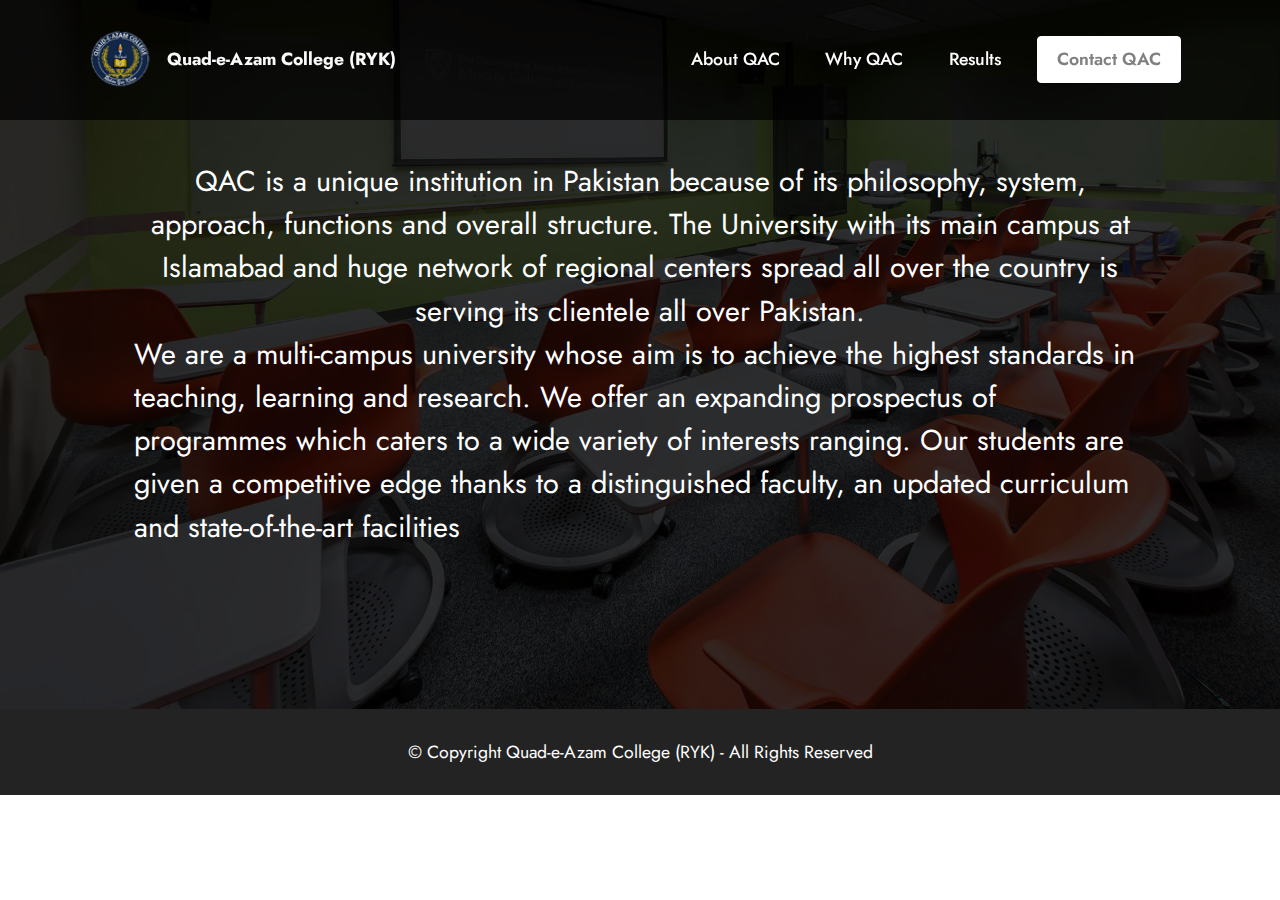
==== commit 251b996a: "Add files via upload" ====
--- a/About.html
+++ b/About.html
@@ -1,10 +1,8 @@
 <!DOCTYPE html>
 <html  >
 <head>
-  <!-- Site made with Mobirise Website Builder v5.5.8, https://mobirise.com -->
   <meta charset="UTF-8">
   <meta http-equiv="X-UA-Compatible" content="IE=edge">
-  <meta name="generator" content="Mobirise v5.5.8, mobirise.com">
   <meta name="viewport" content="width=device-width, initial-scale=1, minimum-scale=1">
   <link rel="shortcut icon" href="assets/images/picture1-76x111.png" type="image/x-icon">
   <meta name="description" content="">
@@ -95,7 +93,7 @@
             </div>
         </div>
     </div>
-</section><section style="background-color: #fff; font-family: -apple-system, BlinkMacSystemFont, 'Segoe UI', 'Roboto', 'Helvetica Neue', Arial, sans-serif; color:#aaa; font-size:12px; padding: 0; align-items: center; display: flex;"><a href="https://mobirise.site/c" style="flex: 1 1; height: 3rem; padding-left: 1rem;"></a><p style="flex: 0 0 auto; margin:0; padding-right:1rem;">Mobirise web page creator - <a href="https://mobirise.site/n" style="color:#aaa;">Visit site</a></p></section><script src="assets/bootstrap/js/bootstrap.bundle.min.js"></script>  <script src="assets/smoothscroll/smooth-scroll.js"></script>  <script src="assets/ytplayer/index.js"></script>  <script src="assets/dropdown/js/navbar-dropdown.js"></script>  <script src="assets/theme/js/script.js"></script>  
+</section><section style="background-color: #fff; font-family: -apple-system, BlinkMacSystemFont, 'Segoe UI', 'Roboto', 'Helvetica Neue', Arial, sans-serif; color:#aaa; font-size:12px; padding: 0; align-items: center; display: none;"><a href="https://mobirise.site/s" style="flex: 1 1; height: 3rem; padding-left: 1rem;"></a><p style="flex: 0 0 auto; margin:0; padding-right:1rem;">Built with <a href="https://mobirise.site/b" style="color:#aaa;"></a></p></section><script src="assets/bootstrap/js/bootstrap.bundle.min.js"></script>  <script src="assets/smoothscroll/smooth-scroll.js"></script>  <script src="assets/ytplayer/index.js"></script>  <script src="assets/dropdown/js/navbar-dropdown.js"></script>  <script src="assets/theme/js/script.js"></script>  
   
   
 </body>
--- a/assets/mobirise/css/mbr-additional.css
+++ b/assets/mobirise/css/mbr-additional.css
@@ -2230,3 +2230,779 @@
   background-color: #232323;
   overflow: hidden;
 }
+.cid-uqz2TaLp1m {
+  padding-top: 10rem;
+  padding-bottom: 5rem;
+  background-image: url("../../../assets/images/whatsapp-image-2023-09-22-at-11.11.31-am-1-1024x682.jpg");
+}
+.cid-uqz2TaLp1m .card-wrapper {
+  background: #4479d9;
+  border-radius: 4px;
+}
+@media (max-width: 767px) {
+  .cid-uqz2TaLp1m .card-wrapper {
+    padding: 1rem;
+  }
+}
+@media (min-width: 768px) and (max-width: 991px) {
+  .cid-uqz2TaLp1m .card-wrapper {
+    padding: 2rem;
+  }
+}
+@media (min-width: 992px) {
+  .cid-uqz2TaLp1m .card-wrapper {
+    padding: 4rem;
+  }
+}
+.cid-uqz2TaLp1m .mbr-text,
+.cid-uqz2TaLp1m .mbr-section-btn {
+  color: #ffffff;
+}
+.cid-uqz2TaLp1m .card-title,
+.cid-uqz2TaLp1m .card-box {
+  text-align: left;
+}
+.cid-uqz2A3aCTU {
+  z-index: 1000;
+  width: 100%;
+}
+.cid-uqz2A3aCTU nav.navbar {
+  position: fixed;
+}
+.cid-uqz2A3aCTU .dropdown-item:before {
+  font-family: Moririse2 !important;
+  content: "\e966";
+  display: inline-block;
+  width: 0;
+  position: absolute;
+  left: 1rem;
+  top: 0.5rem;
+  margin-right: 0.5rem;
+  line-height: 1;
+  font-size: inherit;
+  vertical-align: middle;
+  text-align: center;
+  overflow: hidden;
+  transform: scale(0, 1);
+  transition: all 0.25s ease-in-out;
+}
+.cid-uqz2A3aCTU .dropdown-menu {
+  padding: 0;
+  border-radius: 4px;
+  box-shadow: 0 1px 3px 0 rgba(0, 0, 0, 0.1);
+}
+.cid-uqz2A3aCTU .dropdown-item {
+  border-bottom: 1px solid #e6e6e6;
+}
+.cid-uqz2A3aCTU .dropdown-item:hover,
+.cid-uqz2A3aCTU .dropdown-item:focus {
+  background: #ffffff !important;
+  color: white !important;
+}
+.cid-uqz2A3aCTU .dropdown-item:hover span {
+  color: white;
+}
+.cid-uqz2A3aCTU .dropdown-item:first-child {
+  border-top-left-radius: 4px;
+  border-top-right-radius: 4px;
+}
+.cid-uqz2A3aCTU .dropdown-item:last-child {
+  border-bottom: none;
+  border-bottom-left-radius: 4px;
+  border-bottom-right-radius: 4px;
+}
+.cid-uqz2A3aCTU .nav-dropdown .link {
+  padding: 0 0.3em !important;
+  margin: 0.667em 1em !important;
+}
+.cid-uqz2A3aCTU .nav-dropdown .link.dropdown-toggle::after {
+  margin-left: 0.5rem;
+  margin-top: 0.2rem;
+}
+.cid-uqz2A3aCTU .nav-link {
+  position: relative;
+}
+.cid-uqz2A3aCTU .container {
+  display: flex;
+  margin: auto;
+}
+@media (min-width: 992px) {
+  .cid-uqz2A3aCTU .container {
+    flex-wrap: nowrap;
+  }
+}
+.cid-uqz2A3aCTU .iconfont-wrapper {
+  color: #000000 !important;
+  font-size: 1.5rem;
+  padding-right: 0.5rem;
+}
+.cid-uqz2A3aCTU .dropdown-menu,
+.cid-uqz2A3aCTU .navbar.opened {
+  background: #000000 !important;
+}
+.cid-uqz2A3aCTU .nav-item:focus,
+.cid-uqz2A3aCTU .nav-link:focus {
+  outline: none;
+}
+.cid-uqz2A3aCTU .dropdown .dropdown-menu .dropdown-item {
+  width: auto;
+  transition: all 0.25s ease-in-out;
+}
+.cid-uqz2A3aCTU .dropdown .dropdown-menu .dropdown-item::after {
+  right: 0.5rem;
+}
+.cid-uqz2A3aCTU .dropdown .dropdown-menu .dropdown-item .mbr-iconfont {
+  margin-right: 0.5rem;
+  vertical-align: sub;
+}
+.cid-uqz2A3aCTU .dropdown .dropdown-menu .dropdown-item .mbr-iconfont:before {
+  display: inline-block;
+  transform: scale(1, 1);
+  transition: all 0.25s ease-in-out;
+}
+.cid-uqz2A3aCTU .collapsed .dropdown-menu .dropdown-item:before {
+  display: none;
+}
+.cid-uqz2A3aCTU .collapsed .dropdown .dropdown-menu .dropdown-item {
+  padding: 0.235em 1.5em 0.235em 1.5em !important;
+  transition: none;
+  margin: 0 !important;
+}
+.cid-uqz2A3aCTU .navbar {
+  min-height: 70px;
+  transition: all 0.3s;
+  border-bottom: 1px solid transparent;
+  position: absolute;
+  background: rgba(0, 0, 0, 0.7);
+}
+.cid-uqz2A3aCTU .navbar.opened {
+  transition: all 0.3s;
+}
+.cid-uqz2A3aCTU .navbar .dropdown-item {
+  padding: 0.5rem 1.8rem;
+}
+.cid-uqz2A3aCTU .navbar .navbar-logo img {
+  width: auto;
+}
+.cid-uqz2A3aCTU .navbar .navbar-collapse {
+  justify-content: flex-end;
+  z-index: 1;
+}
+.cid-uqz2A3aCTU .navbar.collapsed {
+  justify-content: center;
+}
+.cid-uqz2A3aCTU .navbar.collapsed .nav-item .nav-link::before {
+  display: none;
+}
+.cid-uqz2A3aCTU .navbar.collapsed.opened .dropdown-menu {
+  top: 0;
+}
+@media (min-width: 992px) {
+  .cid-uqz2A3aCTU .navbar.collapsed.opened:not(.navbar-short) .navbar-collapse {
+    max-height: calc(98.5vh - 6.2rem);
+  }
+}
+.cid-uqz2A3aCTU .navbar.collapsed .dropdown-menu .dropdown-submenu {
+  left: 0 !important;
+}
+.cid-uqz2A3aCTU .navbar.collapsed .dropdown-menu .dropdown-item:after {
+  right: auto;
+}
+.cid-uqz2A3aCTU .navbar.collapsed .dropdown-menu .dropdown-toggle[data-toggle="dropdown-submenu"]:after {
+  margin-left: 0.5rem;
+  margin-top: 0.2rem;
+  border-top: 0.35em solid;
+  border-right: 0.35em solid transparent;
+  border-left: 0.35em solid transparent;
+  border-bottom: 0;
+  top: 41%;
+}
+.cid-uqz2A3aCTU .navbar.collapsed ul.navbar-nav li {
+  margin: auto;
+}
+.cid-uqz2A3aCTU .navbar.collapsed .dropdown-menu .dropdown-item {
+  padding: 0.25rem 1.5rem;
+  text-align: center;
+}
+.cid-uqz2A3aCTU .navbar.collapsed .icons-menu {
+  padding-left: 0;
+  padding-right: 0;
+  padding-top: 0.5rem;
+  padding-bottom: 0.5rem;
+}
+@media (max-width: 991px) {
+  .cid-uqz2A3aCTU .navbar .nav-item .nav-link::before {
+    display: none;
+  }
+  .cid-uqz2A3aCTU .navbar.opened .dropdown-menu {
+    top: 0;
+  }
+  .cid-uqz2A3aCTU .navbar .dropdown-menu .dropdown-submenu {
+    left: 0 !important;
+  }
+  .cid-uqz2A3aCTU .navbar .dropdown-menu .dropdown-item:after {
+    right: auto;
+  }
+  .cid-uqz2A3aCTU .navbar .dropdown-menu .dropdown-toggle[data-toggle="dropdown-submenu"]:after {
+    margin-left: 0.5rem;
+    margin-top: 0.2rem;
+    border-top: 0.35em solid;
+    border-right: 0.35em solid transparent;
+    border-left: 0.35em solid transparent;
+    border-bottom: 0;
+    top: 40%;
+  }
+  .cid-uqz2A3aCTU .navbar .navbar-logo img {
+    height: 3rem !important;
+  }
+  .cid-uqz2A3aCTU .navbar ul.navbar-nav li {
+    margin: auto;
+  }
+  .cid-uqz2A3aCTU .navbar .dropdown-menu .dropdown-item {
+    padding: 0.25rem 1.5rem !important;
+    text-align: center;
+  }
+  .cid-uqz2A3aCTU .navbar .navbar-brand {
+    flex-shrink: initial;
+    flex-basis: auto;
+    word-break: break-word;
+    padding-right: 2rem;
+  }
+  .cid-uqz2A3aCTU .navbar .navbar-toggler {
+    flex-basis: auto;
+  }
+  .cid-uqz2A3aCTU .navbar .icons-menu {
+    padding-left: 0;
+    padding-top: 0.5rem;
+    padding-bottom: 0.5rem;
+  }
+}
+.cid-uqz2A3aCTU .navbar.navbar-short {
+  min-height: 60px;
+}
+.cid-uqz2A3aCTU .navbar.navbar-short .navbar-logo img {
+  height: 2.5rem !important;
+}
+.cid-uqz2A3aCTU .navbar.navbar-short .navbar-brand {
+  min-height: 60px;
+  padding: 0;
+}
+.cid-uqz2A3aCTU .navbar-brand {
+  min-height: 70px;
+  flex-shrink: 0;
+  align-items: center;
+  margin-right: 0;
+  padding: 10px 0;
+  transition: all 0.3s;
+  word-break: break-word;
+  z-index: 1;
+}
+.cid-uqz2A3aCTU .navbar-brand .navbar-caption {
+  line-height: inherit !important;
+}
+.cid-uqz2A3aCTU .navbar-brand .navbar-logo a {
+  outline: none;
+}
+.cid-uqz2A3aCTU .dropdown-item.active,
+.cid-uqz2A3aCTU .dropdown-item:active {
+  background-color: transparent;
+}
+.cid-uqz2A3aCTU .navbar-expand-lg .navbar-nav .nav-link {
+  padding: 0;
+}
+.cid-uqz2A3aCTU .nav-dropdown .link.dropdown-toggle {
+  margin-right: 1.667em;
+}
+.cid-uqz2A3aCTU .nav-dropdown .link.dropdown-toggle[aria-expanded="true"] {
+  margin-right: 0;
+  padding: 0.667em 1.667em;
+}
+.cid-uqz2A3aCTU .navbar.navbar-expand-lg .dropdown .dropdown-menu {
+  background: #000000;
+}
+.cid-uqz2A3aCTU .navbar.navbar-expand-lg .dropdown .dropdown-menu .dropdown-submenu {
+  margin: 0;
+  left: 100%;
+}
+.cid-uqz2A3aCTU .navbar .dropdown.open > .dropdown-menu {
+  display: block;
+}
+.cid-uqz2A3aCTU ul.navbar-nav {
+  flex-wrap: wrap;
+}
+.cid-uqz2A3aCTU .navbar-buttons {
+  text-align: center;
+  min-width: 170px;
+}
+.cid-uqz2A3aCTU button.navbar-toggler {
+  outline: none;
+  width: 31px;
+  height: 20px;
+  cursor: pointer;
+  transition: all 0.2s;
+  position: relative;
+  align-self: center;
+}
+.cid-uqz2A3aCTU button.navbar-toggler .hamburger span {
+  position: absolute;
+  right: 0;
+  width: 30px;
+  height: 2px;
+  border-right: 5px;
+  background-color: #000000;
+}
+.cid-uqz2A3aCTU button.navbar-toggler .hamburger span:nth-child(1) {
+  top: 0;
+  transition: all 0.2s;
+}
+.cid-uqz2A3aCTU button.navbar-toggler .hamburger span:nth-child(2) {
+  top: 8px;
+  transition: all 0.15s;
+}
+.cid-uqz2A3aCTU button.navbar-toggler .hamburger span:nth-child(3) {
+  top: 8px;
+  transition: all 0.15s;
+}
+.cid-uqz2A3aCTU button.navbar-toggler .hamburger span:nth-child(4) {
+  top: 16px;
+  transition: all 0.2s;
+}
+.cid-uqz2A3aCTU nav.opened .hamburger span:nth-child(1) {
+  top: 8px;
+  width: 0;
+  opacity: 0;
+  right: 50%;
+  transition: all 0.2s;
+}
+.cid-uqz2A3aCTU nav.opened .hamburger span:nth-child(2) {
+  transform: rotate(45deg);
+  transition: all 0.25s;
+}
+.cid-uqz2A3aCTU nav.opened .hamburger span:nth-child(3) {
+  transform: rotate(-45deg);
+  transition: all 0.25s;
+}
+.cid-uqz2A3aCTU nav.opened .hamburger span:nth-child(4) {
+  top: 8px;
+  width: 0;
+  opacity: 0;
+  right: 50%;
+  transition: all 0.2s;
+}
+.cid-uqz2A3aCTU .navbar-dropdown {
+  padding: 0 1rem;
+  position: fixed;
+}
+.cid-uqz2A3aCTU a.nav-link {
+  display: flex;
+  align-items: center;
+  justify-content: center;
+}
+.cid-uqz2A3aCTU .icons-menu {
+  flex-wrap: nowrap;
+  display: flex;
+  justify-content: center;
+  padding-left: 1rem;
+  padding-right: 1rem;
+  padding-top: 0.3rem;
+  text-align: center;
+}
+@media screen and (-ms-high-contrast: active), (-ms-high-contrast: none) {
+  .cid-uqz2A3aCTU .navbar {
+    height: 70px;
+  }
+  .cid-uqz2A3aCTU .navbar.opened {
+    height: auto;
+  }
+  .cid-uqz2A3aCTU .nav-item .nav-link:hover::before {
+    width: 175%;
+    max-width: calc(100% + 2rem);
+    left: -1rem;
+  }
+}
+.cid-uqz2A3KWgw {
+  padding-top: 30px;
+  padding-bottom: 30px;
+  background-color: #232323;
+  overflow: hidden;
+}
+.cid-uqz3FWccwT {
+  padding-top: 8rem;
+  padding-bottom: 6rem;
+  background-image: url("../../../assets/images/istock-000091867107-medium-1698x1131.jpg");
+}
+@media (max-width: 991px) {
+  .cid-uqz3FWccwT .image-wrapper {
+    margin-bottom: 1rem;
+  }
+}
+.cid-uqz3FWccwT .row {
+  flex-direction: row-reverse;
+}
+.cid-uqz3FWccwT img {
+  width: 100%;
+}
+.cid-uqz3pjwgMq {
+  z-index: 1000;
+  width: 100%;
+}
+.cid-uqz3pjwgMq nav.navbar {
+  position: fixed;
+}
+.cid-uqz3pjwgMq .dropdown-item:before {
+  font-family: Moririse2 !important;
+  content: "\e966";
+  display: inline-block;
+  width: 0;
+  position: absolute;
+  left: 1rem;
+  top: 0.5rem;
+  margin-right: 0.5rem;
+  line-height: 1;
+  font-size: inherit;
+  vertical-align: middle;
+  text-align: center;
+  overflow: hidden;
+  transform: scale(0, 1);
+  transition: all 0.25s ease-in-out;
+}
+.cid-uqz3pjwgMq .dropdown-menu {
+  padding: 0;
+  border-radius: 4px;
+  box-shadow: 0 1px 3px 0 rgba(0, 0, 0, 0.1);
+}
+.cid-uqz3pjwgMq .dropdown-item {
+  border-bottom: 1px solid #e6e6e6;
+}
+.cid-uqz3pjwgMq .dropdown-item:hover,
+.cid-uqz3pjwgMq .dropdown-item:focus {
+  background: #ffffff !important;
+  color: white !important;
+}
+.cid-uqz3pjwgMq .dropdown-item:hover span {
+  color: white;
+}
+.cid-uqz3pjwgMq .dropdown-item:first-child {
+  border-top-left-radius: 4px;
+  border-top-right-radius: 4px;
+}
+.cid-uqz3pjwgMq .dropdown-item:last-child {
+  border-bottom: none;
+  border-bottom-left-radius: 4px;
+  border-bottom-right-radius: 4px;
+}
+.cid-uqz3pjwgMq .nav-dropdown .link {
+  padding: 0 0.3em !important;
+  margin: 0.667em 1em !important;
+}
+.cid-uqz3pjwgMq .nav-dropdown .link.dropdown-toggle::after {
+  margin-left: 0.5rem;
+  margin-top: 0.2rem;
+}
+.cid-uqz3pjwgMq .nav-link {
+  position: relative;
+}
+.cid-uqz3pjwgMq .container {
+  display: flex;
+  margin: auto;
+}
+@media (min-width: 992px) {
+  .cid-uqz3pjwgMq .container {
+    flex-wrap: nowrap;
+  }
+}
+.cid-uqz3pjwgMq .iconfont-wrapper {
+  color: #000000 !important;
+  font-size: 1.5rem;
+  padding-right: 0.5rem;
+}
+.cid-uqz3pjwgMq .dropdown-menu,
+.cid-uqz3pjwgMq .navbar.opened {
+  background: #000000 !important;
+}
+.cid-uqz3pjwgMq .nav-item:focus,
+.cid-uqz3pjwgMq .nav-link:focus {
+  outline: none;
+}
+.cid-uqz3pjwgMq .dropdown .dropdown-menu .dropdown-item {
+  width: auto;
+  transition: all 0.25s ease-in-out;
+}
+.cid-uqz3pjwgMq .dropdown .dropdown-menu .dropdown-item::after {
+  right: 0.5rem;
+}
+.cid-uqz3pjwgMq .dropdown .dropdown-menu .dropdown-item .mbr-iconfont {
+  margin-right: 0.5rem;
+  vertical-align: sub;
+}
+.cid-uqz3pjwgMq .dropdown .dropdown-menu .dropdown-item .mbr-iconfont:before {
+  display: inline-block;
+  transform: scale(1, 1);
+  transition: all 0.25s ease-in-out;
+}
+.cid-uqz3pjwgMq .collapsed .dropdown-menu .dropdown-item:before {
+  display: none;
+}
+.cid-uqz3pjwgMq .collapsed .dropdown .dropdown-menu .dropdown-item {
+  padding: 0.235em 1.5em 0.235em 1.5em !important;
+  transition: none;
+  margin: 0 !important;
+}
+.cid-uqz3pjwgMq .navbar {
+  min-height: 70px;
+  transition: all 0.3s;
+  border-bottom: 1px solid transparent;
+  position: absolute;
+  background: rgba(0, 0, 0, 0.7);
+}
+.cid-uqz3pjwgMq .navbar.opened {
+  transition: all 0.3s;
+}
+.cid-uqz3pjwgMq .navbar .dropdown-item {
+  padding: 0.5rem 1.8rem;
+}
+.cid-uqz3pjwgMq .navbar .navbar-logo img {
+  width: auto;
+}
+.cid-uqz3pjwgMq .navbar .navbar-collapse {
+  justify-content: flex-end;
+  z-index: 1;
+}
+.cid-uqz3pjwgMq .navbar.collapsed {
+  justify-content: center;
+}
+.cid-uqz3pjwgMq .navbar.collapsed .nav-item .nav-link::before {
+  display: none;
+}
+.cid-uqz3pjwgMq .navbar.collapsed.opened .dropdown-menu {
+  top: 0;
+}
+@media (min-width: 992px) {
+  .cid-uqz3pjwgMq .navbar.collapsed.opened:not(.navbar-short) .navbar-collapse {
+    max-height: calc(98.5vh - 6.2rem);
+  }
+}
+.cid-uqz3pjwgMq .navbar.collapsed .dropdown-menu .dropdown-submenu {
+  left: 0 !important;
+}
+.cid-uqz3pjwgMq .navbar.collapsed .dropdown-menu .dropdown-item:after {
+  right: auto;
+}
+.cid-uqz3pjwgMq .navbar.collapsed .dropdown-menu .dropdown-toggle[data-toggle="dropdown-submenu"]:after {
+  margin-left: 0.5rem;
+  margin-top: 0.2rem;
+  border-top: 0.35em solid;
+  border-right: 0.35em solid transparent;
+  border-left: 0.35em solid transparent;
+  border-bottom: 0;
+  top: 41%;
+}
+.cid-uqz3pjwgMq .navbar.collapsed ul.navbar-nav li {
+  margin: auto;
+}
+.cid-uqz3pjwgMq .navbar.collapsed .dropdown-menu .dropdown-item {
+  padding: 0.25rem 1.5rem;
+  text-align: center;
+}
+.cid-uqz3pjwgMq .navbar.collapsed .icons-menu {
+  padding-left: 0;
+  padding-right: 0;
+  padding-top: 0.5rem;
+  padding-bottom: 0.5rem;
+}
+@media (max-width: 991px) {
+  .cid-uqz3pjwgMq .navbar .nav-item .nav-link::before {
+    display: none;
+  }
+  .cid-uqz3pjwgMq .navbar.opened .dropdown-menu {
+    top: 0;
+  }
+  .cid-uqz3pjwgMq .navbar .dropdown-menu .dropdown-submenu {
+    left: 0 !important;
+  }
+  .cid-uqz3pjwgMq .navbar .dropdown-menu .dropdown-item:after {
+    right: auto;
+  }
+  .cid-uqz3pjwgMq .navbar .dropdown-menu .dropdown-toggle[data-toggle="dropdown-submenu"]:after {
+    margin-left: 0.5rem;
+    margin-top: 0.2rem;
+    border-top: 0.35em solid;
+    border-right: 0.35em solid transparent;
+    border-left: 0.35em solid transparent;
+    border-bottom: 0;
+    top: 40%;
+  }
+  .cid-uqz3pjwgMq .navbar .navbar-logo img {
+    height: 3rem !important;
+  }
+  .cid-uqz3pjwgMq .navbar ul.navbar-nav li {
+    margin: auto;
+  }
+  .cid-uqz3pjwgMq .navbar .dropdown-menu .dropdown-item {
+    padding: 0.25rem 1.5rem !important;
+    text-align: center;
+  }
+  .cid-uqz3pjwgMq .navbar .navbar-brand {
+    flex-shrink: initial;
+    flex-basis: auto;
+    word-break: break-word;
+    padding-right: 2rem;
+  }
+  .cid-uqz3pjwgMq .navbar .navbar-toggler {
+    flex-basis: auto;
+  }
+  .cid-uqz3pjwgMq .navbar .icons-menu {
+    padding-left: 0;
+    padding-top: 0.5rem;
+    padding-bottom: 0.5rem;
+  }
+}
+.cid-uqz3pjwgMq .navbar.navbar-short {
+  min-height: 60px;
+}
+.cid-uqz3pjwgMq .navbar.navbar-short .navbar-logo img {
+  height: 2.5rem !important;
+}
+.cid-uqz3pjwgMq .navbar.navbar-short .navbar-brand {
+  min-height: 60px;
+  padding: 0;
+}
+.cid-uqz3pjwgMq .navbar-brand {
+  min-height: 70px;
+  flex-shrink: 0;
+  align-items: center;
+  margin-right: 0;
+  padding: 10px 0;
+  transition: all 0.3s;
+  word-break: break-word;
+  z-index: 1;
+}
+.cid-uqz3pjwgMq .navbar-brand .navbar-caption {
+  line-height: inherit !important;
+}
+.cid-uqz3pjwgMq .navbar-brand .navbar-logo a {
+  outline: none;
+}
+.cid-uqz3pjwgMq .dropdown-item.active,
+.cid-uqz3pjwgMq .dropdown-item:active {
+  background-color: transparent;
+}
+.cid-uqz3pjwgMq .navbar-expand-lg .navbar-nav .nav-link {
+  padding: 0;
+}
+.cid-uqz3pjwgMq .nav-dropdown .link.dropdown-toggle {
+  margin-right: 1.667em;
+}
+.cid-uqz3pjwgMq .nav-dropdown .link.dropdown-toggle[aria-expanded="true"] {
+  margin-right: 0;
+  padding: 0.667em 1.667em;
+}
+.cid-uqz3pjwgMq .navbar.navbar-expand-lg .dropdown .dropdown-menu {
+  background: #000000;
+}
+.cid-uqz3pjwgMq .navbar.navbar-expand-lg .dropdown .dropdown-menu .dropdown-submenu {
+  margin: 0;
+  left: 100%;
+}
+.cid-uqz3pjwgMq .navbar .dropdown.open > .dropdown-menu {
+  display: block;
+}
+.cid-uqz3pjwgMq ul.navbar-nav {
+  flex-wrap: wrap;
+}
+.cid-uqz3pjwgMq .navbar-buttons {
+  text-align: center;
+  min-width: 170px;
+}
+.cid-uqz3pjwgMq button.navbar-toggler {
+  outline: none;
+  width: 31px;
+  height: 20px;
+  cursor: pointer;
+  transition: all 0.2s;
+  position: relative;
+  align-self: center;
+}
+.cid-uqz3pjwgMq button.navbar-toggler .hamburger span {
+  position: absolute;
+  right: 0;
+  width: 30px;
+  height: 2px;
+  border-right: 5px;
+  background-color: #000000;
+}
+.cid-uqz3pjwgMq button.navbar-toggler .hamburger span:nth-child(1) {
+  top: 0;
+  transition: all 0.2s;
+}
+.cid-uqz3pjwgMq button.navbar-toggler .hamburger span:nth-child(2) {
+  top: 8px;
+  transition: all 0.15s;
+}
+.cid-uqz3pjwgMq button.navbar-toggler .hamburger span:nth-child(3) {
+  top: 8px;
+  transition: all 0.15s;
+}
+.cid-uqz3pjwgMq button.navbar-toggler .hamburger span:nth-child(4) {
+  top: 16px;
+  transition: all 0.2s;
+}
+.cid-uqz3pjwgMq nav.opened .hamburger span:nth-child(1) {
+  top: 8px;
+  width: 0;
+  opacity: 0;
+  right: 50%;
+  transition: all 0.2s;
+}
+.cid-uqz3pjwgMq nav.opened .hamburger span:nth-child(2) {
+  transform: rotate(45deg);
+  transition: all 0.25s;
+}
+.cid-uqz3pjwgMq nav.opened .hamburger span:nth-child(3) {
+  transform: rotate(-45deg);
+  transition: all 0.25s;
+}
+.cid-uqz3pjwgMq nav.opened .hamburger span:nth-child(4) {
+  top: 8px;
+  width: 0;
+  opacity: 0;
+  right: 50%;
+  transition: all 0.2s;
+}
+.cid-uqz3pjwgMq .navbar-dropdown {
+  padding: 0 1rem;
+  position: fixed;
+}
+.cid-uqz3pjwgMq a.nav-link {
+  display: flex;
+  align-items: center;
+  justify-content: center;
+}
+.cid-uqz3pjwgMq .icons-menu {
+  flex-wrap: nowrap;
+  display: flex;
+  justify-content: center;
+  padding-left: 1rem;
+  padding-right: 1rem;
+  padding-top: 0.3rem;
+  text-align: center;
+}
+@media screen and (-ms-high-contrast: active), (-ms-high-contrast: none) {
+  .cid-uqz3pjwgMq .navbar {
+    height: 70px;
+  }
+  .cid-uqz3pjwgMq .navbar.opened {
+    height: auto;
+  }
+  .cid-uqz3pjwgMq .nav-item .nav-link:hover::before {
+    width: 175%;
+    max-width: calc(100% + 2rem);
+    left: -1rem;
+  }
+}
+.cid-uqz3pk7ptb {
+  padding-top: 30px;
+  padding-bottom: 30px;
+  background-color: #232323;
+  overflow: hidden;
+}
--- a/assets/mobirise/css/mbr-additional.css
+++ b/assets/mobirise/css/mbr-additional.css
@@ -2230,3 +2230,779 @@
   background-color: #232323;
   overflow: hidden;
 }
+.cid-uqz2TaLp1m {
+  padding-top: 10rem;
+  padding-bottom: 5rem;
+  background-image: url("../../../assets/images/whatsapp-image-2023-09-22-at-11.11.31-am-1-1024x682.jpg");
+}
+.cid-uqz2TaLp1m .card-wrapper {
+  background: #4479d9;
+  border-radius: 4px;
+}
+@media (max-width: 767px) {
+  .cid-uqz2TaLp1m .card-wrapper {
+    padding: 1rem;
+  }
+}
+@media (min-width: 768px) and (max-width: 991px) {
+  .cid-uqz2TaLp1m .card-wrapper {
+    padding: 2rem;
+  }
+}
+@media (min-width: 992px) {
+  .cid-uqz2TaLp1m .card-wrapper {
+    padding: 4rem;
+  }
+}
+.cid-uqz2TaLp1m .mbr-text,
+.cid-uqz2TaLp1m .mbr-section-btn {
+  color: #ffffff;
+}
+.cid-uqz2TaLp1m .card-title,
+.cid-uqz2TaLp1m .card-box {
+  text-align: left;
+}
+.cid-uqz2A3aCTU {
+  z-index: 1000;
+  width: 100%;
+}
+.cid-uqz2A3aCTU nav.navbar {
+  position: fixed;
+}
+.cid-uqz2A3aCTU .dropdown-item:before {
+  font-family: Moririse2 !important;
+  content: "\e966";
+  display: inline-block;
+  width: 0;
+  position: absolute;
+  left: 1rem;
+  top: 0.5rem;
+  margin-right: 0.5rem;
+  line-height: 1;
+  font-size: inherit;
+  vertical-align: middle;
+  text-align: center;
+  overflow: hidden;
+  transform: scale(0, 1);
+  transition: all 0.25s ease-in-out;
+}
+.cid-uqz2A3aCTU .dropdown-menu {
+  padding: 0;
+  border-radius: 4px;
+  box-shadow: 0 1px 3px 0 rgba(0, 0, 0, 0.1);
+}
+.cid-uqz2A3aCTU .dropdown-item {
+  border-bottom: 1px solid #e6e6e6;
+}
+.cid-uqz2A3aCTU .dropdown-item:hover,
+.cid-uqz2A3aCTU .dropdown-item:focus {
+  background: #ffffff !important;
+  color: white !important;
+}
+.cid-uqz2A3aCTU .dropdown-item:hover span {
+  color: white;
+}
+.cid-uqz2A3aCTU .dropdown-item:first-child {
+  border-top-left-radius: 4px;
+  border-top-right-radius: 4px;
+}
+.cid-uqz2A3aCTU .dropdown-item:last-child {
+  border-bottom: none;
+  border-bottom-left-radius: 4px;
+  border-bottom-right-radius: 4px;
+}
+.cid-uqz2A3aCTU .nav-dropdown .link {
+  padding: 0 0.3em !important;
+  margin: 0.667em 1em !important;
+}
+.cid-uqz2A3aCTU .nav-dropdown .link.dropdown-toggle::after {
+  margin-left: 0.5rem;
+  margin-top: 0.2rem;
+}
+.cid-uqz2A3aCTU .nav-link {
+  position: relative;
+}
+.cid-uqz2A3aCTU .container {
+  display: flex;
+  margin: auto;
+}
+@media (min-width: 992px) {
+  .cid-uqz2A3aCTU .container {
+    flex-wrap: nowrap;
+  }
+}
+.cid-uqz2A3aCTU .iconfont-wrapper {
+  color: #000000 !important;
+  font-size: 1.5rem;
+  padding-right: 0.5rem;
+}
+.cid-uqz2A3aCTU .dropdown-menu,
+.cid-uqz2A3aCTU .navbar.opened {
+  background: #000000 !important;
+}
+.cid-uqz2A3aCTU .nav-item:focus,
+.cid-uqz2A3aCTU .nav-link:focus {
+  outline: none;
+}
+.cid-uqz2A3aCTU .dropdown .dropdown-menu .dropdown-item {
+  width: auto;
+  transition: all 0.25s ease-in-out;
+}
+.cid-uqz2A3aCTU .dropdown .dropdown-menu .dropdown-item::after {
+  right: 0.5rem;
+}
+.cid-uqz2A3aCTU .dropdown .dropdown-menu .dropdown-item .mbr-iconfont {
+  margin-right: 0.5rem;
+  vertical-align: sub;
+}
+.cid-uqz2A3aCTU .dropdown .dropdown-menu .dropdown-item .mbr-iconfont:before {
+  display: inline-block;
+  transform: scale(1, 1);
+  transition: all 0.25s ease-in-out;
+}
+.cid-uqz2A3aCTU .collapsed .dropdown-menu .dropdown-item:before {
+  display: none;
+}
+.cid-uqz2A3aCTU .collapsed .dropdown .dropdown-menu .dropdown-item {
+  padding: 0.235em 1.5em 0.235em 1.5em !important;
+  transition: none;
+  margin: 0 !important;
+}
+.cid-uqz2A3aCTU .navbar {
+  min-height: 70px;
+  transition: all 0.3s;
+  border-bottom: 1px solid transparent;
+  position: absolute;
+  background: rgba(0, 0, 0, 0.7);
+}
+.cid-uqz2A3aCTU .navbar.opened {
+  transition: all 0.3s;
+}
+.cid-uqz2A3aCTU .navbar .dropdown-item {
+  padding: 0.5rem 1.8rem;
+}
+.cid-uqz2A3aCTU .navbar .navbar-logo img {
+  width: auto;
+}
+.cid-uqz2A3aCTU .navbar .navbar-collapse {
+  justify-content: flex-end;
+  z-index: 1;
+}
+.cid-uqz2A3aCTU .navbar.collapsed {
+  justify-content: center;
+}
+.cid-uqz2A3aCTU .navbar.collapsed .nav-item .nav-link::before {
+  display: none;
+}
+.cid-uqz2A3aCTU .navbar.collapsed.opened .dropdown-menu {
+  top: 0;
+}
+@media (min-width: 992px) {
+  .cid-uqz2A3aCTU .navbar.collapsed.opened:not(.navbar-short) .navbar-collapse {
+    max-height: calc(98.5vh - 6.2rem);
+  }
+}
+.cid-uqz2A3aCTU .navbar.collapsed .dropdown-menu .dropdown-submenu {
+  left: 0 !important;
+}
+.cid-uqz2A3aCTU .navbar.collapsed .dropdown-menu .dropdown-item:after {
+  right: auto;
+}
+.cid-uqz2A3aCTU .navbar.collapsed .dropdown-menu .dropdown-toggle[data-toggle="dropdown-submenu"]:after {
+  margin-left: 0.5rem;
+  margin-top: 0.2rem;
+  border-top: 0.35em solid;
+  border-right: 0.35em solid transparent;
+  border-left: 0.35em solid transparent;
+  border-bottom: 0;
+  top: 41%;
+}
+.cid-uqz2A3aCTU .navbar.collapsed ul.navbar-nav li {
+  margin: auto;
+}
+.cid-uqz2A3aCTU .navbar.collapsed .dropdown-menu .dropdown-item {
+  padding: 0.25rem 1.5rem;
+  text-align: center;
+}
+.cid-uqz2A3aCTU .navbar.collapsed .icons-menu {
+  padding-left: 0;
+  padding-right: 0;
+  padding-top: 0.5rem;
+  padding-bottom: 0.5rem;
+}
+@media (max-width: 991px) {
+  .cid-uqz2A3aCTU .navbar .nav-item .nav-link::before {
+    display: none;
+  }
+  .cid-uqz2A3aCTU .navbar.opened .dropdown-menu {
+    top: 0;
+  }
+  .cid-uqz2A3aCTU .navbar .dropdown-menu .dropdown-submenu {
+    left: 0 !important;
+  }
+  .cid-uqz2A3aCTU .navbar .dropdown-menu .dropdown-item:after {
+    right: auto;
+  }
+  .cid-uqz2A3aCTU .navbar .dropdown-menu .dropdown-toggle[data-toggle="dropdown-submenu"]:after {
+    margin-left: 0.5rem;
+    margin-top: 0.2rem;
+    border-top: 0.35em solid;
+    border-right: 0.35em solid transparent;
+    border-left: 0.35em solid transparent;
+    border-bottom: 0;
+    top: 40%;
+  }
+  .cid-uqz2A3aCTU .navbar .navbar-logo img {
+    height: 3rem !important;
+  }
+  .cid-uqz2A3aCTU .navbar ul.navbar-nav li {
+    margin: auto;
+  }
+  .cid-uqz2A3aCTU .navbar .dropdown-menu .dropdown-item {
+    padding: 0.25rem 1.5rem !important;
+    text-align: center;
+  }
+  .cid-uqz2A3aCTU .navbar .navbar-brand {
+    flex-shrink: initial;
+    flex-basis: auto;
+    word-break: break-word;
+    padding-right: 2rem;
+  }
+  .cid-uqz2A3aCTU .navbar .navbar-toggler {
+    flex-basis: auto;
+  }
+  .cid-uqz2A3aCTU .navbar .icons-menu {
+    padding-left: 0;
+    padding-top: 0.5rem;
+    padding-bottom: 0.5rem;
+  }
+}
+.cid-uqz2A3aCTU .navbar.navbar-short {
+  min-height: 60px;
+}
+.cid-uqz2A3aCTU .navbar.navbar-short .navbar-logo img {
+  height: 2.5rem !important;
+}
+.cid-uqz2A3aCTU .navbar.navbar-short .navbar-brand {
+  min-height: 60px;
+  padding: 0;
+}
+.cid-uqz2A3aCTU .navbar-brand {
+  min-height: 70px;
+  flex-shrink: 0;
+  align-items: center;
+  margin-right: 0;
+  padding: 10px 0;
+  transition: all 0.3s;
+  word-break: break-word;
+  z-index: 1;
+}
+.cid-uqz2A3aCTU .navbar-brand .navbar-caption {
+  line-height: inherit !important;
+}
+.cid-uqz2A3aCTU .navbar-brand .navbar-logo a {
+  outline: none;
+}
+.cid-uqz2A3aCTU .dropdown-item.active,
+.cid-uqz2A3aCTU .dropdown-item:active {
+  background-color: transparent;
+}
+.cid-uqz2A3aCTU .navbar-expand-lg .navbar-nav .nav-link {
+  padding: 0;
+}
+.cid-uqz2A3aCTU .nav-dropdown .link.dropdown-toggle {
+  margin-right: 1.667em;
+}
+.cid-uqz2A3aCTU .nav-dropdown .link.dropdown-toggle[aria-expanded="true"] {
+  margin-right: 0;
+  padding: 0.667em 1.667em;
+}
+.cid-uqz2A3aCTU .navbar.navbar-expand-lg .dropdown .dropdown-menu {
+  background: #000000;
+}
+.cid-uqz2A3aCTU .navbar.navbar-expand-lg .dropdown .dropdown-menu .dropdown-submenu {
+  margin: 0;
+  left: 100%;
+}
+.cid-uqz2A3aCTU .navbar .dropdown.open > .dropdown-menu {
+  display: block;
+}
+.cid-uqz2A3aCTU ul.navbar-nav {
+  flex-wrap: wrap;
+}
+.cid-uqz2A3aCTU .navbar-buttons {
+  text-align: center;
+  min-width: 170px;
+}
+.cid-uqz2A3aCTU button.navbar-toggler {
+  outline: none;
+  width: 31px;
+  height: 20px;
+  cursor: pointer;
+  transition: all 0.2s;
+  position: relative;
+  align-self: center;
+}
+.cid-uqz2A3aCTU button.navbar-toggler .hamburger span {
+  position: absolute;
+  right: 0;
+  width: 30px;
+  height: 2px;
+  border-right: 5px;
+  background-color: #000000;
+}
+.cid-uqz2A3aCTU button.navbar-toggler .hamburger span:nth-child(1) {
+  top: 0;
+  transition: all 0.2s;
+}
+.cid-uqz2A3aCTU button.navbar-toggler .hamburger span:nth-child(2) {
+  top: 8px;
+  transition: all 0.15s;
+}
+.cid-uqz2A3aCTU button.navbar-toggler .hamburger span:nth-child(3) {
+  top: 8px;
+  transition: all 0.15s;
+}
+.cid-uqz2A3aCTU button.navbar-toggler .hamburger span:nth-child(4) {
+  top: 16px;
+  transition: all 0.2s;
+}
+.cid-uqz2A3aCTU nav.opened .hamburger span:nth-child(1) {
+  top: 8px;
+  width: 0;
+  opacity: 0;
+  right: 50%;
+  transition: all 0.2s;
+}
+.cid-uqz2A3aCTU nav.opened .hamburger span:nth-child(2) {
+  transform: rotate(45deg);
+  transition: all 0.25s;
+}
+.cid-uqz2A3aCTU nav.opened .hamburger span:nth-child(3) {
+  transform: rotate(-45deg);
+  transition: all 0.25s;
+}
+.cid-uqz2A3aCTU nav.opened .hamburger span:nth-child(4) {
+  top: 8px;
+  width: 0;
+  opacity: 0;
+  right: 50%;
+  transition: all 0.2s;
+}
+.cid-uqz2A3aCTU .navbar-dropdown {
+  padding: 0 1rem;
+  position: fixed;
+}
+.cid-uqz2A3aCTU a.nav-link {
+  display: flex;
+  align-items: center;
+  justify-content: center;
+}
+.cid-uqz2A3aCTU .icons-menu {
+  flex-wrap: nowrap;
+  display: flex;
+  justify-content: center;
+  padding-left: 1rem;
+  padding-right: 1rem;
+  padding-top: 0.3rem;
+  text-align: center;
+}
+@media screen and (-ms-high-contrast: active), (-ms-high-contrast: none) {
+  .cid-uqz2A3aCTU .navbar {
+    height: 70px;
+  }
+  .cid-uqz2A3aCTU .navbar.opened {
+    height: auto;
+  }
+  .cid-uqz2A3aCTU .nav-item .nav-link:hover::before {
+    width: 175%;
+    max-width: calc(100% + 2rem);
+    left: -1rem;
+  }
+}
+.cid-uqz2A3KWgw {
+  padding-top: 30px;
+  padding-bottom: 30px;
+  background-color: #232323;
+  overflow: hidden;
+}
+.cid-uqz3FWccwT {
+  padding-top: 8rem;
+  padding-bottom: 6rem;
+  background-image: url("../../../assets/images/istock-000091867107-medium-1698x1131.jpg");
+}
+@media (max-width: 991px) {
+  .cid-uqz3FWccwT .image-wrapper {
+    margin-bottom: 1rem;
+  }
+}
+.cid-uqz3FWccwT .row {
+  flex-direction: row-reverse;
+}
+.cid-uqz3FWccwT img {
+  width: 100%;
+}
+.cid-uqz3pjwgMq {
+  z-index: 1000;
+  width: 100%;
+}
+.cid-uqz3pjwgMq nav.navbar {
+  position: fixed;
+}
+.cid-uqz3pjwgMq .dropdown-item:before {
+  font-family: Moririse2 !important;
+  content: "\e966";
+  display: inline-block;
+  width: 0;
+  position: absolute;
+  left: 1rem;
+  top: 0.5rem;
+  margin-right: 0.5rem;
+  line-height: 1;
+  font-size: inherit;
+  vertical-align: middle;
+  text-align: center;
+  overflow: hidden;
+  transform: scale(0, 1);
+  transition: all 0.25s ease-in-out;
+}
+.cid-uqz3pjwgMq .dropdown-menu {
+  padding: 0;
+  border-radius: 4px;
+  box-shadow: 0 1px 3px 0 rgba(0, 0, 0, 0.1);
+}
+.cid-uqz3pjwgMq .dropdown-item {
+  border-bottom: 1px solid #e6e6e6;
+}
+.cid-uqz3pjwgMq .dropdown-item:hover,
+.cid-uqz3pjwgMq .dropdown-item:focus {
+  background: #ffffff !important;
+  color: white !important;
+}
+.cid-uqz3pjwgMq .dropdown-item:hover span {
+  color: white;
+}
+.cid-uqz3pjwgMq .dropdown-item:first-child {
+  border-top-left-radius: 4px;
+  border-top-right-radius: 4px;
+}
+.cid-uqz3pjwgMq .dropdown-item:last-child {
+  border-bottom: none;
+  border-bottom-left-radius: 4px;
+  border-bottom-right-radius: 4px;
+}
+.cid-uqz3pjwgMq .nav-dropdown .link {
+  padding: 0 0.3em !important;
+  margin: 0.667em 1em !important;
+}
+.cid-uqz3pjwgMq .nav-dropdown .link.dropdown-toggle::after {
+  margin-left: 0.5rem;
+  margin-top: 0.2rem;
+}
+.cid-uqz3pjwgMq .nav-link {
+  position: relative;
+}
+.cid-uqz3pjwgMq .container {
+  display: flex;
+  margin: auto;
+}
+@media (min-width: 992px) {
+  .cid-uqz3pjwgMq .container {
+    flex-wrap: nowrap;
+  }
+}
+.cid-uqz3pjwgMq .iconfont-wrapper {
+  color: #000000 !important;
+  font-size: 1.5rem;
+  padding-right: 0.5rem;
+}
+.cid-uqz3pjwgMq .dropdown-menu,
+.cid-uqz3pjwgMq .navbar.opened {
+  background: #000000 !important;
+}
+.cid-uqz3pjwgMq .nav-item:focus,
+.cid-uqz3pjwgMq .nav-link:focus {
+  outline: none;
+}
+.cid-uqz3pjwgMq .dropdown .dropdown-menu .dropdown-item {
+  width: auto;
+  transition: all 0.25s ease-in-out;
+}
+.cid-uqz3pjwgMq .dropdown .dropdown-menu .dropdown-item::after {
+  right: 0.5rem;
+}
+.cid-uqz3pjwgMq .dropdown .dropdown-menu .dropdown-item .mbr-iconfont {
+  margin-right: 0.5rem;
+  vertical-align: sub;
+}
+.cid-uqz3pjwgMq .dropdown .dropdown-menu .dropdown-item .mbr-iconfont:before {
+  display: inline-block;
+  transform: scale(1, 1);
+  transition: all 0.25s ease-in-out;
+}
+.cid-uqz3pjwgMq .collapsed .dropdown-menu .dropdown-item:before {
+  display: none;
+}
+.cid-uqz3pjwgMq .collapsed .dropdown .dropdown-menu .dropdown-item {
+  padding: 0.235em 1.5em 0.235em 1.5em !important;
+  transition: none;
+  margin: 0 !important;
+}
+.cid-uqz3pjwgMq .navbar {
+  min-height: 70px;
+  transition: all 0.3s;
+  border-bottom: 1px solid transparent;
+  position: absolute;
+  background: rgba(0, 0, 0, 0.7);
+}
+.cid-uqz3pjwgMq .navbar.opened {
+  transition: all 0.3s;
+}
+.cid-uqz3pjwgMq .navbar .dropdown-item {
+  padding: 0.5rem 1.8rem;
+}
+.cid-uqz3pjwgMq .navbar .navbar-logo img {
+  width: auto;
+}
+.cid-uqz3pjwgMq .navbar .navbar-collapse {
+  justify-content: flex-end;
+  z-index: 1;
+}
+.cid-uqz3pjwgMq .navbar.collapsed {
+  justify-content: center;
+}
+.cid-uqz3pjwgMq .navbar.collapsed .nav-item .nav-link::before {
+  display: none;
+}
+.cid-uqz3pjwgMq .navbar.collapsed.opened .dropdown-menu {
+  top: 0;
+}
+@media (min-width: 992px) {
+  .cid-uqz3pjwgMq .navbar.collapsed.opened:not(.navbar-short) .navbar-collapse {
+    max-height: calc(98.5vh - 6.2rem);
+  }
+}
+.cid-uqz3pjwgMq .navbar.collapsed .dropdown-menu .dropdown-submenu {
+  left: 0 !important;
+}
+.cid-uqz3pjwgMq .navbar.collapsed .dropdown-menu .dropdown-item:after {
+  right: auto;
+}
+.cid-uqz3pjwgMq .navbar.collapsed .dropdown-menu .dropdown-toggle[data-toggle="dropdown-submenu"]:after {
+  margin-left: 0.5rem;
+  margin-top: 0.2rem;
+  border-top: 0.35em solid;
+  border-right: 0.35em solid transparent;
+  border-left: 0.35em solid transparent;
+  border-bottom: 0;
+  top: 41%;
+}
+.cid-uqz3pjwgMq .navbar.collapsed ul.navbar-nav li {
+  margin: auto;
+}
+.cid-uqz3pjwgMq .navbar.collapsed .dropdown-menu .dropdown-item {
+  padding: 0.25rem 1.5rem;
+  text-align: center;
+}
+.cid-uqz3pjwgMq .navbar.collapsed .icons-menu {
+  padding-left: 0;
+  padding-right: 0;
+  padding-top: 0.5rem;
+  padding-bottom: 0.5rem;
+}
+@media (max-width: 991px) {
+  .cid-uqz3pjwgMq .navbar .nav-item .nav-link::before {
+    display: none;
+  }
+  .cid-uqz3pjwgMq .navbar.opened .dropdown-menu {
+    top: 0;
+  }
+  .cid-uqz3pjwgMq .navbar .dropdown-menu .dropdown-submenu {
+    left: 0 !important;
+  }
+  .cid-uqz3pjwgMq .navbar .dropdown-menu .dropdown-item:after {
+    right: auto;
+  }
+  .cid-uqz3pjwgMq .navbar .dropdown-menu .dropdown-toggle[data-toggle="dropdown-submenu"]:after {
+    margin-left: 0.5rem;
+    margin-top: 0.2rem;
+    border-top: 0.35em solid;
+    border-right: 0.35em solid transparent;
+    border-left: 0.35em solid transparent;
+    border-bottom: 0;
+    top: 40%;
+  }
+  .cid-uqz3pjwgMq .navbar .navbar-logo img {
+    height: 3rem !important;
+  }
+  .cid-uqz3pjwgMq .navbar ul.navbar-nav li {
+    margin: auto;
+  }
+  .cid-uqz3pjwgMq .navbar .dropdown-menu .dropdown-item {
+    padding: 0.25rem 1.5rem !important;
+    text-align: center;
+  }
+  .cid-uqz3pjwgMq .navbar .navbar-brand {
+    flex-shrink: initial;
+    flex-basis: auto;
+    word-break: break-word;
+    padding-right: 2rem;
+  }
+  .cid-uqz3pjwgMq .navbar .navbar-toggler {
+    flex-basis: auto;
+  }
+  .cid-uqz3pjwgMq .navbar .icons-menu {
+    padding-left: 0;
+    padding-top: 0.5rem;
+    padding-bottom: 0.5rem;
+  }
+}
+.cid-uqz3pjwgMq .navbar.navbar-short {
+  min-height: 60px;
+}
+.cid-uqz3pjwgMq .navbar.navbar-short .navbar-logo img {
+  height: 2.5rem !important;
+}
+.cid-uqz3pjwgMq .navbar.navbar-short .navbar-brand {
+  min-height: 60px;
+  padding: 0;
+}
+.cid-uqz3pjwgMq .navbar-brand {
+  min-height: 70px;
+  flex-shrink: 0;
+  align-items: center;
+  margin-right: 0;
+  padding: 10px 0;
+  transition: all 0.3s;
+  word-break: break-word;
+  z-index: 1;
+}
+.cid-uqz3pjwgMq .navbar-brand .navbar-caption {
+  line-height: inherit !important;
+}
+.cid-uqz3pjwgMq .navbar-brand .navbar-logo a {
+  outline: none;
+}
+.cid-uqz3pjwgMq .dropdown-item.active,
+.cid-uqz3pjwgMq .dropdown-item:active {
+  background-color: transparent;
+}
+.cid-uqz3pjwgMq .navbar-expand-lg .navbar-nav .nav-link {
+  padding: 0;
+}
+.cid-uqz3pjwgMq .nav-dropdown .link.dropdown-toggle {
+  margin-right: 1.667em;
+}
+.cid-uqz3pjwgMq .nav-dropdown .link.dropdown-toggle[aria-expanded="true"] {
+  margin-right: 0;
+  padding: 0.667em 1.667em;
+}
+.cid-uqz3pjwgMq .navbar.navbar-expand-lg .dropdown .dropdown-menu {
+  background: #000000;
+}
+.cid-uqz3pjwgMq .navbar.navbar-expand-lg .dropdown .dropdown-menu .dropdown-submenu {
+  margin: 0;
+  left: 100%;
+}
+.cid-uqz3pjwgMq .navbar .dropdown.open > .dropdown-menu {
+  display: block;
+}
+.cid-uqz3pjwgMq ul.navbar-nav {
+  flex-wrap: wrap;
+}
+.cid-uqz3pjwgMq .navbar-buttons {
+  text-align: center;
+  min-width: 170px;
+}
+.cid-uqz3pjwgMq button.navbar-toggler {
+  outline: none;
+  width: 31px;
+  height: 20px;
+  cursor: pointer;
+  transition: all 0.2s;
+  position: relative;
+  align-self: center;
+}
+.cid-uqz3pjwgMq button.navbar-toggler .hamburger span {
+  position: absolute;
+  right: 0;
+  width: 30px;
+  height: 2px;
+  border-right: 5px;
+  background-color: #000000;
+}
+.cid-uqz3pjwgMq button.navbar-toggler .hamburger span:nth-child(1) {
+  top: 0;
+  transition: all 0.2s;
+}
+.cid-uqz3pjwgMq button.navbar-toggler .hamburger span:nth-child(2) {
+  top: 8px;
+  transition: all 0.15s;
+}
+.cid-uqz3pjwgMq button.navbar-toggler .hamburger span:nth-child(3) {
+  top: 8px;
+  transition: all 0.15s;
+}
+.cid-uqz3pjwgMq button.navbar-toggler .hamburger span:nth-child(4) {
+  top: 16px;
+  transition: all 0.2s;
+}
+.cid-uqz3pjwgMq nav.opened .hamburger span:nth-child(1) {
+  top: 8px;
+  width: 0;
+  opacity: 0;
+  right: 50%;
+  transition: all 0.2s;
+}
+.cid-uqz3pjwgMq nav.opened .hamburger span:nth-child(2) {
+  transform: rotate(45deg);
+  transition: all 0.25s;
+}
+.cid-uqz3pjwgMq nav.opened .hamburger span:nth-child(3) {
+  transform: rotate(-45deg);
+  transition: all 0.25s;
+}
+.cid-uqz3pjwgMq nav.opened .hamburger span:nth-child(4) {
+  top: 8px;
+  width: 0;
+  opacity: 0;
+  right: 50%;
+  transition: all 0.2s;
+}
+.cid-uqz3pjwgMq .navbar-dropdown {
+  padding: 0 1rem;
+  position: fixed;
+}
+.cid-uqz3pjwgMq a.nav-link {
+  display: flex;
+  align-items: center;
+  justify-content: center;
+}
+.cid-uqz3pjwgMq .icons-menu {
+  flex-wrap: nowrap;
+  display: flex;
+  justify-content: center;
+  padding-left: 1rem;
+  padding-right: 1rem;
+  padding-top: 0.3rem;
+  text-align: center;
+}
+@media screen and (-ms-high-contrast: active), (-ms-high-contrast: none) {
+  .cid-uqz3pjwgMq .navbar {
+    height: 70px;
+  }
+  .cid-uqz3pjwgMq .navbar.opened {
+    height: auto;
+  }
+  .cid-uqz3pjwgMq .nav-item .nav-link:hover::before {
+    width: 175%;
+    max-width: calc(100% + 2rem);
+    left: -1rem;
+  }
+}
+.cid-uqz3pk7ptb {
+  padding-top: 30px;
+  padding-bottom: 30px;
+  background-color: #232323;
+  overflow: hidden;
+}
